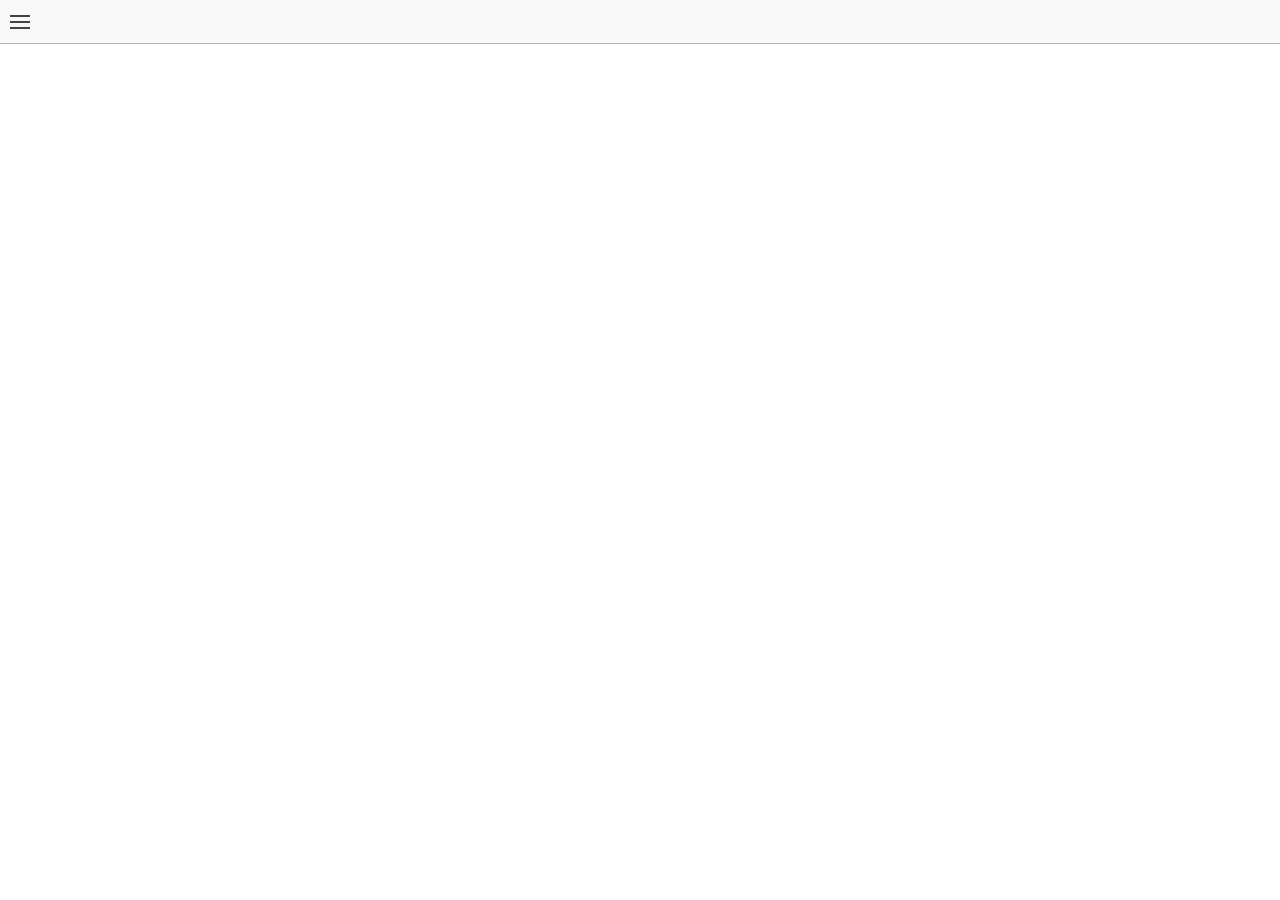
==== tabletDashboardWizard/tabletDashboardWizard/www/index.html @ 9664d452 "annoying routing bug" ====
﻿<!DOCTYPE html>
<html>
    <head>
        <meta charset="utf-8">
        <meta name="viewport" content="initial-scale=1, maximum-scale=1, user-scalable=no, width=device-width">
        <title></title>

        <link href="lib/ionic/css/ionic.css" rel="stylesheet">
        <link href="css/style.css" rel="stylesheet">
        

        <!-- IF using Sass (run gulp sass first), then uncomment below and remove the CSS includes above
        <link href="css/ionic.app.css" rel="stylesheet">
        -->
        <script src="js/platformOverrides.js"></script>
        <!-- ionic/angularjs js -->
        <script src="lib/ionic/js/ionic.bundle.js"></script>

        <!-- cordova script (this will be a 404 during development) -->
        <script src="cordova.js"></script>

        <!--packery + dependencies-->
        <script src="lib/packery/dist/packery.pkgd.min.js"></script>
        <script src="lib/dragabillity/draggabilly.pkgd.min.js"></script>
        
        <!--dx chart-->
        <script src="lib/jquery/dist/jquery.min.js"></script>
        <script src="lib/jquery.globalize/globalize.js"></script>
        <script src="js/dx/dx.chartjs.js"></script>
        <script src="js/dx/dx.webappjs.js"></script>

        <script src="js/lovely.js"></script>
        <script src="js/packeryDirectives.js"></script>
        <script src="js/widgets/widget.js"></script>
        <script src="js/widgets/widget.kpi.js"></script>

        <!-- your app's js -->
        <script src="js/app.js"></script>
        <script src="js/controllers.js"></script>
        
    </head>

    <body ng-app="starter">
        <ion-nav-view></ion-nav-view>
    </body>
</html>
---- tabletDashboardWizard/tabletDashboardWizard/www/lib/ionic/css/ionic.css ----
@charset "UTF-8";
/*!
 * Copyright 2015 Drifty Co.
 * http://drifty.com/
 *
 * Ionic, v1.2.4-nightly-1917
 * A powerful HTML5 mobile app framework.
 * http://ionicframework.com/
 *
 * By @maxlynch, @benjsperry, @adamdbradley <3
 *
 * Licensed under the MIT license. Please see LICENSE for more information.
 *
 */
/*!
  Ionicons, v2.0.1
  Created by Ben Sperry for the Ionic Framework, http://ionicons.com/
  https://twitter.com/benjsperry  https://twitter.com/ionicframework
  MIT License: https://github.com/driftyco/ionicons

  Android-style icons originally built by Google’s
  Material Design Icons: https://github.com/google/material-design-icons
  used under CC BY http://creativecommons.org/licenses/by/4.0/
  Modified icons to fit ionicon’s grid from original.
*/
@font-face {
  font-family: "Ionicons";
  src: url("../fonts/ionicons.eot?v=2.0.1");
  src: url("../fonts/ionicons.eot?v=2.0.1#iefix") format("embedded-opentype"), url("../fonts/ionicons.ttf?v=2.0.1") format("truetype"), url("../fonts/ionicons.woff?v=2.0.1") format("woff"), url("../fonts/ionicons.woff") format("woff"), url("../fonts/ionicons.svg?v=2.0.1#Ionicons") format("svg");
  font-weight: normal;
  font-style: normal; }

.ion, .ionicons,
.ion-alert:before,
.ion-alert-circled:before,
.ion-android-add:before,
.ion-android-add-circle:before,
.ion-android-alarm-clock:before,
.ion-android-alert:before,
.ion-android-apps:before,
.ion-android-archive:before,
.ion-android-arrow-back:before,
.ion-android-arrow-down:before,
.ion-android-arrow-dropdown:before,
.ion-android-arrow-dropdown-circle:before,
.ion-android-arrow-dropleft:before,
.ion-android-arrow-dropleft-circle:before,
.ion-android-arrow-dropright:before,
.ion-android-arrow-dropright-circle:before,
.ion-android-arrow-dropup:before,
.ion-android-arrow-dropup-circle:before,
.ion-android-arrow-forward:before,
.ion-android-arrow-up:before,
.ion-android-attach:before,
.ion-android-bar:before,
.ion-android-bicycle:before,
.ion-android-boat:before,
.ion-android-bookmark:before,
.ion-android-bulb:before,
.ion-android-bus:before,
.ion-android-calendar:before,
.ion-android-call:before,
.ion-android-camera:before,
.ion-android-cancel:before,
.ion-android-car:before,
.ion-android-cart:before,
.ion-android-chat:before,
.ion-android-checkbox:before,
.ion-android-checkbox-blank:before,
.ion-android-checkbox-outline:before,
.ion-android-checkbox-outline-blank:before,
.ion-android-checkmark-circle:before,
.ion-android-clipboard:before,
.ion-android-close:before,
.ion-android-cloud:before,
.ion-android-cloud-circle:before,
.ion-android-cloud-done:before,
.ion-android-cloud-outline:before,
.ion-android-color-palette:before,
.ion-android-compass:before,
.ion-android-contact:before,
.ion-android-contacts:before,
.ion-android-contract:before,
.ion-android-create:before,
.ion-android-delete:before,
.ion-android-desktop:before,
.ion-android-document:before,
.ion-android-done:before,
.ion-android-done-all:before,
.ion-android-download:before,
.ion-android-drafts:before,
.ion-android-exit:before,
.ion-android-expand:before,
.ion-android-favorite:before,
.ion-android-favorite-outline:before,
.ion-android-film:before,
.ion-android-folder:before,
.ion-android-folder-open:before,
.ion-android-funnel:before,
.ion-android-globe:before,
.ion-android-hand:before,
.ion-android-hangout:before,
.ion-android-happy:before,
.ion-android-home:before,
.ion-android-image:before,
.ion-android-laptop:before,
.ion-android-list:before,
.ion-android-locate:before,
.ion-android-lock:before,
.ion-android-mail:before,
.ion-android-map:before,
.ion-android-menu:before,
.ion-android-microphone:before,
.ion-android-microphone-off:before,
.ion-android-more-horizontal:before,
.ion-android-more-vertical:before,
.ion-android-navigate:before,
.ion-android-notifications:before,
.ion-android-notifications-none:before,
.ion-android-notifications-off:before,
.ion-android-open:before,
.ion-android-options:before,
.ion-android-people:before,
.ion-android-person:before,
.ion-android-person-add:before,
.ion-android-phone-landscape:before,
.ion-android-phone-portrait:before,
.ion-android-pin:before,
.ion-android-plane:before,
.ion-android-playstore:before,
.ion-android-print:before,
.ion-android-radio-button-off:before,
.ion-android-radio-button-on:before,
.ion-android-refresh:before,
.ion-android-remove:before,
.ion-android-remove-circle:before,
.ion-android-restaurant:before,
.ion-android-sad:before,
.ion-android-search:before,
.ion-android-send:before,
.ion-android-settings:before,
.ion-android-share:before,
.ion-android-share-alt:before,
.ion-android-star:before,
.ion-android-star-half:before,
.ion-android-star-outline:before,
.ion-android-stopwatch:before,
.ion-android-subway:before,
.ion-android-sunny:before,
.ion-android-sync:before,
.ion-android-textsms:before,
.ion-android-time:before,
.ion-android-train:before,
.ion-android-unlock:before,
.ion-android-upload:before,
.ion-android-volume-down:before,
.ion-android-volume-mute:before,
.ion-android-volume-off:before,
.ion-android-volume-up:before,
.ion-android-walk:before,
.ion-android-warning:before,
.ion-android-watch:before,
.ion-android-wifi:before,
.ion-aperture:before,
.ion-archive:before,
.ion-arrow-down-a:before,
.ion-arrow-down-b:before,
.ion-arrow-down-c:before,
.ion-arrow-expand:before,
.ion-arrow-graph-down-left:before,
.ion-arrow-graph-down-right:before,
.ion-arrow-graph-up-left:before,
.ion-arrow-graph-up-right:before,
.ion-arrow-left-a:before,
.ion-arrow-left-b:before,
.ion-arrow-left-c:before,
.ion-arrow-move:before,
.ion-arrow-resize:before,
.ion-arrow-return-left:before,
.ion-arrow-return-right:before,
.ion-arrow-right-a:before,
.ion-arrow-right-b:before,
.ion-arrow-right-c:before,
.ion-arrow-shrink:before,
.ion-arrow-swap:before,
.ion-arrow-up-a:before,
.ion-arrow-up-b:before,
.ion-arrow-up-c:before,
.ion-asterisk:before,
.ion-at:before,
.ion-backspace:before,
.ion-backspace-outline:before,
.ion-bag:before,
.ion-battery-charging:before,
.ion-battery-empty:before,
.ion-battery-full:before,
.ion-battery-half:before,
.ion-battery-low:before,
.ion-beaker:before,
.ion-beer:before,
.ion-bluetooth:before,
.ion-bonfire:before,
.ion-bookmark:before,
.ion-bowtie:before,
.ion-briefcase:before,
.ion-bug:before,
.ion-calculator:before,
.ion-calendar:before,
.ion-camera:before,
.ion-card:before,
.ion-cash:before,
.ion-chatbox:before,
.ion-chatbox-working:before,
.ion-chatboxes:before,
.ion-chatbubble:before,
.ion-chatbubble-working:before,
.ion-chatbubbles:before,
.ion-checkmark:before,
.ion-checkmark-circled:before,
.ion-checkmark-round:before,
.ion-chevron-down:before,
.ion-chevron-left:before,
.ion-chevron-right:before,
.ion-chevron-up:before,
.ion-clipboard:before,
.ion-clock:before,
.ion-close:before,
.ion-close-circled:before,
.ion-close-round:before,
.ion-closed-captioning:before,
.ion-cloud:before,
.ion-code:before,
.ion-code-download:before,
.ion-code-working:before,
.ion-coffee:before,
.ion-compass:before,
.ion-compose:before,
.ion-connection-bars:before,
.ion-contrast:before,
.ion-crop:before,
.ion-cube:before,
.ion-disc:before,
.ion-document:before,
.ion-document-text:before,
.ion-drag:before,
.ion-earth:before,
.ion-easel:before,
.ion-edit:before,
.ion-egg:before,
.ion-eject:before,
.ion-email:before,
.ion-email-unread:before,
.ion-erlenmeyer-flask:before,
.ion-erlenmeyer-flask-bubbles:before,
.ion-eye:before,
.ion-eye-disabled:before,
.ion-female:before,
.ion-filing:before,
.ion-film-marker:before,
.ion-fireball:before,
.ion-flag:before,
.ion-flame:before,
.ion-flash:before,
.ion-flash-off:before,
.ion-folder:before,
.ion-fork:before,
.ion-fork-repo:before,
.ion-forward:before,
.ion-funnel:before,
.ion-gear-a:before,
.ion-gear-b:before,
.ion-grid:before,
.ion-hammer:before,
.ion-happy:before,
.ion-happy-outline:before,
.ion-headphone:before,
.ion-heart:before,
.ion-heart-broken:before,
.ion-help:before,
.ion-help-buoy:before,
.ion-help-circled:before,
.ion-home:before,
.ion-icecream:before,
.ion-image:before,
.ion-images:before,
.ion-information:before,
.ion-information-circled:before,
.ion-ionic:before,
.ion-ios-alarm:before,
.ion-ios-alarm-outline:before,
.ion-ios-albums:before,
.ion-ios-albums-outline:before,
.ion-ios-americanfootball:before,
.ion-ios-americanfootball-outline:before,
.ion-ios-analytics:before,
.ion-ios-analytics-outline:before,
.ion-ios-arrow-back:before,
.ion-ios-arrow-down:before,
.ion-ios-arrow-forward:before,
.ion-ios-arrow-left:before,
.ion-ios-arrow-right:before,
.ion-ios-arrow-thin-down:before,
.ion-ios-arrow-thin-left:before,
.ion-ios-arrow-thin-right:before,
.ion-ios-arrow-thin-up:before,
.ion-ios-arrow-up:before,
.ion-ios-at:before,
.ion-ios-at-outline:before,
.ion-ios-barcode:before,
.ion-ios-barcode-outline:before,
.ion-ios-baseball:before,
.ion-ios-baseball-outline:before,
.ion-ios-basketball:before,
.ion-ios-basketball-outline:before,
.ion-ios-bell:before,
.ion-ios-bell-outline:before,
.ion-ios-body:before,
.ion-ios-body-outline:before,
.ion-ios-bolt:before,
.ion-ios-bolt-outline:before,
.ion-ios-book:before,
.ion-ios-book-outline:before,
.ion-ios-bookmarks:before,
.ion-ios-bookmarks-outline:before,
.ion-ios-box:before,
.ion-ios-box-outline:before,
.ion-ios-briefcase:before,
.ion-ios-briefcase-outline:before,
.ion-ios-browsers:before,
.ion-ios-browsers-outline:before,
.ion-ios-calculator:before,
.ion-ios-calculator-outline:before,
.ion-ios-calendar:before,
.ion-ios-calendar-outline:before,
.ion-ios-camera:before,
.ion-ios-camera-outline:before,
.ion-ios-cart:before,
.ion-ios-cart-outline:before,
.ion-ios-chatboxes:before,
.ion-ios-chatboxes-outline:before,
.ion-ios-chatbubble:before,
.ion-ios-chatbubble-outline:before,
.ion-ios-checkmark:before,
.ion-ios-checkmark-empty:before,
.ion-ios-checkmark-outline:before,
.ion-ios-circle-filled:before,
.ion-ios-circle-outline:before,
.ion-ios-clock:before,
.ion-ios-clock-outline:before,
.ion-ios-close:before,
.ion-ios-close-empty:before,
.ion-ios-close-outline:before,
.ion-ios-cloud:before,
.ion-ios-cloud-download:before,
.ion-ios-cloud-download-outline:before,
.ion-ios-cloud-outline:before,
.ion-ios-cloud-upload:before,
.ion-ios-cloud-upload-outline:before,
.ion-ios-cloudy:before,
.ion-ios-cloudy-night:before,
.ion-ios-cloudy-night-outline:before,
.ion-ios-cloudy-outline:before,
.ion-ios-cog:before,
.ion-ios-cog-outline:before,
.ion-ios-color-filter:before,
.ion-ios-color-filter-outline:before,
.ion-ios-color-wand:before,
.ion-ios-color-wand-outline:before,
.ion-ios-compose:before,
.ion-ios-compose-outline:before,
.ion-ios-contact:before,
.ion-ios-contact-outline:before,
.ion-ios-copy:before,
.ion-ios-copy-outline:before,
.ion-ios-crop:before,
.ion-ios-crop-strong:before,
.ion-ios-download:before,
.ion-ios-download-outline:before,
.ion-ios-drag:before,
.ion-ios-email:before,
.ion-ios-email-outline:before,
.ion-ios-eye:before,
.ion-ios-eye-outline:before,
.ion-ios-fastforward:before,
.ion-ios-fastforward-outline:before,
.ion-ios-filing:before,
.ion-ios-filing-outline:before,
.ion-ios-film:before,
.ion-ios-film-outline:before,
.ion-ios-flag:before,
.ion-ios-flag-outline:before,
.ion-ios-flame:before,
.ion-ios-flame-outline:before,
.ion-ios-flask:before,
.ion-ios-flask-outline:before,
.ion-ios-flower:before,
.ion-ios-flower-outline:before,
.ion-ios-folder:before,
.ion-ios-folder-outline:before,
.ion-ios-football:before,
.ion-ios-football-outline:before,
.ion-ios-game-controller-a:before,
.ion-ios-game-controller-a-outline:before,
.ion-ios-game-controller-b:before,
.ion-ios-game-controller-b-outline:before,
.ion-ios-gear:before,
.ion-ios-gear-outline:before,
.ion-ios-glasses:before,
.ion-ios-glasses-outline:before,
.ion-ios-grid-view:before,
.ion-ios-grid-view-outline:before,
.ion-ios-heart:before,
.ion-ios-heart-outline:before,
.ion-ios-help:before,
.ion-ios-help-empty:before,
.ion-ios-help-outline:before,
.ion-ios-home:before,
.ion-ios-home-outline:before,
.ion-ios-infinite:before,
.ion-ios-infinite-outline:before,
.ion-ios-information:before,
.ion-ios-information-empty:before,
.ion-ios-information-outline:before,
.ion-ios-ionic-outline:before,
.ion-ios-keypad:before,
.ion-ios-keypad-outline:before,
.ion-ios-lightbulb:before,
.ion-ios-lightbulb-outline:before,
.ion-ios-list:before,
.ion-ios-list-outline:before,
.ion-ios-location:before,
.ion-ios-location-outline:before,
.ion-ios-locked:before,
.ion-ios-locked-outline:before,
.ion-ios-loop:before,
.ion-ios-loop-strong:before,
.ion-ios-medical:before,
.ion-ios-medical-outline:before,
.ion-ios-medkit:before,
.ion-ios-medkit-outline:before,
.ion-ios-mic:before,
.ion-ios-mic-off:before,
.ion-ios-mic-outline:before,
.ion-ios-minus:before,
.ion-ios-minus-empty:before,
.ion-ios-minus-outline:before,
.ion-ios-monitor:before,
.ion-ios-monitor-outline:before,
.ion-ios-moon:before,
.ion-ios-moon-outline:before,
.ion-ios-more:before,
.ion-ios-more-outline:before,
.ion-ios-musical-note:before,
.ion-ios-musical-notes:before,
.ion-ios-navigate:before,
.ion-ios-navigate-outline:before,
.ion-ios-nutrition:before,
.ion-ios-nutrition-outline:before,
.ion-ios-paper:before,
.ion-ios-paper-outline:before,
.ion-ios-paperplane:before,
.ion-ios-paperplane-outline:before,
.ion-ios-partlysunny:before,
.ion-ios-partlysunny-outline:before,
.ion-ios-pause:before,
.ion-ios-pause-outline:before,
.ion-ios-paw:before,
.ion-ios-paw-outline:before,
.ion-ios-people:before,
.ion-ios-people-outline:before,
.ion-ios-person:before,
.ion-ios-person-outline:before,
.ion-ios-personadd:before,
.ion-ios-personadd-outline:before,
.ion-ios-photos:before,
.ion-ios-photos-outline:before,
.ion-ios-pie:before,
.ion-ios-pie-outline:before,
.ion-ios-pint:before,
.ion-ios-pint-outline:before,
.ion-ios-play:before,
.ion-ios-play-outline:before,
.ion-ios-plus:before,
.ion-ios-plus-empty:before,
.ion-ios-plus-outline:before,
.ion-ios-pricetag:before,
.ion-ios-pricetag-outline:before,
.ion-ios-pricetags:before,
.ion-ios-pricetags-outline:before,
.ion-ios-printer:before,
.ion-ios-printer-outline:before,
.ion-ios-pulse:before,
.ion-ios-pulse-strong:before,
.ion-ios-rainy:before,
.ion-ios-rainy-outline:before,
.ion-ios-recording:before,
.ion-ios-recording-outline:before,
.ion-ios-redo:before,
.ion-ios-redo-outline:before,
.ion-ios-refresh:before,
.ion-ios-refresh-empty:before,
.ion-ios-refresh-outline:before,
.ion-ios-reload:before,
.ion-ios-reverse-camera:before,
.ion-ios-reverse-camera-outline:before,
.ion-ios-rewind:before,
.ion-ios-rewind-outline:before,
.ion-ios-rose:before,
.ion-ios-rose-outline:before,
.ion-ios-search:before,
.ion-ios-search-strong:before,
.ion-ios-settings:before,
.ion-ios-settings-strong:before,
.ion-ios-shuffle:before,
.ion-ios-shuffle-strong:before,
.ion-ios-skipbackward:before,
.ion-ios-skipbackward-outline:before,
.ion-ios-skipforward:before,
.ion-ios-skipforward-outline:before,
.ion-ios-snowy:before,
.ion-ios-speedometer:before,
.ion-ios-speedometer-outline:before,
.ion-ios-star:before,
.ion-ios-star-half:before,
.ion-ios-star-outline:before,
.ion-ios-stopwatch:before,
.ion-ios-stopwatch-outline:before,
.ion-ios-sunny:before,
.ion-ios-sunny-outline:before,
.ion-ios-telephone:before,
.ion-ios-telephone-outline:before,
.ion-ios-tennisball:before,
.ion-ios-tennisball-outline:before,
.ion-ios-thunderstorm:before,
.ion-ios-thunderstorm-outline:before,
.ion-ios-time:before,
.ion-ios-time-outline:before,
.ion-ios-timer:before,
.ion-ios-timer-outline:before,
.ion-ios-toggle:before,
.ion-ios-toggle-outline:before,
.ion-ios-trash:before,
.ion-ios-trash-outline:before,
.ion-ios-undo:before,
.ion-ios-undo-outline:before,
.ion-ios-unlocked:before,
.ion-ios-unlocked-outline:before,
.ion-ios-upload:before,
.ion-ios-upload-outline:before,
.ion-ios-videocam:before,
.ion-ios-videocam-outline:before,
.ion-ios-volume-high:before,
.ion-ios-volume-low:before,
.ion-ios-wineglass:before,
.ion-ios-wineglass-outline:before,
.ion-ios-world:before,
.ion-ios-world-outline:before,
.ion-ipad:before,
.ion-iphone:before,
.ion-ipod:before,
.ion-jet:before,
.ion-key:before,
.ion-knife:before,
.ion-laptop:before,
.ion-leaf:before,
.ion-levels:before,
.ion-lightbulb:before,
.ion-link:before,
.ion-load-a:before,
.ion-load-b:before,
.ion-load-c:before,
.ion-load-d:before,
.ion-location:before,
.ion-lock-combination:before,
.ion-locked:before,
.ion-log-in:before,
.ion-log-out:before,
.ion-loop:before,
.ion-magnet:before,
.ion-male:before,
.ion-man:before,
.ion-map:before,
.ion-medkit:before,
.ion-merge:before,
.ion-mic-a:before,
.ion-mic-b:before,
.ion-mic-c:before,
.ion-minus:before,
.ion-minus-circled:before,
.ion-minus-round:before,
.ion-model-s:before,
.ion-monitor:before,
.ion-more:before,
.ion-mouse:before,
.ion-music-note:before,
.ion-navicon:before,
.ion-navicon-round:before,
.ion-navigate:before,
.ion-network:before,
.ion-no-smoking:before,
.ion-nuclear:before,
.ion-outlet:before,
.ion-paintbrush:before,
.ion-paintbucket:before,
.ion-paper-airplane:before,
.ion-paperclip:before,
.ion-pause:before,
.ion-person:before,
.ion-person-add:before,
.ion-person-stalker:before,
.ion-pie-graph:before,
.ion-pin:before,
.ion-pinpoint:before,
.ion-pizza:before,
.ion-plane:before,
.ion-planet:before,
.ion-play:before,
.ion-playstation:before,
.ion-plus:before,
.ion-plus-circled:before,
.ion-plus-round:before,
.ion-podium:before,
.ion-pound:before,
.ion-power:before,
.ion-pricetag:before,
.ion-pricetags:before,
.ion-printer:before,
.ion-pull-request:before,
.ion-qr-scanner:before,
.ion-quote:before,
.ion-radio-waves:before,
.ion-record:before,
.ion-refresh:before,
.ion-reply:before,
.ion-reply-all:before,
.ion-ribbon-a:before,
.ion-ribbon-b:before,
.ion-sad:before,
.ion-sad-outline:before,
.ion-scissors:before,
.ion-search:before,
.ion-settings:before,
.ion-share:before,
.ion-shuffle:before,
.ion-skip-backward:before,
.ion-skip-forward:before,
.ion-social-android:before,
.ion-social-android-outline:before,
.ion-social-angular:before,
.ion-social-angular-outline:before,
.ion-social-apple:before,
.ion-social-apple-outline:before,
.ion-social-bitcoin:before,
.ion-social-bitcoin-outline:before,
.ion-social-buffer:before,
.ion-social-buffer-outline:before,
.ion-social-chrome:before,
.ion-social-chrome-outline:before,
.ion-social-codepen:before,
.ion-social-codepen-outline:before,
.ion-social-css3:before,
.ion-social-css3-outline:before,
.ion-social-designernews:before,
.ion-social-designernews-outline:before,
.ion-social-dribbble:before,
.ion-social-dribbble-outline:before,
.ion-social-dropbox:before,
.ion-social-dropbox-outline:before,
.ion-social-euro:before,
.ion-social-euro-outline:before,
.ion-social-facebook:before,
.ion-social-facebook-outline:before,
.ion-social-foursquare:before,
.ion-social-foursquare-outline:before,
.ion-social-freebsd-devil:before,
.ion-social-github:before,
.ion-social-github-outline:before,
.ion-social-google:before,
.ion-social-google-outline:before,
.ion-social-googleplus:before,
.ion-social-googleplus-outline:before,
.ion-social-hackernews:before,
.ion-social-hackernews-outline:before,
.ion-social-html5:before,
.ion-social-html5-outline:before,
.ion-social-instagram:before,
.ion-social-instagram-outline:before,
.ion-social-javascript:before,
.ion-social-javascript-outline:before,
.ion-social-linkedin:before,
.ion-social-linkedin-outline:before,
.ion-social-markdown:before,
.ion-social-nodejs:before,
.ion-social-octocat:before,
.ion-social-pinterest:before,
.ion-social-pinterest-outline:before,
.ion-social-python:before,
.ion-social-reddit:before,
.ion-social-reddit-outline:before,
.ion-social-rss:before,
.ion-social-rss-outline:before,
.ion-social-sass:before,
.ion-social-skype:before,
.ion-social-skype-outline:before,
.ion-social-snapchat:before,
.ion-social-snapchat-outline:before,
.ion-social-tumblr:before,
.ion-social-tumblr-outline:before,
.ion-social-tux:before,
.ion-social-twitch:before,
.ion-social-twitch-outline:before,
.ion-social-twitter:before,
.ion-social-twitter-outline:before,
.ion-social-usd:before,
.ion-social-usd-outline:before,
.ion-social-vimeo:before,
.ion-social-vimeo-outline:before,
.ion-social-whatsapp:before,
.ion-social-whatsapp-outline:before,
.ion-social-windows:before,
.ion-social-windows-outline:before,
.ion-social-wordpress:before,
.ion-social-wordpress-outline:before,
.ion-social-yahoo:before,
.ion-social-yahoo-outline:before,
.ion-social-yen:before,
.ion-social-yen-outline:before,
.ion-social-youtube:before,
.ion-social-youtube-outline:before,
.ion-soup-can:before,
.ion-soup-can-outline:before,
.ion-speakerphone:before,
.ion-speedometer:before,
.ion-spoon:before,
.ion-star:before,
.ion-stats-bars:before,
.ion-steam:before,
.ion-stop:before,
.ion-thermometer:before,
.ion-thumbsdown:before,
.ion-thumbsup:before,
.ion-toggle:before,
.ion-toggle-filled:before,
.ion-transgender:before,
.ion-trash-a:before,
.ion-trash-b:before,
.ion-trophy:before,
.ion-tshirt:before,
.ion-tshirt-outline:before,
.ion-umbrella:before,
.ion-university:before,
.ion-unlocked:before,
.ion-upload:before,
.ion-usb:before,
.ion-videocamera:before,
.ion-volume-high:before,
.ion-volume-low:before,
.ion-volume-medium:before,
.ion-volume-mute:before,
.ion-wand:before,
.ion-waterdrop:before,
.ion-wifi:before,
.ion-wineglass:before,
.ion-woman:before,
.ion-wrench:before,
.ion-xbox:before {
  display: inline-block;
  font-family: "Ionicons";
  speak: none;
  font-style: normal;
  font-weight: normal;
  font-variant: normal;
  text-transform: none;
  text-rendering: auto;
  line-height: 1;
  -webkit-font-smoothing: antialiased;
  -moz-osx-font-smoothing: grayscale; }

.ion-alert:before {
  content: ""; }

.ion-alert-circled:before {
  content: ""; }

.ion-android-add:before {
  content: ""; }

.ion-android-add-circle:before {
  content: ""; }

.ion-android-alarm-clock:before {
  content: ""; }

.ion-android-alert:before {
  content: ""; }

.ion-android-apps:before {
  content: ""; }

.ion-android-archive:before {
  content: ""; }

.ion-android-arrow-back:before {
  content: ""; }

.ion-android-arrow-down:before {
  content: ""; }

.ion-android-arrow-dropdown:before {
  content: ""; }

.ion-android-arrow-dropdown-circle:before {
  content: ""; }

.ion-android-arrow-dropleft:before {
  content: ""; }

.ion-android-arrow-dropleft-circle:before {
  content: ""; }

.ion-android-arrow-dropright:before {
  content: ""; }

.ion-android-arrow-dropright-circle:before {
  content: ""; }

.ion-android-arrow-dropup:before {
  content: ""; }

.ion-android-arrow-dropup-circle:before {
  content: ""; }

.ion-android-arrow-forward:before {
  content: ""; }

.ion-android-arrow-up:before {
  content: ""; }

.ion-android-attach:before {
  content: ""; }

.ion-android-bar:before {
  content: ""; }

.ion-android-bicycle:before {
  content: ""; }

.ion-android-boat:before {
  content: ""; }

.ion-android-bookmark:before {
  content: ""; }

.ion-android-bulb:before {
  content: ""; }

.ion-android-bus:before {
  content: ""; }

.ion-android-calendar:before {
  content: ""; }

.ion-android-call:before {
  content: ""; }

.ion-android-camera:before {
  content: ""; }

.ion-android-cancel:before {
  content: ""; }

.ion-android-car:before {
  content: ""; }

.ion-android-cart:before {
  content: ""; }

.ion-android-chat:before {
  content: ""; }

.ion-android-checkbox:before {
  content: ""; }

.ion-android-checkbox-blank:before {
  content: ""; }

.ion-android-checkbox-outline:before {
  content: ""; }

.ion-android-checkbox-outline-blank:before {
  content: ""; }

.ion-android-checkmark-circle:before {
  content: ""; }

.ion-android-clipboard:before {
  content: ""; }

.ion-android-close:before {
  content: ""; }

.ion-android-cloud:before {
  content: ""; }

.ion-android-cloud-circle:before {
  content: ""; }

.ion-android-cloud-done:before {
  content: ""; }

.ion-android-cloud-outline:before {
  content: ""; }

.ion-android-color-palette:before {
  content: ""; }

.ion-android-compass:before {
  content: ""; }

.ion-android-contact:before {
  content: ""; }

.ion-android-contacts:before {
  content: ""; }

.ion-android-contract:before {
  content: ""; }

.ion-android-create:before {
  content: ""; }

.ion-android-delete:before {
  content: ""; }

.ion-android-desktop:before {
  content: ""; }

.ion-android-document:before {
  content: ""; }

.ion-android-done:before {
  content: ""; }

.ion-android-done-all:before {
  content: ""; }

.ion-android-download:before {
  content: ""; }

.ion-android-drafts:before {
  content: ""; }

.ion-android-exit:before {
  content: ""; }

.ion-android-expand:before {
  content: ""; }

.ion-android-favorite:before {
  content: ""; }

.ion-android-favorite-outline:before {
  content: ""; }

.ion-android-film:before {
  content: ""; }

.ion-android-folder:before {
  content: ""; }

.ion-android-folder-open:before {
  content: ""; }

.ion-android-funnel:before {
  content: ""; }

.ion-android-globe:before {
  content: ""; }

.ion-android-hand:before {
  content: ""; }

.ion-android-hangout:before {
  content: ""; }

.ion-android-happy:before {
  content: ""; }

.ion-android-home:before {
  content: ""; }

.ion-android-image:before {
  content: ""; }

.ion-android-laptop:before {
  content: ""; }

.ion-android-list:before {
  content: ""; }

.ion-android-locate:before {
  content: ""; }

.ion-android-lock:before {
  content: ""; }

.ion-android-mail:before {
  content: ""; }

.ion-android-map:before {
  content: ""; }

.ion-android-menu:before {
  content: ""; }

.ion-android-microphone:before {
  content: ""; }

.ion-android-microphone-off:before {
  content: ""; }

.ion-android-more-horizontal:before {
  content: ""; }

.ion-android-more-vertical:before {
  content: ""; }

.ion-android-navigate:before {
  content: ""; }

.ion-android-notifications:before {
  content: ""; }

.ion-android-notifications-none:before {
  content: ""; }

.ion-android-notifications-off:before {
  content: ""; }

.ion-android-open:before {
  content: ""; }

.ion-android-options:before {
  content: ""; }

.ion-android-people:before {
  content: ""; }

.ion-android-person:before {
  content: ""; }

.ion-android-person-add:before {
  content: ""; }

.ion-android-phone-landscape:before {
  content: ""; }

.ion-android-phone-portrait:before {
  content: ""; }

.ion-android-pin:before {
  content: ""; }

.ion-android-plane:before {
  content: ""; }

.ion-android-playstore:before {
  content: ""; }

.ion-android-print:before {
  content: ""; }

.ion-android-radio-button-off:before {
  content: ""; }

.ion-android-radio-button-on:before {
  content: ""; }

.ion-android-refresh:before {
  content: ""; }

.ion-android-remove:before {
  content: ""; }

.ion-android-remove-circle:before {
  content: ""; }

.ion-android-restaurant:before {
  content: ""; }

.ion-android-sad:before {
  content: ""; }

.ion-android-search:before {
  content: ""; }

.ion-android-send:before {
  content: ""; }

.ion-android-settings:before {
  content: ""; }

.ion-android-share:before {
  content: ""; }

.ion-android-share-alt:before {
  content: ""; }

.ion-android-star:before {
  content: ""; }

.ion-android-star-half:before {
  content: ""; }

.ion-android-star-outline:before {
  content: ""; }

.ion-android-stopwatch:before {
  content: ""; }

.ion-android-subway:before {
  content: ""; }

.ion-android-sunny:before {
  content: ""; }

.ion-android-sync:before {
  content: ""; }

.ion-android-textsms:before {
  content: ""; }

.ion-android-time:before {
  content: ""; }

.ion-android-train:before {
  content: ""; }

.ion-android-unlock:before {
  content: ""; }

.ion-android-upload:before {
  content: ""; }

.ion-android-volume-down:before {
  content: ""; }

.ion-android-volume-mute:before {
  content: ""; }

.ion-android-volume-off:before {
  content: ""; }

.ion-android-volume-up:before {
  content: ""; }

.ion-android-walk:before {
  content: ""; }

.ion-android-warning:before {
  content: ""; }

.ion-android-watch:before {
  content: ""; }

.ion-android-wifi:before {
  content: ""; }

.ion-aperture:before {
  content: ""; }

.ion-archive:before {
  content: ""; }

.ion-arrow-down-a:before {
  content: ""; }

.ion-arrow-down-b:before {
  content: ""; }

.ion-arrow-down-c:before {
  content: ""; }

.ion-arrow-expand:before {
  content: ""; }

.ion-arrow-graph-down-left:before {
  content: ""; }

.ion-arrow-graph-down-right:before {
  content: ""; }

.ion-arrow-graph-up-left:before {
  content: ""; }

.ion-arrow-graph-up-right:before {
  content: ""; }

.ion-arrow-left-a:before {
  content: ""; }

.ion-arrow-left-b:before {
  content: ""; }

.ion-arrow-left-c:before {
  content: ""; }

.ion-arrow-move:before {
  content: ""; }

.ion-arrow-resize:before {
  content: ""; }

.ion-arrow-return-left:before {
  content: ""; }

.ion-arrow-return-right:before {
  content: ""; }

.ion-arrow-right-a:before {
  content: ""; }

.ion-arrow-right-b:before {
  content: ""; }

.ion-arrow-right-c:before {
  content: ""; }

.ion-arrow-shrink:before {
  content: ""; }

.ion-arrow-swap:before {
  content: ""; }

.ion-arrow-up-a:before {
  content: ""; }

.ion-arrow-up-b:before {
  content: ""; }

.ion-arrow-up-c:before {
  content: ""; }

.ion-asterisk:before {
  content: ""; }

.ion-at:before {
  content: ""; }

.ion-backspace:before {
  content: ""; }

.ion-backspace-outline:before {
  content: ""; }

.ion-bag:before {
  content: ""; }

.ion-battery-charging:before {
  content: ""; }

.ion-battery-empty:before {
  content: ""; }

.ion-battery-full:before {
  content: ""; }

.ion-battery-half:before {
  content: ""; }

.ion-battery-low:before {
  content: ""; }

.ion-beaker:before {
  content: ""; }

.ion-beer:before {
  content: ""; }

.ion-bluetooth:before {
  content: ""; }

.ion-bonfire:before {
  content: ""; }

.ion-bookmark:before {
  content: ""; }

.ion-bowtie:before {
  content: ""; }

.ion-briefcase:before {
  content: ""; }

.ion-bug:before {
  content: ""; }

.ion-calculator:before {
  content: ""; }

.ion-calendar:before {
  content: ""; }

.ion-camera:before {
  content: ""; }

.ion-card:before {
  content: ""; }

.ion-cash:before {
  content: ""; }

.ion-chatbox:before {
  content: ""; }

.ion-chatbox-working:before {
  content: ""; }

.ion-chatboxes:before {
  content: ""; }

.ion-chatbubble:before {
  content: ""; }

.ion-chatbubble-working:before {
  content: ""; }

.ion-chatbubbles:before {
  content: ""; }

.ion-checkmark:before {
  content: ""; }

.ion-checkmark-circled:before {
  content: ""; }

.ion-checkmark-round:before {
  content: ""; }

.ion-chevron-down:before {
  content: ""; }

.ion-chevron-left:before {
  content: ""; }

.ion-chevron-right:before {
  content: ""; }

.ion-chevron-up:before {
  content: ""; }

.ion-clipboard:before {
  content: ""; }

.ion-clock:before {
  content: ""; }

.ion-close:before {
  content: ""; }

.ion-close-circled:before {
  content: ""; }

.ion-close-round:before {
  content: ""; }

.ion-closed-captioning:before {
  content: ""; }

.ion-cloud:before {
  content: ""; }

.ion-code:before {
  content: ""; }

.ion-code-download:before {
  content: ""; }

.ion-code-working:before {
  content: ""; }

.ion-coffee:before {
  content: ""; }

.ion-compass:before {
  content: ""; }

.ion-compose:before {
  content: ""; }

.ion-connection-bars:before {
  content: ""; }

.ion-contrast:before {
  content: ""; }

.ion-crop:before {
  content: ""; }

.ion-cube:before {
  content: ""; }

.ion-disc:before {
  content: ""; }

.ion-document:before {
  content: ""; }

.ion-document-text:before {
  content: ""; }

.ion-drag:before {
  content: ""; }

.ion-earth:before {
  content: ""; }

.ion-easel:before {
  content: ""; }

.ion-edit:before {
  content: ""; }

.ion-egg:before {
  content: ""; }

.ion-eject:before {
  content: ""; }

.ion-email:before {
  content: ""; }

.ion-email-unread:before {
  content: ""; }

.ion-erlenmeyer-flask:before {
  content: ""; }

.ion-erlenmeyer-flask-bubbles:before {
  content: ""; }

.ion-eye:before {
  content: ""; }

.ion-eye-disabled:before {
  content: ""; }

.ion-female:before {
  content: ""; }

.ion-filing:before {
  content: ""; }

.ion-film-marker:before {
  content: ""; }

.ion-fireball:before {
  content: ""; }

.ion-flag:before {
  content: ""; }

.ion-flame:before {
  content: ""; }

.ion-flash:before {
  content: ""; }

.ion-flash-off:before {
  content: ""; }

.ion-folder:before {
  content: ""; }

.ion-fork:before {
  content: ""; }

.ion-fork-repo:before {
  content: ""; }

.ion-forward:before {
  content: ""; }

.ion-funnel:before {
  content: ""; }

.ion-gear-a:before {
  content: ""; }

.ion-gear-b:before {
  content: ""; }

.ion-grid:before {
  content: ""; }

.ion-hammer:before {
  content: ""; }

.ion-happy:before {
  content: ""; }

.ion-happy-outline:before {
  content: ""; }

.ion-headphone:before {
  content: ""; }

.ion-heart:before {
  content: ""; }

.ion-heart-broken:before {
  content: ""; }

.ion-help:before {
  content: ""; }

.ion-help-buoy:before {
  content: ""; }

.ion-help-circled:before {
  content: ""; }

.ion-home:before {
  content: ""; }

.ion-icecream:before {
  content: ""; }

.ion-image:before {
  content: ""; }

.ion-images:before {
  content: ""; }

.ion-information:before {
  content: ""; }

.ion-information-circled:before {
  content: ""; }

.ion-ionic:before {
  content: ""; }

.ion-ios-alarm:before {
  content: ""; }

.ion-ios-alarm-outline:before {
  content: ""; }

.ion-ios-albums:before {
  content: ""; }

.ion-ios-albums-outline:before {
  content: ""; }

.ion-ios-americanfootball:before {
  content: ""; }

.ion-ios-americanfootball-outline:before {
  content: ""; }

.ion-ios-analytics:before {
  content: ""; }

.ion-ios-analytics-outline:before {
  content: ""; }

.ion-ios-arrow-back:before {
  content: ""; }

.ion-ios-arrow-down:before {
  content: ""; }

.ion-ios-arrow-forward:before {
  content: ""; }

.ion-ios-arrow-left:before {
  content: ""; }

.ion-ios-arrow-right:before {
  content: ""; }

.ion-ios-arrow-thin-down:before {
  content: ""; }

.ion-ios-arrow-thin-left:before {
  content: ""; }

.ion-ios-arrow-thin-right:before {
  content: ""; }

.ion-ios-arrow-thin-up:before {
  content: ""; }

.ion-ios-arrow-up:before {
  content: ""; }

.ion-ios-at:before {
  content: ""; }

.ion-ios-at-outline:before {
  content: ""; }

.ion-ios-barcode:before {
  content: ""; }

.ion-ios-barcode-outline:before {
  content: ""; }

.ion-ios-baseball:before {
  content: ""; }

.ion-ios-baseball-outline:before {
  content: ""; }

.ion-ios-basketball:before {
  content: ""; }

.ion-ios-basketball-outline:before {
  content: ""; }

.ion-ios-bell:before {
  content: ""; }

.ion-ios-bell-outline:before {
  content: ""; }

.ion-ios-body:before {
  content: ""; }

.ion-ios-body-outline:before {
  content: ""; }

.ion-ios-bolt:before {
  content: ""; }

.ion-ios-bolt-outline:before {
  content: ""; }

.ion-ios-book:before {
  content: ""; }

.ion-ios-book-outline:before {
  content: ""; }

.ion-ios-bookmarks:before {
  content: ""; }

.ion-ios-bookmarks-outline:before {
  content: ""; }

.ion-ios-box:before {
  content: ""; }

.ion-ios-box-outline:before {
  content: ""; }

.ion-ios-briefcase:before {
  content: ""; }

.ion-ios-briefcase-outline:before {
  content: ""; }

.ion-ios-browsers:before {
  content: ""; }

.ion-ios-browsers-outline:before {
  content: ""; }

.ion-ios-calculator:before {
  content: ""; }

.ion-ios-calculator-outline:before {
  content: ""; }

.ion-ios-calendar:before {
  content: ""; }

.ion-ios-calendar-outline:before {
  content: ""; }

.ion-ios-camera:before {
  content: ""; }

.ion-ios-camera-outline:before {
  content: ""; }

.ion-ios-cart:before {
  content: ""; }

.ion-ios-cart-outline:before {
  content: ""; }

.ion-ios-chatboxes:before {
  content: ""; }

.ion-ios-chatboxes-outline:before {
  content: ""; }

.ion-ios-chatbubble:before {
  content: ""; }

.ion-ios-chatbubble-outline:before {
  content: ""; }

.ion-ios-checkmark:before {
  content: ""; }

.ion-ios-checkmark-empty:before {
  content: ""; }

.ion-ios-checkmark-outline:before {
  content: ""; }

.ion-ios-circle-filled:before {
  content: ""; }

.ion-ios-circle-outline:before {
  content: ""; }

.ion-ios-clock:before {
  content: ""; }

.ion-ios-clock-outline:before {
  content: ""; }

.ion-ios-close:before {
  content: ""; }

.ion-ios-close-empty:before {
  content: ""; }

.ion-ios-close-outline:before {
  content: ""; }

.ion-ios-cloud:before {
  content: ""; }

.ion-ios-cloud-download:before {
  content: ""; }

.ion-ios-cloud-download-outline:before {
  content: ""; }

.ion-ios-cloud-outline:before {
  content: ""; }

.ion-ios-cloud-upload:before {
  content: ""; }

.ion-ios-cloud-upload-outline:before {
  content: ""; }

.ion-ios-cloudy:before {
  content: ""; }

.ion-ios-cloudy-night:before {
  content: ""; }

.ion-ios-cloudy-night-outline:before {
  content: ""; }

.ion-ios-cloudy-outline:before {
  content: ""; }

.ion-ios-cog:before {
  content: ""; }

.ion-ios-cog-outline:before {
  content: ""; }

.ion-ios-color-filter:before {
  content: ""; }

.ion-ios-color-filter-outline:before {
  content: ""; }

.ion-ios-color-wand:before {
  content: ""; }

.ion-ios-color-wand-outline:before {
  content: ""; }

.ion-ios-compose:before {
  content: ""; }

.ion-ios-compose-outline:before {
  content: ""; }

.ion-ios-contact:before {
  content: ""; }

.ion-ios-contact-outline:before {
  content: ""; }

.ion-ios-copy:before {
  content: ""; }

.ion-ios-copy-outline:before {
  content: ""; }

.ion-ios-crop:before {
  content: ""; }

.ion-ios-crop-strong:before {
  content: ""; }

.ion-ios-download:before {
  content: ""; }

.ion-ios-download-outline:before {
  content: ""; }

.ion-ios-drag:before {
  content: ""; }

.ion-ios-email:before {
  content: ""; }

.ion-ios-email-outline:before {
  content: ""; }

.ion-ios-eye:before {
  content: ""; }

.ion-ios-eye-outline:before {
  content: ""; }

.ion-ios-fastforward:before {
  content: ""; }

.ion-ios-fastforward-outline:before {
  content: ""; }

.ion-ios-filing:before {
  content: ""; }

.ion-ios-filing-outline:before {
  content: ""; }

.ion-ios-film:before {
  content: ""; }

.ion-ios-film-outline:before {
  content: ""; }

.ion-ios-flag:before {
  content: ""; }

.ion-ios-flag-outline:before {
  content: ""; }

.ion-ios-flame:before {
  content: ""; }

.ion-ios-flame-outline:before {
  content: ""; }

.ion-ios-flask:before {
  content: ""; }

.ion-ios-flask-outline:before {
  content: ""; }

.ion-ios-flower:before {
  content: ""; }

.ion-ios-flower-outline:before {
  content: ""; }

.ion-ios-folder:before {
  content: ""; }

.ion-ios-folder-outline:before {
  content: ""; }

.ion-ios-football:before {
  content: ""; }

.ion-ios-football-outline:before {
  content: ""; }

.ion-ios-game-controller-a:before {
  content: ""; }

.ion-ios-game-controller-a-outline:before {
  content: ""; }

.ion-ios-game-controller-b:before {
  content: ""; }

.ion-ios-game-controller-b-outline:before {
  content: ""; }

.ion-ios-gear:before {
  content: ""; }

.ion-ios-gear-outline:before {
  content: ""; }

.ion-ios-glasses:before {
  content: ""; }

.ion-ios-glasses-outline:before {
  content: ""; }

.ion-ios-grid-view:before {
  content: ""; }

.ion-ios-grid-view-outline:before {
  content: ""; }

.ion-ios-heart:before {
  content: ""; }

.ion-ios-heart-outline:before {
  content: ""; }

.ion-ios-help:before {
  content: ""; }

.ion-ios-help-empty:before {
  content: ""; }

.ion-ios-help-outline:before {
  content: ""; }

.ion-ios-home:before {
  content: ""; }

.ion-ios-home-outline:before {
  content: ""; }

.ion-ios-infinite:before {
  content: ""; }

.ion-ios-infinite-outline:before {
  content: ""; }

.ion-ios-information:before {
  content: ""; }

.ion-ios-information-empty:before {
  content: ""; }

.ion-ios-information-outline:before {
  content: ""; }

.ion-ios-ionic-outline:before {
  content: ""; }

.ion-ios-keypad:before {
  content: ""; }

.ion-ios-keypad-outline:before {
  content: ""; }

.ion-ios-lightbulb:before {
  content: ""; }

.ion-ios-lightbulb-outline:before {
  content: ""; }

.ion-ios-list:before {
  content: ""; }

.ion-ios-list-outline:before {
  content: ""; }

.ion-ios-location:before {
  content: ""; }

.ion-ios-location-outline:before {
  content: ""; }

.ion-ios-locked:before {
  content: ""; }

.ion-ios-locked-outline:before {
  content: ""; }

.ion-ios-loop:before {
  content: ""; }

.ion-ios-loop-strong:before {
  content: ""; }

.ion-ios-medical:before {
  content: ""; }

.ion-ios-medical-outline:before {
  content: ""; }

.ion-ios-medkit:before {
  content: ""; }

.ion-ios-medkit-outline:before {
  content: ""; }

.ion-ios-mic:before {
  content: ""; }

.ion-ios-mic-off:before {
  content: ""; }

.ion-ios-mic-outline:before {
  content: ""; }

.ion-ios-minus:before {
  content: ""; }

.ion-ios-minus-empty:before {
  content: ""; }

.ion-ios-minus-outline:before {
  content: ""; }

.ion-ios-monitor:before {
  content: ""; }

.ion-ios-monitor-outline:before {
  content: ""; }

.ion-ios-moon:before {
  content: ""; }

.ion-ios-moon-outline:before {
  content: ""; }

.ion-ios-more:before {
  content: ""; }

.ion-ios-more-outline:before {
  content: ""; }

.ion-ios-musical-note:before {
  content: ""; }

.ion-ios-musical-notes:before {
  content: ""; }

.ion-ios-navigate:before {
  content: ""; }

.ion-ios-navigate-outline:before {
  content: ""; }

.ion-ios-nutrition:before {
  content: ""; }

.ion-ios-nutrition-outline:before {
  content: ""; }

.ion-ios-paper:before {
  content: ""; }

.ion-ios-paper-outline:before {
  content: ""; }

.ion-ios-paperplane:before {
  content: ""; }

.ion-ios-paperplane-outline:before {
  content: ""; }

.ion-ios-partlysunny:before {
  content: ""; }

.ion-ios-partlysunny-outline:before {
  content: ""; }

.ion-ios-pause:before {
  content: ""; }

.ion-ios-pause-outline:before {
  content: ""; }

.ion-ios-paw:before {
  content: ""; }

.ion-ios-paw-outline:before {
  content: ""; }

.ion-ios-people:before {
  content: ""; }

.ion-ios-people-outline:before {
  content: ""; }

.ion-ios-person:before {
  content: ""; }

.ion-ios-person-outline:before {
  content: ""; }

.ion-ios-personadd:before {
  content: ""; }

.ion-ios-personadd-outline:before {
  content: ""; }

.ion-ios-photos:before {
  content: ""; }

.ion-ios-photos-outline:before {
  content: ""; }

.ion-ios-pie:before {
  content: ""; }

.ion-ios-pie-outline:before {
  content: ""; }

.ion-ios-pint:before {
  content: ""; }

.ion-ios-pint-outline:before {
  content: ""; }

.ion-ios-play:before {
  content: ""; }

.ion-ios-play-outline:before {
  content: ""; }

.ion-ios-plus:before {
  content: ""; }

.ion-ios-plus-empty:before {
  content: ""; }

.ion-ios-plus-outline:before {
  content: ""; }

.ion-ios-pricetag:before {
  content: ""; }

.ion-ios-pricetag-outline:before {
  content: ""; }

.ion-ios-pricetags:before {
  content: ""; }

.ion-ios-pricetags-outline:before {
  content: ""; }

.ion-ios-printer:before {
  content: ""; }

.ion-ios-printer-outline:before {
  content: ""; }

.ion-ios-pulse:before {
  content: ""; }

.ion-ios-pulse-strong:before {
  content: ""; }

.ion-ios-rainy:before {
  content: ""; }

.ion-ios-rainy-outline:before {
  content: ""; }

.ion-ios-recording:before {
  content: ""; }

.ion-ios-recording-outline:before {
  content: ""; }

.ion-ios-redo:before {
  content: ""; }

.ion-ios-redo-outline:before {
  content: ""; }

.ion-ios-refresh:before {
  content: ""; }

.ion-ios-refresh-empty:before {
  content: ""; }

.ion-ios-refresh-outline:before {
  content: ""; }

.ion-ios-reload:before {
  content: ""; }

.ion-ios-reverse-camera:before {
  content: ""; }

.ion-ios-reverse-camera-outline:before {
  content: ""; }

.ion-ios-rewind:before {
  content: ""; }

.ion-ios-rewind-outline:before {
  content: ""; }

.ion-ios-rose:before {
  content: ""; }

.ion-ios-rose-outline:before {
  content: ""; }

.ion-ios-search:before {
  content: ""; }

.ion-ios-search-strong:before {
  content: ""; }

.ion-ios-settings:before {
  content: ""; }

.ion-ios-settings-strong:before {
  content: ""; }

.ion-ios-shuffle:before {
  content: ""; }

.ion-ios-shuffle-strong:before {
  content: ""; }

.ion-ios-skipbackward:before {
  content: ""; }

.ion-ios-skipbackward-outline:before {
  content: ""; }

.ion-ios-skipforward:before {
  content: ""; }

.ion-ios-skipforward-outline:before {
  content: ""; }

.ion-ios-snowy:before {
  content: ""; }

.ion-ios-speedometer:before {
  content: ""; }

.ion-ios-speedometer-outline:before {
  content: ""; }

.ion-ios-star:before {
  content: ""; }

.ion-ios-star-half:before {
  content: ""; }

.ion-ios-star-outline:before {
  content: ""; }

.ion-ios-stopwatch:before {
  content: ""; }

.ion-ios-stopwatch-outline:before {
  content: ""; }

.ion-ios-sunny:before {
  content: ""; }

.ion-ios-sunny-outline:before {
  content: ""; }

.ion-ios-telephone:before {
  content: ""; }

.ion-ios-telephone-outline:before {
  content: ""; }

.ion-ios-tennisball:before {
  content: ""; }

.ion-ios-tennisball-outline:before {
  content: ""; }

.ion-ios-thunderstorm:before {
  content: ""; }

.ion-ios-thunderstorm-outline:before {
  content: ""; }

.ion-ios-time:before {
  content: ""; }

.ion-ios-time-outline:before {
  content: ""; }

.ion-ios-timer:before {
  content: ""; }

.ion-ios-timer-outline:before {
  content: ""; }

.ion-ios-toggle:before {
  content: ""; }

.ion-ios-toggle-outline:before {
  content: ""; }

.ion-ios-trash:before {
  content: ""; }

.ion-ios-trash-outline:before {
  content: ""; }

.ion-ios-undo:before {
  content: ""; }

.ion-ios-undo-outline:before {
  content: ""; }

.ion-ios-unlocked:before {
  content: ""; }

.ion-ios-unlocked-outline:before {
  content: ""; }

.ion-ios-upload:before {
  content: ""; }

.ion-ios-upload-outline:before {
  content: ""; }

.ion-ios-videocam:before {
  content: ""; }

.ion-ios-videocam-outline:before {
  content: ""; }

.ion-ios-volume-high:before {
  content: ""; }

.ion-ios-volume-low:before {
  content: ""; }

.ion-ios-wineglass:before {
  content: ""; }

.ion-ios-wineglass-outline:before {
  content: ""; }

.ion-ios-world:before {
  content: ""; }

.ion-ios-world-outline:before {
  content: ""; }

.ion-ipad:before {
  content: ""; }

.ion-iphone:before {
  content: ""; }

.ion-ipod:before {
  content: ""; }

.ion-jet:before {
  content: ""; }

.ion-key:before {
  content: ""; }

.ion-knife:before {
  content: ""; }

.ion-laptop:before {
  content: ""; }

.ion-leaf:before {
  content: ""; }

.ion-levels:before {
  content: ""; }

.ion-lightbulb:before {
  content: ""; }

.ion-link:before {
  content: ""; }

.ion-load-a:before {
  content: ""; }

.ion-load-b:before {
  content: ""; }

.ion-load-c:before {
  content: ""; }

.ion-load-d:before {
  content: ""; }

.ion-location:before {
  content: ""; }

.ion-lock-combination:before {
  content: ""; }

.ion-locked:before {
  content: ""; }

.ion-log-in:before {
  content: ""; }

.ion-log-out:before {
  content: ""; }

.ion-loop:before {
  content: ""; }

.ion-magnet:before {
  content: ""; }

.ion-male:before {
  content: ""; }

.ion-man:before {
  content: ""; }

.ion-map:before {
  content: ""; }

.ion-medkit:before {
  content: ""; }

.ion-merge:before {
  content: ""; }

.ion-mic-a:before {
  content: ""; }

.ion-mic-b:before {
  content: ""; }

.ion-mic-c:before {
  content: ""; }

.ion-minus:before {
  content: ""; }

.ion-minus-circled:before {
  content: ""; }

.ion-minus-round:before {
  content: ""; }

.ion-model-s:before {
  content: ""; }

.ion-monitor:before {
  content: ""; }

.ion-more:before {
  content: ""; }

.ion-mouse:before {
  content: ""; }

.ion-music-note:before {
  content: ""; }

.ion-navicon:before {
  content: ""; }

.ion-navicon-round:before {
  content: ""; }

.ion-navigate:before {
  content: ""; }

.ion-network:before {
  content: ""; }

.ion-no-smoking:before {
  content: ""; }

.ion-nuclear:before {
  content: ""; }

.ion-outlet:before {
  content: ""; }

.ion-paintbrush:before {
  content: ""; }

.ion-paintbucket:before {
  content: ""; }

.ion-paper-airplane:before {
  content: ""; }

.ion-paperclip:before {
  content: ""; }

.ion-pause:before {
  content: ""; }

.ion-person:before {
  content: ""; }

.ion-person-add:before {
  content: ""; }

.ion-person-stalker:before {
  content: ""; }

.ion-pie-graph:before {
  content: ""; }

.ion-pin:before {
  content: ""; }

.ion-pinpoint:before {
  content: ""; }

.ion-pizza:before {
  content: ""; }

.ion-plane:before {
  content: ""; }

.ion-planet:before {
  content: ""; }

.ion-play:before {
  content: ""; }

.ion-playstation:before {
  content: ""; }

.ion-plus:before {
  content: ""; }

.ion-plus-circled:before {
  content: ""; }

.ion-plus-round:before {
  content: ""; }

.ion-podium:before {
  content: ""; }

.ion-pound:before {
  content: ""; }

.ion-power:before {
  content: ""; }

.ion-pricetag:before {
  content: ""; }

.ion-pricetags:before {
  content: ""; }

.ion-printer:before {
  content: ""; }

.ion-pull-request:before {
  content: ""; }

.ion-qr-scanner:before {
  content: ""; }

.ion-quote:before {
  content: ""; }

.ion-radio-waves:before {
  content: ""; }

.ion-record:before {
  content: ""; }

.ion-refresh:before {
  content: ""; }

.ion-reply:before {
  content: ""; }

.ion-reply-all:before {
  content: ""; }

.ion-ribbon-a:before {
  content: ""; }

.ion-ribbon-b:before {
  content: ""; }

.ion-sad:before {
  content: ""; }

.ion-sad-outline:before {
  content: ""; }

.ion-scissors:before {
  content: ""; }

.ion-search:before {
  content: ""; }

.ion-settings:before {
  content: ""; }

.ion-share:before {
  content: ""; }

.ion-shuffle:before {
  content: ""; }

.ion-skip-backward:before {
  content: ""; }

.ion-skip-forward:before {
  content: ""; }

.ion-social-android:before {
  content: ""; }

.ion-social-android-outline:before {
  content: ""; }

.ion-social-angular:before {
  content: ""; }

.ion-social-angular-outline:before {
  content: ""; }

.ion-social-apple:before {
  content: ""; }

.ion-social-apple-outline:before {
  content: ""; }

.ion-social-bitcoin:before {
  content: ""; }

.ion-social-bitcoin-outline:before {
  content: ""; }

.ion-social-buffer:before {
  content: ""; }

.ion-social-buffer-outline:before {
  content: ""; }

.ion-social-chrome:before {
  content: ""; }

.ion-social-chrome-outline:before {
  content: ""; }

.ion-social-codepen:before {
  content: ""; }

.ion-social-codepen-outline:before {
  content: ""; }

.ion-social-css3:before {
  content: ""; }

.ion-social-css3-outline:before {
  content: ""; }

.ion-social-designernews:before {
  content: ""; }

.ion-social-designernews-outline:before {
  content: ""; }

.ion-social-dribbble:before {
  content: ""; }

.ion-social-dribbble-outline:before {
  content: ""; }

.ion-social-dropbox:before {
  content: ""; }

.ion-social-dropbox-outline:before {
  content: ""; }

.ion-social-euro:before {
  content: ""; }

.ion-social-euro-outline:before {
  content: ""; }

.ion-social-facebook:before {
  content: ""; }

.ion-social-facebook-outline:before {
  content: ""; }

.ion-social-foursquare:before {
  content: ""; }

.ion-social-foursquare-outline:before {
  content: ""; }

.ion-social-freebsd-devil:before {
  content: ""; }

.ion-social-github:before {
  content: ""; }

.ion-social-github-outline:before {
  content: ""; }

.ion-social-google:before {
  content: ""; }

.ion-social-google-outline:before {
  content: ""; }

.ion-social-googleplus:before {
  content: ""; }

.ion-social-googleplus-outline:before {
  content: ""; }

.ion-social-hackernews:before {
  content: ""; }

.ion-social-hackernews-outline:before {
  content: ""; }

.ion-social-html5:before {
  content: ""; }

.ion-social-html5-outline:before {
  content: ""; }

.ion-social-instagram:before {
  content: ""; }

.ion-social-instagram-outline:before {
  content: ""; }

.ion-social-javascript:before {
  content: ""; }

.ion-social-javascript-outline:before {
  content: ""; }

.ion-social-linkedin:before {
  content: ""; }

.ion-social-linkedin-outline:before {
  content: ""; }

.ion-social-markdown:before {
  content: ""; }

.ion-social-nodejs:before {
  content: ""; }

.ion-social-octocat:before {
  content: ""; }

.ion-social-pinterest:before {
  content: ""; }

.ion-social-pinterest-outline:before {
  content: ""; }

.ion-social-python:before {
  content: ""; }

.ion-social-reddit:before {
  content: ""; }

.ion-social-reddit-outline:before {
  content: ""; }

.ion-social-rss:before {
  content: ""; }

.ion-social-rss-outline:before {
  content: ""; }

.ion-social-sass:before {
  content: ""; }

.ion-social-skype:before {
  content: ""; }

.ion-social-skype-outline:before {
  content: ""; }

.ion-social-snapchat:before {
  content: ""; }

.ion-social-snapchat-outline:before {
  content: ""; }

.ion-social-tumblr:before {
  content: ""; }

.ion-social-tumblr-outline:before {
  content: ""; }

.ion-social-tux:before {
  content: ""; }

.ion-social-twitch:before {
  content: ""; }

.ion-social-twitch-outline:before {
  content: ""; }

.ion-social-twitter:before {
  content: ""; }

.ion-social-twitter-outline:before {
  content: ""; }

.ion-social-usd:before {
  content: ""; }

.ion-social-usd-outline:before {
  content: ""; }

.ion-social-vimeo:before {
  content: ""; }

.ion-social-vimeo-outline:before {
  content: ""; }

.ion-social-whatsapp:before {
  content: ""; }

.ion-social-whatsapp-outline:before {
  content: ""; }

.ion-social-windows:before {
  content: ""; }

.ion-social-windows-outline:before {
  content: ""; }

.ion-social-wordpress:before {
  content: ""; }

.ion-social-wordpress-outline:before {
  content: ""; }

.ion-social-yahoo:before {
  content: ""; }

.ion-social-yahoo-outline:before {
  content: ""; }

.ion-social-yen:before {
  content: ""; }

.ion-social-yen-outline:before {
  content: ""; }

.ion-social-youtube:before {
  content: ""; }

.ion-social-youtube-outline:before {
  content: ""; }

.ion-soup-can:before {
  content: ""; }

.ion-soup-can-outline:before {
  content: ""; }

.ion-speakerphone:before {
  content: ""; }

.ion-speedometer:before {
  content: ""; }

.ion-spoon:before {
  content: ""; }

.ion-star:before {
  content: ""; }

.ion-stats-bars:before {
  content: ""; }

.ion-steam:before {
  content: ""; }

.ion-stop:before {
  content: ""; }

.ion-thermometer:before {
  content: ""; }

.ion-thumbsdown:before {
  content: ""; }

.ion-thumbsup:before {
  content: ""; }

.ion-toggle:before {
  content: ""; }

.ion-toggle-filled:before {
  content: ""; }

.ion-transgender:before {
  content: ""; }

.ion-trash-a:before {
  content: ""; }

.ion-trash-b:before {
  content: ""; }

.ion-trophy:before {
  content: ""; }

.ion-tshirt:before {
  content: ""; }

.ion-tshirt-outline:before {
  content: ""; }

.ion-umbrella:before {
  content: ""; }

.ion-university:before {
  content: ""; }

.ion-unlocked:before {
  content: ""; }

.ion-upload:before {
  content: ""; }

.ion-usb:before {
  content: ""; }

.ion-videocamera:before {
  content: ""; }

.ion-volume-high:before {
  content: ""; }

.ion-volume-low:before {
  content: ""; }

.ion-volume-medium:before {
  content: ""; }

.ion-volume-mute:before {
  content: ""; }

.ion-wand:before {
  content: ""; }

.ion-waterdrop:before {
  content: ""; }

.ion-wifi:before {
  content: ""; }

.ion-wineglass:before {
  content: ""; }

.ion-woman:before {
  content: ""; }

.ion-wrench:before {
  content: ""; }

.ion-xbox:before {
  content: ""; }

/**
 * Resets
 * --------------------------------------------------
 * Adapted from normalize.css and some reset.css. We don't care even one
 * bit about old IE, so we don't need any hacks for that in here.
 *
 * There are probably other things we could remove here, as well.
 *
 * normalize.css v2.1.2 | MIT License | git.io/normalize

 * Eric Meyer's Reset CSS v2.0 (http://meyerweb.com/eric/tools/css/reset/)
 * http://cssreset.com
 */
html, body, div, span, applet, object, iframe,
h1, h2, h3, h4, h5, h6, p, blockquote, pre,
a, abbr, acronym, address, big, cite, code,
del, dfn, em, img, ins, kbd, q, s, samp,
small, strike, strong, sub, sup, tt, var,
b, i, u, center,
dl, dt, dd, ol, ul, li,
fieldset, form, label, legend,
table, caption, tbody, tfoot, thead, tr, th, td,
article, aside, canvas, details, embed, fieldset,
figure, figcaption, footer, header, hgroup,
menu, nav, output, ruby, section, summary,
time, mark, audio, video {
  margin: 0;
  padding: 0;
  border: 0;
  vertical-align: baseline;
  font: inherit;
  font-size: 100%; }

ol, ul {
  list-style: none; }

blockquote, q {
  quotes: none; }

blockquote:before, blockquote:after,
q:before, q:after {
  content: '';
  content: none; }

/**
 * Prevent modern browsers from displaying `audio` without controls.
 * Remove excess height in iOS 5 devices.
 */
audio:not([controls]) {
  display: none;
  height: 0; }

/**
 * Hide the `template` element in IE, Safari, and Firefox < 22.
 */
[hidden],
template {
  display: none; }

script {
  display: none !important; }

/* ==========================================================================
   Base
   ========================================================================== */
/**
 * 1. Set default font family to sans-serif.
 * 2. Prevent iOS text size adjust after orientation change, without disabling
 *  user zoom.
 */
html {
  -webkit-user-select: none;
  -moz-user-select: none;
  -ms-user-select: none;
  user-select: none;
  font-family: sans-serif;
  /* 1 */
  -webkit-text-size-adjust: 100%;
  -ms-text-size-adjust: 100%;
  /* 2 */
  -webkit-text-size-adjust: 100%;
  /* 2 */ }

/**
 * Remove default margin.
 */
body {
  margin: 0;
  line-height: 1; }

/**
 * Remove default outlines.
 */
a,
button,
:focus,
a:focus,
button:focus,
a:active,
a:hover {
  outline: 0; }

/* *
 * Remove tap highlight color
 */
a {
  -webkit-user-drag: none;
  -webkit-tap-highlight-color: transparent;
  -webkit-tap-highlight-color: transparent; }
  a[href]:hover {
    cursor: pointer; }

/* ==========================================================================
   Typography
   ========================================================================== */
/**
 * Address style set to `bolder` in Firefox 4+, Safari 5, and Chrome.
 */
b,
strong {
  font-weight: bold; }

/**
 * Address styling not present in Safari 5 and Chrome.
 */
dfn {
  font-style: italic; }

/**
 * Address differences between Firefox and other browsers.
 */
hr {
  -moz-box-sizing: content-box;
  box-sizing: content-box;
  height: 0; }

/**
 * Correct font family set oddly in Safari 5 and Chrome.
 */
code,
kbd,
pre,
samp {
  font-size: 1em;
  font-family: monospace, serif; }

/**
 * Improve readability of pre-formatted text in all browsers.
 */
pre {
  white-space: pre-wrap; }

/**
 * Set consistent quote types.
 */
q {
  quotes: "\201C" "\201D" "\2018" "\2019"; }

/**
 * Address inconsistent and variable font size in all browsers.
 */
small {
  font-size: 80%; }

/**
 * Prevent `sub` and `sup` affecting `line-height` in all browsers.
 */
sub,
sup {
  position: relative;
  vertical-align: baseline;
  font-size: 75%;
  line-height: 0; }

sup {
  top: -0.5em; }

sub {
  bottom: -0.25em; }

/**
 * Define consistent border, margin, and padding.
 */
fieldset {
  margin: 0 2px;
  padding: 0.35em 0.625em 0.75em;
  border: 1px solid #c0c0c0; }

/**
 * 1. Correct `color` not being inherited in IE 8/9.
 * 2. Remove padding so people aren't caught out if they zero out fieldsets.
 */
legend {
  padding: 0;
  /* 2 */
  border: 0;
  /* 1 */ }

/**
 * 1. Correct font family not being inherited in all browsers.
 * 2. Correct font size not being inherited in all browsers.
 * 3. Address margins set differently in Firefox 4+, Safari 5, and Chrome.
 * 4. Remove any default :focus styles
 * 5. Make sure webkit font smoothing is being inherited
 * 6. Remove default gradient in Android Firefox / FirefoxOS
 */
button,
input,
select,
textarea {
  margin: 0;
  /* 3 */
  font-size: 100%;
  /* 2 */
  font-family: inherit;
  /* 1 */
  outline-offset: 0;
  /* 4 */
  outline-style: none;
  /* 4 */
  outline-width: 0;
  /* 4 */
  -webkit-font-smoothing: inherit;
  /* 5 */
  background-image: none;
  /* 6 */ }

/**
 * Address Firefox 4+ setting `line-height` on `input` using `importnt` in
 * the UA stylesheet.
 */
button,
input {
  line-height: normal; }

/**
 * Address inconsistent `text-transform` inheritance for `button` and `select`.
 * All other form control elements do not inherit `text-transform` values.
 * Correct `button` style inheritance in Chrome, Safari 5+, and IE 8+.
 * Correct `select` style inheritance in Firefox 4+ and Opera.
 */
button,
select {
  text-transform: none; }

/**
 * 1. Avoid the WebKit bug in Android 4.0.* where (2) destroys native `audio`
 *  and `video` controls.
 * 2. Correct inability to style clickable `input` types in iOS.
 * 3. Improve usability and consistency of cursor style between image-type
 *  `input` and others.
 */
button,
html input[type="button"],
input[type="reset"],
input[type="submit"] {
  cursor: pointer;
  /* 3 */
  -webkit-appearance: button;
  /* 2 */ }

/**
 * Re-set default cursor for disabled elements.
 */
button[disabled],
html input[disabled] {
  cursor: default; }

/**
 * 1. Address `appearance` set to `searchfield` in Safari 5 and Chrome.
 * 2. Address `box-sizing` set to `border-box` in Safari 5 and Chrome
 *  (include `-moz` to future-proof).
 */
input[type="search"] {
  -webkit-box-sizing: content-box;
  /* 2 */
  -moz-box-sizing: content-box;
  box-sizing: content-box;
  -webkit-appearance: textfield;
  /* 1 */ }

/**
 * Remove inner padding and search cancel button in Safari 5 and Chrome
 * on OS X.
 */
input[type="search"]::-webkit-search-cancel-button,
input[type="search"]::-webkit-search-decoration {
  -webkit-appearance: none; }

/**
 * Remove inner padding and border in Firefox 4+.
 */
button::-moz-focus-inner,
input::-moz-focus-inner {
  padding: 0;
  border: 0; }

/**
 * 1. Remove default vertical scrollbar in IE 8/9.
 * 2. Improve readability and alignment in all browsers.
 */
textarea {
  overflow: auto;
  /* 1 */
  vertical-align: top;
  /* 2 */ }

img {
  -webkit-user-drag: none; }

/* ==========================================================================
   Tables
   ========================================================================== */
/**
 * Remove most spacing between table cells.
 */
table {
  border-spacing: 0;
  border-collapse: collapse; }

/**
 * Scaffolding
 * --------------------------------------------------
 */
*,
*:before,
*:after {
  -webkit-box-sizing: border-box;
  -moz-box-sizing: border-box;
  box-sizing: border-box; }

html {
  overflow: hidden;
  -ms-touch-action: pan-y;
  touch-action: pan-y; }

body,
.ionic-body {
  -webkit-touch-callout: none;
  -webkit-font-smoothing: antialiased;
  font-smoothing: antialiased;
  -webkit-text-size-adjust: none;
  -moz-text-size-adjust: none;
  text-size-adjust: none;
  -webkit-tap-highlight-color: transparent;
  -webkit-tap-highlight-color: transparent;
  -webkit-user-select: none;
  -moz-user-select: none;
  -ms-user-select: none;
  user-select: none;
  top: 0;
  right: 0;
  bottom: 0;
  left: 0;
  overflow: hidden;
  margin: 0;
  padding: 0;
  color: #000;
  word-wrap: break-word;
  font-size: 14px;
  font-family: -apple-system;
  font-family: "-apple-system", "Helvetica Neue", "Roboto", "Segoe UI", sans-serif;
  line-height: 20px;
  text-rendering: optimizeLegibility;
  -webkit-backface-visibility: hidden;
  -webkit-user-drag: none;
  -ms-content-zooming: none; }

body.grade-b,
body.grade-c {
  text-rendering: auto; }

.content {
  position: relative; }

.scroll-content {
  position: absolute;
  top: 0;
  right: 0;
  bottom: 0;
  left: 0;
  overflow: hidden;
  margin-top: -1px;
  padding-top: 1px;
  margin-bottom: -1px;
  width: auto;
  height: auto; }

.menu .scroll-content.scroll-content-false {
  z-index: 11; }

.scroll-view {
  position: relative;
  display: block;
  overflow: hidden;
  margin-top: -1px; }
  .scroll-view.overflow-scroll {
    position: relative; }
  .scroll-view.scroll-x {
    overflow-x: scroll;
    overflow-y: hidden; }
  .scroll-view.scroll-y {
    overflow-x: hidden;
    overflow-y: scroll; }
  .scroll-view.scroll-xy {
    overflow-x: scroll;
    overflow-y: scroll; }

/**
 * Scroll is the scroll view component available for complex and custom
 * scroll view functionality.
 */
.scroll {
  -webkit-user-select: none;
  -moz-user-select: none;
  -ms-user-select: none;
  user-select: none;
  -webkit-touch-callout: none;
  -webkit-text-size-adjust: none;
  -moz-text-size-adjust: none;
  text-size-adjust: none;
  -webkit-transform-origin: left top;
  transform-origin: left top; }

/**
 * Set ms-viewport to prevent MS "page squish" and allow fluid scrolling
 * https://msdn.microsoft.com/en-us/library/ie/hh869615(v=vs.85).aspx
 */
@-ms-viewport {
  width: device-width; }

.scroll-bar {
  position: absolute;
  z-index: 9999; }

.ng-animate .scroll-bar {
  visibility: hidden; }

.scroll-bar-h {
  right: 2px;
  bottom: 3px;
  left: 2px;
  height: 3px; }
  .scroll-bar-h .scroll-bar-indicator {
    height: 100%; }

.scroll-bar-v {
  top: 2px;
  right: 3px;
  bottom: 2px;
  width: 3px; }
  .scroll-bar-v .scroll-bar-indicator {
    width: 100%; }

.scroll-bar-indicator {
  position: absolute;
  border-radius: 4px;
  background: rgba(0, 0, 0, 0.3);
  opacity: 1;
  -webkit-transition: opacity 0.3s linear;
  transition: opacity 0.3s linear; }
  .scroll-bar-indicator.scroll-bar-fade-out {
    opacity: 0; }

.platform-android .scroll-bar-indicator {
  border-radius: 0; }

.grade-b .scroll-bar-indicator,
.grade-c .scroll-bar-indicator {
  background: #aaa; }
  .grade-b .scroll-bar-indicator.scroll-bar-fade-out,
  .grade-c .scroll-bar-indicator.scroll-bar-fade-out {
    -webkit-transition: none;
    transition: none; }

ion-infinite-scroll {
  height: 60px;
  width: 100%;
  display: block;
  display: -webkit-box;
  display: -webkit-flex;
  display: -moz-box;
  display: -moz-flex;
  display: -ms-flexbox;
  display: flex;
  -webkit-box-direction: normal;
  -webkit-box-orient: horizontal;
  -webkit-flex-direction: row;
  -moz-flex-direction: row;
  -ms-flex-direction: row;
  flex-direction: row;
  -webkit-box-pack: center;
  -ms-flex-pack: center;
  -webkit-justify-content: center;
  -moz-justify-content: center;
  justify-content: center;
  -webkit-box-align: center;
  -ms-flex-align: center;
  -webkit-align-items: center;
  -moz-align-items: center;
  align-items: center; }
  ion-infinite-scroll .icon {
    color: #666666;
    font-size: 30px;
    color: #666666; }
  ion-infinite-scroll:not(.active) .spinner,
  ion-infinite-scroll:not(.active) .icon:before {
    display: none; }

.overflow-scroll {
  overflow-x: hidden;
  overflow-y: scroll;
  -webkit-overflow-scrolling: touch;
  -ms-overflow-style: -ms-autohiding-scrollbar;
  top: 0;
  right: 0;
  bottom: 0;
  left: 0;
  position: absolute; }
  .overflow-scroll.pane {
    overflow-x: hidden;
    overflow-y: scroll; }
  .overflow-scroll .scroll {
    position: static;
    height: 100%;
    -webkit-transform: translate3d(0, 0, 0); }
  .overflow-scroll.keyboard-up:not(.keyboard-up-confirm) {
    overflow: hidden; }

/* If you change these, change platform.scss as well */
.has-header {
  top: 44px; }

.no-header {
  top: 0; }

.has-subheader {
  top: 88px; }

.has-tabs-top {
  top: 93px; }

.has-header.has-subheader.has-tabs-top {
  top: 137px; }

.has-footer {
  bottom: 44px; }

.has-subfooter {
  bottom: 88px; }

.has-tabs,
.bar-footer.has-tabs {
  bottom: 49px; }
  .has-tabs.pane,
  .bar-footer.has-tabs.pane {
    bottom: 49px;
    height: auto; }

.bar-subfooter.has-tabs {
  bottom: 93px; }

.has-footer.has-tabs {
  bottom: 93px; }

.pane {
  -webkit-transform: translate3d(0, 0, 0);
  transform: translate3d(0, 0, 0);
  -webkit-transition-duration: 0;
  transition-duration: 0;
  z-index: 1; }

.view {
  z-index: 1; }

.pane,
.view {
  position: absolute;
  top: 0;
  right: 0;
  bottom: 0;
  left: 0;
  width: 100%;
  height: 100%;
  background-color: #fff;
  overflow: hidden; }

.view-container {
  position: absolute;
  display: block;
  width: 100%;
  height: 100%; }

/**
 * Typography
 * --------------------------------------------------
 */
p {
  margin: 0 0 10px; }

small {
  font-size: 85%; }

cite {
  font-style: normal; }

.text-left {
  text-align: left; }

.text-right {
  text-align: right; }

.text-center {
  text-align: center; }

h1, h2, h3, h4, h5, h6,
.h1, .h2, .h3, .h4, .h5, .h6 {
  color: #000;
  font-weight: 500;
  font-family: "-apple-system", "Helvetica Neue", "Roboto", "Segoe UI", sans-serif;
  line-height: 1.2; }
  h1 small, h2 small, h3 small, h4 small, h5 small, h6 small,
  .h1 small, .h2 small, .h3 small, .h4 small, .h5 small, .h6 small {
    font-weight: normal;
    line-height: 1; }

h1, .h1,
h2, .h2,
h3, .h3 {
  margin-top: 20px;
  margin-bottom: 10px; }
  h1:first-child, .h1:first-child,
  h2:first-child, .h2:first-child,
  h3:first-child, .h3:first-child {
    margin-top: 0; }
  h1 + h1, h1 + .h1,
  h1 + h2, h1 + .h2,
  h1 + h3, h1 + .h3, .h1 + h1, .h1 + .h1,
  .h1 + h2, .h1 + .h2,
  .h1 + h3, .h1 + .h3,
  h2 + h1,
  h2 + .h1,
  h2 + h2,
  h2 + .h2,
  h2 + h3,
  h2 + .h3, .h2 + h1, .h2 + .h1,
  .h2 + h2, .h2 + .h2,
  .h2 + h3, .h2 + .h3,
  h3 + h1,
  h3 + .h1,
  h3 + h2,
  h3 + .h2,
  h3 + h3,
  h3 + .h3, .h3 + h1, .h3 + .h1,
  .h3 + h2, .h3 + .h2,
  .h3 + h3, .h3 + .h3 {
    margin-top: 10px; }

h4, .h4,
h5, .h5,
h6, .h6 {
  margin-top: 10px;
  margin-bottom: 10px; }

h1, .h1 {
  font-size: 36px; }

h2, .h2 {
  font-size: 30px; }

h3, .h3 {
  font-size: 24px; }

h4, .h4 {
  font-size: 18px; }

h5, .h5 {
  font-size: 14px; }

h6, .h6 {
  font-size: 12px; }

h1 small, .h1 small {
  font-size: 24px; }

h2 small, .h2 small {
  font-size: 18px; }

h3 small, .h3 small,
h4 small, .h4 small {
  font-size: 14px; }

dl {
  margin-bottom: 20px; }

dt,
dd {
  line-height: 1.42857; }

dt {
  font-weight: bold; }

blockquote {
  margin: 0 0 20px;
  padding: 10px 20px;
  border-left: 5px solid gray; }
  blockquote p {
    font-weight: 300;
    font-size: 17.5px;
    line-height: 1.25; }
  blockquote p:last-child {
    margin-bottom: 0; }
  blockquote small {
    display: block;
    line-height: 1.42857; }
    blockquote small:before {
      content: '\2014 \00A0'; }

q:before,
q:after,
blockquote:before,
blockquote:after {
  content: ""; }

address {
  display: block;
  margin-bottom: 20px;
  font-style: normal;
  line-height: 1.42857; }

a {
  color: #387ef5; }

a.subdued {
  padding-right: 10px;
  color: #888;
  text-decoration: none; }
  a.subdued:hover {
    text-decoration: none; }
  a.subdued:last-child {
    padding-right: 0; }

/**
 * Action Sheets
 * --------------------------------------------------
 */
.action-sheet-backdrop {
  -webkit-transition: background-color 150ms ease-in-out;
  transition: background-color 150ms ease-in-out;
  position: fixed;
  top: 0;
  left: 0;
  z-index: 11;
  width: 100%;
  height: 100%;
  background-color: transparent; }
  .action-sheet-backdrop.active {
    background-color: rgba(0, 0, 0, 0.4); }

.action-sheet-wrapper {
  -webkit-transform: translate3d(0, 100%, 0);
  transform: translate3d(0, 100%, 0);
  -webkit-transition: all cubic-bezier(0.36, 0.66, 0.04, 1) 500ms;
  transition: all cubic-bezier(0.36, 0.66, 0.04, 1) 500ms;
  position: absolute;
  bottom: 0;
  left: 0;
  right: 0;
  width: 100%;
  max-width: 500px;
  margin: auto; }

.action-sheet-up {
  -webkit-transform: translate3d(0, 0, 0);
  transform: translate3d(0, 0, 0); }

.action-sheet {
  margin-left: 8px;
  margin-right: 8px;
  width: auto;
  z-index: 11;
  overflow: hidden; }
  .action-sheet .button {
    display: block;
    padding: 1px;
    width: 100%;
    border-radius: 0;
    border-color: #d1d3d6;
    background-color: transparent;
    color: #007aff;
    font-size: 21px; }
    .action-sheet .button:hover {
      color: #007aff; }
    .action-sheet .button.destructive {
      color: #ff3b30; }
      .action-sheet .button.destructive:hover {
        color: #ff3b30; }
  .action-sheet .button.active, .action-sheet .button.activated {
    box-shadow: none;
    border-color: #d1d3d6;
    color: #007aff;
    background: #e4e5e7; }

.action-sheet-has-icons .icon {
  position: absolute;
  left: 16px; }

.action-sheet-title {
  padding: 16px;
  color: #8f8f8f;
  text-align: center;
  font-size: 13px; }

.action-sheet-group {
  margin-bottom: 8px;
  border-radius: 4px;
  background-color: #fff;
  overflow: hidden; }
  .action-sheet-group .button {
    border-width: 1px 0px 0px 0px; }
  .action-sheet-group .button:first-child:last-child {
    border-width: 0; }

.action-sheet-options {
  background: #f1f2f3; }

.action-sheet-cancel .button {
  font-weight: 500; }

.action-sheet-open {
  pointer-events: none; }
  .action-sheet-open.modal-open .modal {
    pointer-events: none; }
  .action-sheet-open .action-sheet-backdrop {
    pointer-events: auto; }

.platform-android .action-sheet-backdrop.active {
  background-color: rgba(0, 0, 0, 0.2); }

.platform-android .action-sheet {
  margin: 0; }
  .platform-android .action-sheet .action-sheet-title,
  .platform-android .action-sheet .button {
    text-align: left;
    border-color: transparent;
    font-size: 16px;
    color: inherit; }
  .platform-android .action-sheet .action-sheet-title {
    font-size: 14px;
    padding: 16px;
    color: #666; }
  .platform-android .action-sheet .button.active,
  .platform-android .action-sheet .button.activated {
    background: #e8e8e8; }

.platform-android .action-sheet-group {
  margin: 0;
  border-radius: 0;
  background-color: #fafafa; }

.platform-android .action-sheet-cancel {
  display: none; }

.platform-android .action-sheet-has-icons .button {
  padding-left: 56px; }

.backdrop {
  position: fixed;
  top: 0;
  left: 0;
  z-index: 11;
  width: 100%;
  height: 100%;
  background-color: rgba(0, 0, 0, 0.4);
  visibility: hidden;
  opacity: 0;
  -webkit-transition: 0.1s opacity linear;
  transition: 0.1s opacity linear; }
  .backdrop.visible {
    visibility: visible; }
  .backdrop.active {
    opacity: 1; }

/**
 * Bar (Headers and Footers)
 * --------------------------------------------------
 */
.bar {
  display: -webkit-box;
  display: -webkit-flex;
  display: -moz-box;
  display: -moz-flex;
  display: -ms-flexbox;
  display: flex;
  -webkit-transform: translate3d(0, 0, 0);
  transform: translate3d(0, 0, 0);
  -webkit-user-select: none;
  -moz-user-select: none;
  -ms-user-select: none;
  user-select: none;
  position: absolute;
  right: 0;
  left: 0;
  z-index: 9;
  -webkit-box-sizing: border-box;
  -moz-box-sizing: border-box;
  box-sizing: border-box;
  padding: 5px;
  width: 100%;
  height: 44px;
  border-width: 0;
  border-style: solid;
  border-top: 1px solid transparent;
  border-bottom: 1px solid #ddd;
  background-color: white;
  /* border-width: 1px will actually create 2 device pixels on retina */
  /* this nifty trick sets an actual 1px border on hi-res displays */
  background-size: 0; }
  @media (min--moz-device-pixel-ratio: 1.5), (-webkit-min-device-pixel-ratio: 1.5), (min-device-pixel-ratio: 1.5), (min-resolution: 144dpi), (min-resolution: 1.5dppx) {
    .bar {
      border: none;
      background-image: linear-gradient(0deg, #ddd, #ddd 50%, transparent 50%);
      background-position: bottom;
      background-size: 100% 1px;
      background-repeat: no-repeat; } }
  .bar.bar-clear {
    border: none;
    background: none;
    color: #fff; }
    .bar.bar-clear .button {
      color: #fff; }
    .bar.bar-clear .title {
      color: #fff; }
  .bar.item-input-inset .item-input-wrapper {
    margin-top: -1px; }
    .bar.item-input-inset .item-input-wrapper input {
      padding-left: 8px;
      width: 94%;
      height: 28px;
      background: transparent; }
  .bar.bar-light {
    border-color: #ddd;
    background-color: white;
    background-image: linear-gradient(0deg, #ddd, #ddd 50%, transparent 50%);
    color: #444; }
    .bar.bar-light .title {
      color: #444; }
    .bar.bar-light.bar-footer {
      background-image: linear-gradient(180deg, #ddd, #ddd 50%, transparent 50%); }
  .bar.bar-stable {
    border-color: #b2b2b2;
    background-color: #f8f8f8;
    background-image: linear-gradient(0deg, #b2b2b2, #b2b2b2 50%, transparent 50%);
    color: #444; }
    .bar.bar-stable .title {
      color: #444; }
    .bar.bar-stable.bar-footer {
      background-image: linear-gradient(180deg, #b2b2b2, #b2b2b2 50%, transparent 50%); }
  .bar.bar-positive {
    border-color: #0c60ee;
    background-color: #387ef5;
    background-image: linear-gradient(0deg, #0c60ee, #0c60ee 50%, transparent 50%);
    color: #fff; }
    .bar.bar-positive .title {
      color: #fff; }
    .bar.bar-positive.bar-footer {
      background-image: linear-gradient(180deg, #0c60ee, #0c60ee 50%, transparent 50%); }
  .bar.bar-calm {
    border-color: #0a9dc7;
    background-color: #11c1f3;
    background-image: linear-gradient(0deg, #0a9dc7, #0a9dc7 50%, transparent 50%);
    color: #fff; }
    .bar.bar-calm .title {
      color: #fff; }
    .bar.bar-calm.bar-footer {
      background-image: linear-gradient(180deg, #0a9dc7, #0a9dc7 50%, transparent 50%); }
  .bar.bar-assertive {
    border-color: #e42112;
    background-color: #ef473a;
    background-image: linear-gradient(0deg, #e42112, #e42112 50%, transparent 50%);
    color: #fff; }
    .bar.bar-assertive .title {
      color: #fff; }
    .bar.bar-assertive.bar-footer {
      background-image: linear-gradient(180deg, #e42112, #e42112 50%, transparent 50%); }
  .bar.bar-balanced {
    border-color: #28a54c;
    background-color: #33cd5f;
    background-image: linear-gradient(0deg, #28a54c, #28a54c 50%, transparent 50%);
    color: #fff; }
    .bar.bar-balanced .title {
      color: #fff; }
    .bar.bar-balanced.bar-footer {
      background-image: linear-gradient(180deg, #28a54c, #0c60ee 50%, transparent 50%); }
  .bar.bar-energized {
    border-color: #e6b500;
    background-color: #ffc900;
    background-image: linear-gradient(0deg, #e6b500, #e6b500 50%, transparent 50%);
    color: #fff; }
    .bar.bar-energized .title {
      color: #fff; }
    .bar.bar-energized.bar-footer {
      background-image: linear-gradient(180deg, #e6b500, #e6b500 50%, transparent 50%); }
  .bar.bar-royal {
    border-color: #6b46e5;
    background-color: #886aea;
    background-image: linear-gradient(0deg, #6b46e5, #6b46e5 50%, transparent 50%);
    color: #fff; }
    .bar.bar-royal .title {
      color: #fff; }
    .bar.bar-royal.bar-footer {
      background-image: linear-gradient(180deg, #6b46e5, #6b46e5 50%, transparent 50%); }
  .bar.bar-dark {
    border-color: #111;
    background-color: #444444;
    background-image: linear-gradient(0deg, #111, #111 50%, transparent 50%);
    color: #fff; }
    .bar.bar-dark .title {
      color: #fff; }
    .bar.bar-dark.bar-footer {
      background-image: linear-gradient(180deg, #111, #111 50%, transparent 50%); }
  .bar .title {
    display: block;
    position: absolute;
    top: 0;
    right: 0;
    left: 0;
    z-index: 0;
    overflow: hidden;
    margin: 0 10px;
    min-width: 30px;
    height: 43px;
    text-align: center;
    text-overflow: ellipsis;
    white-space: nowrap;
    font-size: 17px;
    font-weight: 500;
    line-height: 44px; }
    .bar .title.title-left {
      text-align: left; }
    .bar .title.title-right {
      text-align: right; }
  .bar .title a {
    color: inherit; }
  .bar .button, .bar button {
    z-index: 1;
    padding: 0 8px;
    min-width: initial;
    min-height: 31px;
    font-weight: 400;
    font-size: 13px;
    line-height: 32px; }
    .bar .button.button-icon:before,
    .bar .button .icon:before, .bar .button.icon:before, .bar .button.icon-left:before, .bar .button.icon-right:before, .bar button.button-icon:before,
    .bar button .icon:before, .bar button.icon:before, .bar button.icon-left:before, .bar button.icon-right:before {
      padding-right: 2px;
      padding-left: 2px;
      font-size: 20px;
      line-height: 32px; }
    .bar .button.button-icon, .bar button.button-icon {
      font-size: 17px; }
      .bar .button.button-icon .icon:before, .bar .button.button-icon:before, .bar .button.button-icon.icon-left:before, .bar .button.button-icon.icon-right:before, .bar button.button-icon .icon:before, .bar button.button-icon:before, .bar button.button-icon.icon-left:before, .bar button.button-icon.icon-right:before {
        vertical-align: top;
        font-size: 32px;
        line-height: 32px; }
    .bar .button.button-clear, .bar button.button-clear {
      padding-right: 2px;
      padding-left: 2px;
      font-weight: 300;
      font-size: 17px; }
      .bar .button.button-clear .icon:before, .bar .button.button-clear.icon:before, .bar .button.button-clear.icon-left:before, .bar .button.button-clear.icon-right:before, .bar button.button-clear .icon:before, .bar button.button-clear.icon:before, .bar button.button-clear.icon-left:before, .bar button.button-clear.icon-right:before {
        font-size: 32px;
        line-height: 32px; }
    .bar .button.back-button, .bar button.back-button {
      display: block;
      margin-right: 5px;
      padding: 0;
      white-space: nowrap;
      font-weight: 400; }
    .bar .button.back-button.active, .bar .button.back-button.activated, .bar button.back-button.active, .bar button.back-button.activated {
      opacity: 0.2; }
  .bar .button-bar > .button,
  .bar .buttons > .button {
    min-height: 31px;
    line-height: 32px; }
  .bar .button-bar + .button,
  .bar .button + .button-bar {
    margin-left: 5px; }
  .bar .buttons,
  .bar .buttons.primary-buttons,
  .bar .buttons.secondary-buttons {
    display: inherit; }
  .bar .buttons span {
    display: inline-block; }
  .bar .buttons-left span {
    margin-right: 5px;
    display: inherit; }
  .bar .buttons-right span {
    margin-left: 5px;
    display: inherit; }
  .bar .title + .button:last-child,
  .bar > .button + .button:last-child,
  .bar > .button.pull-right,
  .bar .buttons.pull-right,
  .bar .title + .buttons {
    position: absolute;
    top: 5px;
    right: 5px;
    bottom: 5px; }

.platform-android .nav-bar-has-subheader .bar {
  background-image: none; }

.platform-android .bar .back-button .icon:before {
  font-size: 24px; }

.platform-android .bar .title {
  font-size: 19px;
  line-height: 44px; }

.bar-light .button {
  border-color: transparent;
  background-color: white;
  color: #444; }
  .bar-light .button:hover {
    color: #444;
    text-decoration: none; }
  .bar-light .button.active, .bar-light .button.activated {
    background-color: #fafafa; }
  .bar-light .button.button-clear {
    border-color: transparent;
    background: none;
    box-shadow: none;
    color: #444;
    font-size: 17px; }
  .bar-light .button.button-icon {
    border-color: transparent;
    background: none; }

.bar-stable .button {
  border-color: transparent;
  background-color: #f8f8f8;
  color: #444; }
  .bar-stable .button:hover {
    color: #444;
    text-decoration: none; }
  .bar-stable .button.active, .bar-stable .button.activated {
    background-color: #e5e5e5; }
  .bar-stable .button.button-clear {
    border-color: transparent;
    background: none;
    box-shadow: none;
    color: #444;
    font-size: 17px; }
  .bar-stable .button.button-icon {
    border-color: transparent;
    background: none; }

.bar-positive .button {
  border-color: transparent;
  background-color: #387ef5;
  color: #fff; }
  .bar-positive .button:hover {
    color: #fff;
    text-decoration: none; }
  .bar-positive .button.active, .bar-positive .button.activated {
    background-color: #0c60ee; }
  .bar-positive .button.button-clear {
    border-color: transparent;
    background: none;
    box-shadow: none;
    color: #fff;
    font-size: 17px; }
  .bar-positive .button.button-icon {
    border-color: transparent;
    background: none; }

.bar-calm .button {
  border-color: transparent;
  background-color: #11c1f3;
  color: #fff; }
  .bar-calm .button:hover {
    color: #fff;
    text-decoration: none; }
  .bar-calm .button.active, .bar-calm .button.activated {
    background-color: #0a9dc7; }
  .bar-calm .button.button-clear {
    border-color: transparent;
    background: none;
    box-shadow: none;
    color: #fff;
    font-size: 17px; }
  .bar-calm .button.button-icon {
    border-color: transparent;
    background: none; }

.bar-assertive .button {
  border-color: transparent;
  background-color: #ef473a;
  color: #fff; }
  .bar-assertive .button:hover {
    color: #fff;
    text-decoration: none; }
  .bar-assertive .button.active, .bar-assertive .button.activated {
    background-color: #e42112; }
  .bar-assertive .button.button-clear {
    border-color: transparent;
    background: none;
    box-shadow: none;
    color: #fff;
    font-size: 17px; }
  .bar-assertive .button.button-icon {
    border-color: transparent;
    background: none; }

.bar-balanced .button {
  border-color: transparent;
  background-color: #33cd5f;
  color: #fff; }
  .bar-balanced .button:hover {
    color: #fff;
    text-decoration: none; }
  .bar-balanced .button.active, .bar-balanced .button.activated {
    background-color: #28a54c; }
  .bar-balanced .button.button-clear {
    border-color: transparent;
    background: none;
    box-shadow: none;
    color: #fff;
    font-size: 17px; }
  .bar-balanced .button.button-icon {
    border-color: transparent;
    background: none; }

.bar-energized .button {
  border-color: transparent;
  background-color: #ffc900;
  color: #fff; }
  .bar-energized .button:hover {
    color: #fff;
    text-decoration: none; }
  .bar-energized .button.active, .bar-energized .button.activated {
    background-color: #e6b500; }
  .bar-energized .button.button-clear {
    border-color: transparent;
    background: none;
    box-shadow: none;
    color: #fff;
    font-size: 17px; }
  .bar-energized .button.button-icon {
    border-color: transparent;
    background: none; }

.bar-royal .button {
  border-color: transparent;
  background-color: #886aea;
  color: #fff; }
  .bar-royal .button:hover {
    color: #fff;
    text-decoration: none; }
  .bar-royal .button.active, .bar-royal .button.activated {
    background-color: #6b46e5; }
  .bar-royal .button.button-clear {
    border-color: transparent;
    background: none;
    box-shadow: none;
    color: #fff;
    font-size: 17px; }
  .bar-royal .button.button-icon {
    border-color: transparent;
    background: none; }

.bar-dark .button {
  border-color: transparent;
  background-color: #444444;
  color: #fff; }
  .bar-dark .button:hover {
    color: #fff;
    text-decoration: none; }
  .bar-dark .button.active, .bar-dark .button.activated {
    background-color: #262626; }
  .bar-dark .button.button-clear {
    border-color: transparent;
    background: none;
    box-shadow: none;
    color: #fff;
    font-size: 17px; }
  .bar-dark .button.button-icon {
    border-color: transparent;
    background: none; }

.bar-header {
  top: 0;
  border-top-width: 0;
  border-bottom-width: 1px; }
  .bar-header.has-tabs-top {
    border-bottom-width: 0px;
    background-image: none; }

.tabs-top .bar-header {
  border-bottom-width: 0px;
  background-image: none; }

.bar-footer {
  bottom: 0;
  border-top-width: 1px;
  border-bottom-width: 0;
  background-position: top;
  height: 44px; }
  .bar-footer.item-input-inset {
    position: absolute; }

.bar-tabs {
  padding: 0; }

.bar-subheader {
  top: 44px;
  display: block;
  height: 44px; }

.bar-subfooter {
  bottom: 44px;
  display: block;
  height: 44px; }

.nav-bar-block {
  position: absolute;
  top: 0;
  right: 0;
  left: 0;
  z-index: 9; }

.bar .back-button.hide,
.bar .buttons .hide {
  display: none; }

.nav-bar-tabs-top .bar {
  background-image: none; }

/**
 * Tabs
 * --------------------------------------------------
 * A navigation bar with any number of tab items supported.
 */
.tabs {
  display: -webkit-box;
  display: -webkit-flex;
  display: -moz-box;
  display: -moz-flex;
  display: -ms-flexbox;
  display: flex;
  -webkit-box-direction: normal;
  -webkit-box-orient: horizontal;
  -webkit-flex-direction: horizontal;
  -moz-flex-direction: horizontal;
  -ms-flex-direction: horizontal;
  flex-direction: horizontal;
  -webkit-box-pack: center;
  -ms-flex-pack: center;
  -webkit-justify-content: center;
  -moz-justify-content: center;
  justify-content: center;
  -webkit-transform: translate3d(0, 0, 0);
  transform: translate3d(0, 0, 0);
  border-color: #b2b2b2;
  background-color: #f8f8f8;
  background-image: linear-gradient(0deg, #b2b2b2, #b2b2b2 50%, transparent 50%);
  color: #444;
  position: absolute;
  bottom: 0;
  z-index: 5;
  width: 100%;
  height: 49px;
  border-style: solid;
  border-top-width: 1px;
  background-size: 0;
  line-height: 49px; }
  .tabs .tab-item .badge {
    background-color: #444;
    color: #f8f8f8; }
  @media (min--moz-device-pixel-ratio: 1.5), (-webkit-min-device-pixel-ratio: 1.5), (min-device-pixel-ratio: 1.5), (min-resolution: 144dpi), (min-resolution: 1.5dppx) {
    .tabs {
      padding-top: 2px;
      border-top: none !important;
      border-bottom: none;
      background-position: top;
      background-size: 100% 1px;
      background-repeat: no-repeat; } }

/* Allow parent element of tabs to define color, or just the tab itself */
.tabs-light > .tabs,
.tabs.tabs-light {
  border-color: #ddd;
  background-color: #fff;
  background-image: linear-gradient(0deg, #ddd, #ddd 50%, transparent 50%);
  color: #444; }
  .tabs-light > .tabs .tab-item .badge,
  .tabs.tabs-light .tab-item .badge {
    background-color: #444;
    color: #fff; }

.tabs-stable > .tabs,
.tabs.tabs-stable {
  border-color: #b2b2b2;
  background-color: #f8f8f8;
  background-image: linear-gradient(0deg, #b2b2b2, #b2b2b2 50%, transparent 50%);
  color: #444; }
  .tabs-stable > .tabs .tab-item .badge,
  .tabs.tabs-stable .tab-item .badge {
    background-color: #444;
    color: #f8f8f8; }

.tabs-positive > .tabs,
.tabs.tabs-positive {
  border-color: #0c60ee;
  background-color: #387ef5;
  background-image: linear-gradient(0deg, #0c60ee, #0c60ee 50%, transparent 50%);
  color: #fff; }
  .tabs-positive > .tabs .tab-item .badge,
  .tabs.tabs-positive .tab-item .badge {
    background-color: #fff;
    color: #387ef5; }

.tabs-calm > .tabs,
.tabs.tabs-calm {
  border-color: #0a9dc7;
  background-color: #11c1f3;
  background-image: linear-gradient(0deg, #0a9dc7, #0a9dc7 50%, transparent 50%);
  color: #fff; }
  .tabs-calm > .tabs .tab-item .badge,
  .tabs.tabs-calm .tab-item .badge {
    background-color: #fff;
    color: #11c1f3; }

.tabs-assertive > .tabs,
.tabs.tabs-assertive {
  border-color: #e42112;
  background-color: #ef473a;
  background-image: linear-gradient(0deg, #e42112, #e42112 50%, transparent 50%);
  color: #fff; }
  .tabs-assertive > .tabs .tab-item .badge,
  .tabs.tabs-assertive .tab-item .badge {
    background-color: #fff;
    color: #ef473a; }

.tabs-balanced > .tabs,
.tabs.tabs-balanced {
  border-color: #28a54c;
  background-color: #33cd5f;
  background-image: linear-gradient(0deg, #28a54c, #28a54c 50%, transparent 50%);
  color: #fff; }
  .tabs-balanced > .tabs .tab-item .badge,
  .tabs.tabs-balanced .tab-item .badge {
    background-color: #fff;
    color: #33cd5f; }

.tabs-energized > .tabs,
.tabs.tabs-energized {
  border-color: #e6b500;
  background-color: #ffc900;
  background-image: linear-gradient(0deg, #e6b500, #e6b500 50%, transparent 50%);
  color: #fff; }
  .tabs-energized > .tabs .tab-item .badge,
  .tabs.tabs-energized .tab-item .badge {
    background-color: #fff;
    color: #ffc900; }

.tabs-royal > .tabs,
.tabs.tabs-royal {
  border-color: #6b46e5;
  background-color: #886aea;
  background-image: linear-gradient(0deg, #6b46e5, #6b46e5 50%, transparent 50%);
  color: #fff; }
  .tabs-royal > .tabs .tab-item .badge,
  .tabs.tabs-royal .tab-item .badge {
    background-color: #fff;
    color: #886aea; }

.tabs-dark > .tabs,
.tabs.tabs-dark {
  border-color: #111;
  background-color: #444;
  background-image: linear-gradient(0deg, #111, #111 50%, transparent 50%);
  color: #fff; }
  .tabs-dark > .tabs .tab-item .badge,
  .tabs.tabs-dark .tab-item .badge {
    background-color: #fff;
    color: #444; }

.tabs-striped .tabs {
  background-color: white;
  background-image: none;
  border: none;
  border-bottom: 1px solid #ddd;
  padding-top: 2px; }

.tabs-striped .tab-item.tab-item-active, .tabs-striped .tab-item.active, .tabs-striped .tab-item.activated {
  margin-top: -2px;
  border-style: solid;
  border-width: 2px 0 0 0;
  border-color: #444; }
  .tabs-striped .tab-item.tab-item-active .badge, .tabs-striped .tab-item.active .badge, .tabs-striped .tab-item.activated .badge {
    top: 2px;
    opacity: 1; }

.tabs-striped.tabs-light .tabs {
  background-color: #fff; }

.tabs-striped.tabs-light .tab-item {
  color: rgba(68, 68, 68, 0.4);
  opacity: 1; }
  .tabs-striped.tabs-light .tab-item .badge {
    opacity: 0.4; }
  .tabs-striped.tabs-light .tab-item.tab-item-active, .tabs-striped.tabs-light .tab-item.active, .tabs-striped.tabs-light .tab-item.activated {
    margin-top: -2px;
    color: #444;
    border-style: solid;
    border-width: 2px 0 0 0;
    border-color: #444; }

.tabs-striped.tabs-top .tab-item.tab-item-active .badge, .tabs-striped.tabs-top .tab-item.active .badge, .tabs-striped.tabs-top .tab-item.activated .badge {
  top: 4%; }

.tabs-striped.tabs-stable .tabs {
  background-color: #f8f8f8; }

.tabs-striped.tabs-stable .tab-item {
  color: rgba(68, 68, 68, 0.4);
  opacity: 1; }
  .tabs-striped.tabs-stable .tab-item .badge {
    opacity: 0.4; }
  .tabs-striped.tabs-stable .tab-item.tab-item-active, .tabs-striped.tabs-stable .tab-item.active, .tabs-striped.tabs-stable .tab-item.activated {
    margin-top: -2px;
    color: #444;
    border-style: solid;
    border-width: 2px 0 0 0;
    border-color: #444; }

.tabs-striped.tabs-top .tab-item.tab-item-active .badge, .tabs-striped.tabs-top .tab-item.active .badge, .tabs-striped.tabs-top .tab-item.activated .badge {
  top: 4%; }

.tabs-striped.tabs-positive .tabs {
  background-color: #387ef5; }

.tabs-striped.tabs-positive .tab-item {
  color: rgba(255, 255, 255, 0.4);
  opacity: 1; }
  .tabs-striped.tabs-positive .tab-item .badge {
    opacity: 0.4; }
  .tabs-striped.tabs-positive .tab-item.tab-item-active, .tabs-striped.tabs-positive .tab-item.active, .tabs-striped.tabs-positive .tab-item.activated {
    margin-top: -2px;
    color: #fff;
    border-style: solid;
    border-width: 2px 0 0 0;
    border-color: #fff; }

.tabs-striped.tabs-top .tab-item.tab-item-active .badge, .tabs-striped.tabs-top .tab-item.active .badge, .tabs-striped.tabs-top .tab-item.activated .badge {
  top: 4%; }

.tabs-striped.tabs-calm .tabs {
  background-color: #11c1f3; }

.tabs-striped.tabs-calm .tab-item {
  color: rgba(255, 255, 255, 0.4);
  opacity: 1; }
  .tabs-striped.tabs-calm .tab-item .badge {
    opacity: 0.4; }
  .tabs-striped.tabs-calm .tab-item.tab-item-active, .tabs-striped.tabs-calm .tab-item.active, .tabs-striped.tabs-calm .tab-item.activated {
    margin-top: -2px;
    color: #fff;
    border-style: solid;
    border-width: 2px 0 0 0;
    border-color: #fff; }

.tabs-striped.tabs-top .tab-item.tab-item-active .badge, .tabs-striped.tabs-top .tab-item.active .badge, .tabs-striped.tabs-top .tab-item.activated .badge {
  top: 4%; }

.tabs-striped.tabs-assertive .tabs {
  background-color: #ef473a; }

.tabs-striped.tabs-assertive .tab-item {
  color: rgba(255, 255, 255, 0.4);
  opacity: 1; }
  .tabs-striped.tabs-assertive .tab-item .badge {
    opacity: 0.4; }
  .tabs-striped.tabs-assertive .tab-item.tab-item-active, .tabs-striped.tabs-assertive .tab-item.active, .tabs-striped.tabs-assertive .tab-item.activated {
    margin-top: -2px;
    color: #fff;
    border-style: solid;
    border-width: 2px 0 0 0;
    border-color: #fff; }

.tabs-striped.tabs-top .tab-item.tab-item-active .badge, .tabs-striped.tabs-top .tab-item.active .badge, .tabs-striped.tabs-top .tab-item.activated .badge {
  top: 4%; }

.tabs-striped.tabs-balanced .tabs {
  background-color: #33cd5f; }

.tabs-striped.tabs-balanced .tab-item {
  color: rgba(255, 255, 255, 0.4);
  opacity: 1; }
  .tabs-striped.tabs-balanced .tab-item .badge {
    opacity: 0.4; }
  .tabs-striped.tabs-balanced .tab-item.tab-item-active, .tabs-striped.tabs-balanced .tab-item.active, .tabs-striped.tabs-balanced .tab-item.activated {
    margin-top: -2px;
    color: #fff;
    border-style: solid;
    border-width: 2px 0 0 0;
    border-color: #fff; }

.tabs-striped.tabs-top .tab-item.tab-item-active .badge, .tabs-striped.tabs-top .tab-item.active .badge, .tabs-striped.tabs-top .tab-item.activated .badge {
  top: 4%; }

.tabs-striped.tabs-energized .tabs {
  background-color: #ffc900; }

.tabs-striped.tabs-energized .tab-item {
  color: rgba(255, 255, 255, 0.4);
  opacity: 1; }
  .tabs-striped.tabs-energized .tab-item .badge {
    opacity: 0.4; }
  .tabs-striped.tabs-energized .tab-item.tab-item-active, .tabs-striped.tabs-energized .tab-item.active, .tabs-striped.tabs-energized .tab-item.activated {
    margin-top: -2px;
    color: #fff;
    border-style: solid;
    border-width: 2px 0 0 0;
    border-color: #fff; }

.tabs-striped.tabs-top .tab-item.tab-item-active .badge, .tabs-striped.tabs-top .tab-item.active .badge, .tabs-striped.tabs-top .tab-item.activated .badge {
  top: 4%; }

.tabs-striped.tabs-royal .tabs {
  background-color: #886aea; }

.tabs-striped.tabs-royal .tab-item {
  color: rgba(255, 255, 255, 0.4);
  opacity: 1; }
  .tabs-striped.tabs-royal .tab-item .badge {
    opacity: 0.4; }
  .tabs-striped.tabs-royal .tab-item.tab-item-active, .tabs-striped.tabs-royal .tab-item.active, .tabs-striped.tabs-royal .tab-item.activated {
    margin-top: -2px;
    color: #fff;
    border-style: solid;
    border-width: 2px 0 0 0;
    border-color: #fff; }

.tabs-striped.tabs-top .tab-item.tab-item-active .badge, .tabs-striped.tabs-top .tab-item.active .badge, .tabs-striped.tabs-top .tab-item.activated .badge {
  top: 4%; }

.tabs-striped.tabs-dark .tabs {
  background-color: #444; }

.tabs-striped.tabs-dark .tab-item {
  color: rgba(255, 255, 255, 0.4);
  opacity: 1; }
  .tabs-striped.tabs-dark .tab-item .badge {
    opacity: 0.4; }
  .tabs-striped.tabs-dark .tab-item.tab-item-active, .tabs-striped.tabs-dark .tab-item.active, .tabs-striped.tabs-dark .tab-item.activated {
    margin-top: -2px;
    color: #fff;
    border-style: solid;
    border-width: 2px 0 0 0;
    border-color: #fff; }

.tabs-striped.tabs-top .tab-item.tab-item-active .badge, .tabs-striped.tabs-top .tab-item.active .badge, .tabs-striped.tabs-top .tab-item.activated .badge {
  top: 4%; }

.tabs-striped.tabs-background-light .tabs {
  background-color: #fff;
  background-image: none; }

.tabs-striped.tabs-background-stable .tabs {
  background-color: #f8f8f8;
  background-image: none; }

.tabs-striped.tabs-background-positive .tabs {
  background-color: #387ef5;
  background-image: none; }

.tabs-striped.tabs-background-calm .tabs {
  background-color: #11c1f3;
  background-image: none; }

.tabs-striped.tabs-background-assertive .tabs {
  background-color: #ef473a;
  background-image: none; }

.tabs-striped.tabs-background-balanced .tabs {
  background-color: #33cd5f;
  background-image: none; }

.tabs-striped.tabs-background-energized .tabs {
  background-color: #ffc900;
  background-image: none; }

.tabs-striped.tabs-background-royal .tabs {
  background-color: #886aea;
  background-image: none; }

.tabs-striped.tabs-background-dark .tabs {
  background-color: #444;
  background-image: none; }

.tabs-striped.tabs-color-light .tab-item {
  color: rgba(255, 255, 255, 0.4);
  opacity: 1; }
  .tabs-striped.tabs-color-light .tab-item .badge {
    opacity: 0.4; }
  .tabs-striped.tabs-color-light .tab-item.tab-item-active, .tabs-striped.tabs-color-light .tab-item.active, .tabs-striped.tabs-color-light .tab-item.activated {
    margin-top: -2px;
    color: #fff;
    border: 0 solid #fff;
    border-top-width: 2px; }
    .tabs-striped.tabs-color-light .tab-item.tab-item-active .badge, .tabs-striped.tabs-color-light .tab-item.active .badge, .tabs-striped.tabs-color-light .tab-item.activated .badge {
      top: 2px;
      opacity: 1; }

.tabs-striped.tabs-color-stable .tab-item {
  color: rgba(248, 248, 248, 0.4);
  opacity: 1; }
  .tabs-striped.tabs-color-stable .tab-item .badge {
    opacity: 0.4; }
  .tabs-striped.tabs-color-stable .tab-item.tab-item-active, .tabs-striped.tabs-color-stable .tab-item.active, .tabs-striped.tabs-color-stable .tab-item.activated {
    margin-top: -2px;
    color: #f8f8f8;
    border: 0 solid #f8f8f8;
    border-top-width: 2px; }
    .tabs-striped.tabs-color-stable .tab-item.tab-item-active .badge, .tabs-striped.tabs-color-stable .tab-item.active .badge, .tabs-striped.tabs-color-stable .tab-item.activated .badge {
      top: 2px;
      opacity: 1; }

.tabs-striped.tabs-color-positive .tab-item {
  color: rgba(56, 126, 245, 0.4);
  opacity: 1; }
  .tabs-striped.tabs-color-positive .tab-item .badge {
    opacity: 0.4; }
  .tabs-striped.tabs-color-positive .tab-item.tab-item-active, .tabs-striped.tabs-color-positive .tab-item.active, .tabs-striped.tabs-color-positive .tab-item.activated {
    margin-top: -2px;
    color: #387ef5;
    border: 0 solid #387ef5;
    border-top-width: 2px; }
    .tabs-striped.tabs-color-positive .tab-item.tab-item-active .badge, .tabs-striped.tabs-color-positive .tab-item.active .badge, .tabs-striped.tabs-color-positive .tab-item.activated .badge {
      top: 2px;
      opacity: 1; }

.tabs-striped.tabs-color-calm .tab-item {
  color: rgba(17, 193, 243, 0.4);
  opacity: 1; }
  .tabs-striped.tabs-color-calm .tab-item .badge {
    opacity: 0.4; }
  .tabs-striped.tabs-color-calm .tab-item.tab-item-active, .tabs-striped.tabs-color-calm .tab-item.active, .tabs-striped.tabs-color-calm .tab-item.activated {
    margin-top: -2px;
    color: #11c1f3;
    border: 0 solid #11c1f3;
    border-top-width: 2px; }
    .tabs-striped.tabs-color-calm .tab-item.tab-item-active .badge, .tabs-striped.tabs-color-calm .tab-item.active .badge, .tabs-striped.tabs-color-calm .tab-item.activated .badge {
      top: 2px;
      opacity: 1; }

.tabs-striped.tabs-color-assertive .tab-item {
  color: rgba(239, 71, 58, 0.4);
  opacity: 1; }
  .tabs-striped.tabs-color-assertive .tab-item .badge {
    opacity: 0.4; }
  .tabs-striped.tabs-color-assertive .tab-item.tab-item-active, .tabs-striped.tabs-color-assertive .tab-item.active, .tabs-striped.tabs-color-assertive .tab-item.activated {
    margin-top: -2px;
    color: #ef473a;
    border: 0 solid #ef473a;
    border-top-width: 2px; }
    .tabs-striped.tabs-color-assertive .tab-item.tab-item-active .badge, .tabs-striped.tabs-color-assertive .tab-item.active .badge, .tabs-striped.tabs-color-assertive .tab-item.activated .badge {
      top: 2px;
      opacity: 1; }

.tabs-striped.tabs-color-balanced .tab-item {
  color: rgba(51, 205, 95, 0.4);
  opacity: 1; }
  .tabs-striped.tabs-color-balanced .tab-item .badge {
    opacity: 0.4; }
  .tabs-striped.tabs-color-balanced .tab-item.tab-item-active, .tabs-striped.tabs-color-balanced .tab-item.active, .tabs-striped.tabs-color-balanced .tab-item.activated {
    margin-top: -2px;
    color: #33cd5f;
    border: 0 solid #33cd5f;
    border-top-width: 2px; }
    .tabs-striped.tabs-color-balanced .tab-item.tab-item-active .badge, .tabs-striped.tabs-color-balanced .tab-item.active .badge, .tabs-striped.tabs-color-balanced .tab-item.activated .badge {
      top: 2px;
      opacity: 1; }

.tabs-striped.tabs-color-energized .tab-item {
  color: rgba(255, 201, 0, 0.4);
  opacity: 1; }
  .tabs-striped.tabs-color-energized .tab-item .badge {
    opacity: 0.4; }
  .tabs-striped.tabs-color-energized .tab-item.tab-item-active, .tabs-striped.tabs-color-energized .tab-item.active, .tabs-striped.tabs-color-energized .tab-item.activated {
    margin-top: -2px;
    color: #ffc900;
    border: 0 solid #ffc900;
    border-top-width: 2px; }
    .tabs-striped.tabs-color-energized .tab-item.tab-item-active .badge, .tabs-striped.tabs-color-energized .tab-item.active .badge, .tabs-striped.tabs-color-energized .tab-item.activated .badge {
      top: 2px;
      opacity: 1; }

.tabs-striped.tabs-color-royal .tab-item {
  color: rgba(136, 106, 234, 0.4);
  opacity: 1; }
  .tabs-striped.tabs-color-royal .tab-item .badge {
    opacity: 0.4; }
  .tabs-striped.tabs-color-royal .tab-item.tab-item-active, .tabs-striped.tabs-color-royal .tab-item.active, .tabs-striped.tabs-color-royal .tab-item.activated {
    margin-top: -2px;
    color: #886aea;
    border: 0 solid #886aea;
    border-top-width: 2px; }
    .tabs-striped.tabs-color-royal .tab-item.tab-item-active .badge, .tabs-striped.tabs-color-royal .tab-item.active .badge, .tabs-striped.tabs-color-royal .tab-item.activated .badge {
      top: 2px;
      opacity: 1; }

.tabs-striped.tabs-color-dark .tab-item {
  color: rgba(68, 68, 68, 0.4);
  opacity: 1; }
  .tabs-striped.tabs-color-dark .tab-item .badge {
    opacity: 0.4; }
  .tabs-striped.tabs-color-dark .tab-item.tab-item-active, .tabs-striped.tabs-color-dark .tab-item.active, .tabs-striped.tabs-color-dark .tab-item.activated {
    margin-top: -2px;
    color: #444;
    border: 0 solid #444;
    border-top-width: 2px; }
    .tabs-striped.tabs-color-dark .tab-item.tab-item-active .badge, .tabs-striped.tabs-color-dark .tab-item.active .badge, .tabs-striped.tabs-color-dark .tab-item.activated .badge {
      top: 2px;
      opacity: 1; }

.tabs-background-light .tabs,
.tabs-background-light > .tabs {
  background-color: #fff;
  background-image: linear-gradient(0deg, #ddd, #ddd 50%, transparent 50%);
  border-color: #ddd; }

.tabs-background-stable .tabs,
.tabs-background-stable > .tabs {
  background-color: #f8f8f8;
  background-image: linear-gradient(0deg, #b2b2b2, #b2b2b2 50%, transparent 50%);
  border-color: #b2b2b2; }

.tabs-background-positive .tabs,
.tabs-background-positive > .tabs {
  background-color: #387ef5;
  background-image: linear-gradient(0deg, #0c60ee, #0c60ee 50%, transparent 50%);
  border-color: #0c60ee; }

.tabs-background-calm .tabs,
.tabs-background-calm > .tabs {
  background-color: #11c1f3;
  background-image: linear-gradient(0deg, #0a9dc7, #0a9dc7 50%, transparent 50%);
  border-color: #0a9dc7; }

.tabs-background-assertive .tabs,
.tabs-background-assertive > .tabs {
  background-color: #ef473a;
  background-image: linear-gradient(0deg, #e42112, #e42112 50%, transparent 50%);
  border-color: #e42112; }

.tabs-background-balanced .tabs,
.tabs-background-balanced > .tabs {
  background-color: #33cd5f;
  background-image: linear-gradient(0deg, #28a54c, #28a54c 50%, transparent 50%);
  border-color: #28a54c; }

.tabs-background-energized .tabs,
.tabs-background-energized > .tabs {
  background-color: #ffc900;
  background-image: linear-gradient(0deg, #e6b500, #e6b500 50%, transparent 50%);
  border-color: #e6b500; }

.tabs-background-royal .tabs,
.tabs-background-royal > .tabs {
  background-color: #886aea;
  background-image: linear-gradient(0deg, #6b46e5, #6b46e5 50%, transparent 50%);
  border-color: #6b46e5; }

.tabs-background-dark .tabs,
.tabs-background-dark > .tabs {
  background-color: #444;
  background-image: linear-gradient(0deg, #111, #111 50%, transparent 50%);
  border-color: #111; }

.tabs-color-light .tab-item {
  color: rgba(255, 255, 255, 0.4);
  opacity: 1; }
  .tabs-color-light .tab-item .badge {
    opacity: 0.4; }
  .tabs-color-light .tab-item.tab-item-active, .tabs-color-light .tab-item.active, .tabs-color-light .tab-item.activated {
    color: #fff;
    border: 0 solid #fff; }
    .tabs-color-light .tab-item.tab-item-active .badge, .tabs-color-light .tab-item.active .badge, .tabs-color-light .tab-item.activated .badge {
      opacity: 1; }

.tabs-color-stable .tab-item {
  color: rgba(248, 248, 248, 0.4);
  opacity: 1; }
  .tabs-color-stable .tab-item .badge {
    opacity: 0.4; }
  .tabs-color-stable .tab-item.tab-item-active, .tabs-color-stable .tab-item.active, .tabs-color-stable .tab-item.activated {
    color: #f8f8f8;
    border: 0 solid #f8f8f8; }
    .tabs-color-stable .tab-item.tab-item-active .badge, .tabs-color-stable .tab-item.active .badge, .tabs-color-stable .tab-item.activated .badge {
      opacity: 1; }

.tabs-color-positive .tab-item {
  color: rgba(56, 126, 245, 0.4);
  opacity: 1; }
  .tabs-color-positive .tab-item .badge {
    opacity: 0.4; }
  .tabs-color-positive .tab-item.tab-item-active, .tabs-color-positive .tab-item.active, .tabs-color-positive .tab-item.activated {
    color: #387ef5;
    border: 0 solid #387ef5; }
    .tabs-color-positive .tab-item.tab-item-active .badge, .tabs-color-positive .tab-item.active .badge, .tabs-color-positive .tab-item.activated .badge {
      opacity: 1; }

.tabs-color-calm .tab-item {
  color: rgba(17, 193, 243, 0.4);
  opacity: 1; }
  .tabs-color-calm .tab-item .badge {
    opacity: 0.4; }
  .tabs-color-calm .tab-item.tab-item-active, .tabs-color-calm .tab-item.active, .tabs-color-calm .tab-item.activated {
    color: #11c1f3;
    border: 0 solid #11c1f3; }
    .tabs-color-calm .tab-item.tab-item-active .badge, .tabs-color-calm .tab-item.active .badge, .tabs-color-calm .tab-item.activated .badge {
      opacity: 1; }

.tabs-color-assertive .tab-item {
  color: rgba(239, 71, 58, 0.4);
  opacity: 1; }
  .tabs-color-assertive .tab-item .badge {
    opacity: 0.4; }
  .tabs-color-assertive .tab-item.tab-item-active, .tabs-color-assertive .tab-item.active, .tabs-color-assertive .tab-item.activated {
    color: #ef473a;
    border: 0 solid #ef473a; }
    .tabs-color-assertive .tab-item.tab-item-active .badge, .tabs-color-assertive .tab-item.active .badge, .tabs-color-assertive .tab-item.activated .badge {
      opacity: 1; }

.tabs-color-balanced .tab-item {
  color: rgba(51, 205, 95, 0.4);
  opacity: 1; }
  .tabs-color-balanced .tab-item .badge {
    opacity: 0.4; }
  .tabs-color-balanced .tab-item.tab-item-active, .tabs-color-balanced .tab-item.active, .tabs-color-balanced .tab-item.activated {
    color: #33cd5f;
    border: 0 solid #33cd5f; }
    .tabs-color-balanced .tab-item.tab-item-active .badge, .tabs-color-balanced .tab-item.active .badge, .tabs-color-balanced .tab-item.activated .badge {
      opacity: 1; }

.tabs-color-energized .tab-item {
  color: rgba(255, 201, 0, 0.4);
  opacity: 1; }
  .tabs-color-energized .tab-item .badge {
    opacity: 0.4; }
  .tabs-color-energized .tab-item.tab-item-active, .tabs-color-energized .tab-item.active, .tabs-color-energized .tab-item.activated {
    color: #ffc900;
    border: 0 solid #ffc900; }
    .tabs-color-energized .tab-item.tab-item-active .badge, .tabs-color-energized .tab-item.active .badge, .tabs-color-energized .tab-item.activated .badge {
      opacity: 1; }

.tabs-color-royal .tab-item {
  color: rgba(136, 106, 234, 0.4);
  opacity: 1; }
  .tabs-color-royal .tab-item .badge {
    opacity: 0.4; }
  .tabs-color-royal .tab-item.tab-item-active, .tabs-color-royal .tab-item.active, .tabs-color-royal .tab-item.activated {
    color: #886aea;
    border: 0 solid #886aea; }
    .tabs-color-royal .tab-item.tab-item-active .badge, .tabs-color-royal .tab-item.active .badge, .tabs-color-royal .tab-item.activated .badge {
      opacity: 1; }

.tabs-color-dark .tab-item {
  color: rgba(68, 68, 68, 0.4);
  opacity: 1; }
  .tabs-color-dark .tab-item .badge {
    opacity: 0.4; }
  .tabs-color-dark .tab-item.tab-item-active, .tabs-color-dark .tab-item.active, .tabs-color-dark .tab-item.activated {
    color: #444;
    border: 0 solid #444; }
    .tabs-color-dark .tab-item.tab-item-active .badge, .tabs-color-dark .tab-item.active .badge, .tabs-color-dark .tab-item.activated .badge {
      opacity: 1; }

ion-tabs.tabs-color-active-light .tab-item {
  color: #444; }
  ion-tabs.tabs-color-active-light .tab-item.tab-item-active, ion-tabs.tabs-color-active-light .tab-item.active, ion-tabs.tabs-color-active-light .tab-item.activated {
    color: #fff; }

ion-tabs.tabs-color-active-stable .tab-item {
  color: #444; }
  ion-tabs.tabs-color-active-stable .tab-item.tab-item-active, ion-tabs.tabs-color-active-stable .tab-item.active, ion-tabs.tabs-color-active-stable .tab-item.activated {
    color: #f8f8f8; }

ion-tabs.tabs-color-active-positive .tab-item {
  color: #444; }
  ion-tabs.tabs-color-active-positive .tab-item.tab-item-active, ion-tabs.tabs-color-active-positive .tab-item.active, ion-tabs.tabs-color-active-positive .tab-item.activated {
    color: #387ef5; }

ion-tabs.tabs-color-active-calm .tab-item {
  color: #444; }
  ion-tabs.tabs-color-active-calm .tab-item.tab-item-active, ion-tabs.tabs-color-active-calm .tab-item.active, ion-tabs.tabs-color-active-calm .tab-item.activated {
    color: #11c1f3; }

ion-tabs.tabs-color-active-assertive .tab-item {
  color: #444; }
  ion-tabs.tabs-color-active-assertive .tab-item.tab-item-active, ion-tabs.tabs-color-active-assertive .tab-item.active, ion-tabs.tabs-color-active-assertive .tab-item.activated {
    color: #ef473a; }

ion-tabs.tabs-color-active-balanced .tab-item {
  color: #444; }
  ion-tabs.tabs-color-active-balanced .tab-item.tab-item-active, ion-tabs.tabs-color-active-balanced .tab-item.active, ion-tabs.tabs-color-active-balanced .tab-item.activated {
    color: #33cd5f; }

ion-tabs.tabs-color-active-energized .tab-item {
  color: #444; }
  ion-tabs.tabs-color-active-energized .tab-item.tab-item-active, ion-tabs.tabs-color-active-energized .tab-item.active, ion-tabs.tabs-color-active-energized .tab-item.activated {
    color: #ffc900; }

ion-tabs.tabs-color-active-royal .tab-item {
  color: #444; }
  ion-tabs.tabs-color-active-royal .tab-item.tab-item-active, ion-tabs.tabs-color-active-royal .tab-item.active, ion-tabs.tabs-color-active-royal .tab-item.activated {
    color: #886aea; }

ion-tabs.tabs-color-active-dark .tab-item {
  color: #fff; }
  ion-tabs.tabs-color-active-dark .tab-item.tab-item-active, ion-tabs.tabs-color-active-dark .tab-item.active, ion-tabs.tabs-color-active-dark .tab-item.activated {
    color: #444; }

.tabs-top.tabs-striped {
  padding-bottom: 0; }
  .tabs-top.tabs-striped .tab-item {
    background: transparent;
    -webkit-transition: color .1s ease;
    -moz-transition: color .1s ease;
    -ms-transition: color .1s ease;
    -o-transition: color .1s ease;
    transition: color .1s ease; }
    .tabs-top.tabs-striped .tab-item.tab-item-active, .tabs-top.tabs-striped .tab-item.active, .tabs-top.tabs-striped .tab-item.activated {
      margin-top: 1px;
      border-width: 0px 0px 2px 0px !important;
      border-style: solid; }
      .tabs-top.tabs-striped .tab-item.tab-item-active > .badge, .tabs-top.tabs-striped .tab-item.tab-item-active > i, .tabs-top.tabs-striped .tab-item.active > .badge, .tabs-top.tabs-striped .tab-item.active > i, .tabs-top.tabs-striped .tab-item.activated > .badge, .tabs-top.tabs-striped .tab-item.activated > i {
        margin-top: -1px; }
    .tabs-top.tabs-striped .tab-item .badge {
      -webkit-transition: color .2s ease;
      -moz-transition: color .2s ease;
      -ms-transition: color .2s ease;
      -o-transition: color .2s ease;
      transition: color .2s ease; }
  .tabs-top.tabs-striped:not(.tabs-icon-left):not(.tabs-icon-top) .tab-item.tab-item-active .tab-title, .tabs-top.tabs-striped:not(.tabs-icon-left):not(.tabs-icon-top) .tab-item.tab-item-active i, .tabs-top.tabs-striped:not(.tabs-icon-left):not(.tabs-icon-top) .tab-item.active .tab-title, .tabs-top.tabs-striped:not(.tabs-icon-left):not(.tabs-icon-top) .tab-item.active i, .tabs-top.tabs-striped:not(.tabs-icon-left):not(.tabs-icon-top) .tab-item.activated .tab-title, .tabs-top.tabs-striped:not(.tabs-icon-left):not(.tabs-icon-top) .tab-item.activated i {
    display: block;
    margin-top: -1px; }
  .tabs-top.tabs-striped.tabs-icon-left .tab-item {
    margin-top: 1px; }
    .tabs-top.tabs-striped.tabs-icon-left .tab-item.tab-item-active .tab-title, .tabs-top.tabs-striped.tabs-icon-left .tab-item.tab-item-active i, .tabs-top.tabs-striped.tabs-icon-left .tab-item.active .tab-title, .tabs-top.tabs-striped.tabs-icon-left .tab-item.active i, .tabs-top.tabs-striped.tabs-icon-left .tab-item.activated .tab-title, .tabs-top.tabs-striped.tabs-icon-left .tab-item.activated i {
      margin-top: -0.1em; }

/* Allow parent element to have tabs-top */
/* If you change this, change platform.scss as well */
.tabs-top > .tabs,
.tabs.tabs-top {
  top: 44px;
  padding-top: 0;
  background-position: bottom;
  border-top-width: 0;
  border-bottom-width: 1px; }
  .tabs-top > .tabs .tab-item.tab-item-active .badge, .tabs-top > .tabs .tab-item.active .badge, .tabs-top > .tabs .tab-item.activated .badge,
  .tabs.tabs-top .tab-item.tab-item-active .badge,
  .tabs.tabs-top .tab-item.active .badge,
  .tabs.tabs-top .tab-item.activated .badge {
    top: 4%; }

.tabs-top ~ .bar-header {
  border-bottom-width: 0; }

.tab-item {
  -webkit-box-flex: 1;
  -webkit-flex: 1;
  -moz-box-flex: 1;
  -moz-flex: 1;
  -ms-flex: 1;
  flex: 1;
  display: block;
  overflow: hidden;
  max-width: 150px;
  height: 100%;
  color: inherit;
  text-align: center;
  text-decoration: none;
  text-overflow: ellipsis;
  white-space: nowrap;
  font-weight: 400;
  font-size: 14px;
  font-family: "-apple-system", "Helvetica Neue", "Roboto", "Segoe UI", sans-serif;
  opacity: 0.7; }
  .tab-item:hover {
    cursor: pointer; }
  .tab-item.tab-hidden {
    display: none; }

.tabs-item-hide > .tabs,
.tabs.tabs-item-hide {
  display: none; }

.tabs-icon-top > .tabs .tab-item,
.tabs-icon-top.tabs .tab-item,
.tabs-icon-bottom > .tabs .tab-item,
.tabs-icon-bottom.tabs .tab-item {
  font-size: 10px;
  line-height: 14px; }

.tab-item .icon {
  display: block;
  margin: 0 auto;
  height: 32px;
  font-size: 32px; }

.tabs-icon-left.tabs .tab-item,
.tabs-icon-left > .tabs .tab-item,
.tabs-icon-right.tabs .tab-item,
.tabs-icon-right > .tabs .tab-item {
  font-size: 10px; }
  .tabs-icon-left.tabs .tab-item .icon, .tabs-icon-left.tabs .tab-item .tab-title,
  .tabs-icon-left > .tabs .tab-item .icon,
  .tabs-icon-left > .tabs .tab-item .tab-title,
  .tabs-icon-right.tabs .tab-item .icon,
  .tabs-icon-right.tabs .tab-item .tab-title,
  .tabs-icon-right > .tabs .tab-item .icon,
  .tabs-icon-right > .tabs .tab-item .tab-title {
    display: inline-block;
    vertical-align: top;
    margin-top: -.1em; }
    .tabs-icon-left.tabs .tab-item .icon:before, .tabs-icon-left.tabs .tab-item .tab-title:before,
    .tabs-icon-left > .tabs .tab-item .icon:before,
    .tabs-icon-left > .tabs .tab-item .tab-title:before,
    .tabs-icon-right.tabs .tab-item .icon:before,
    .tabs-icon-right.tabs .tab-item .tab-title:before,
    .tabs-icon-right > .tabs .tab-item .icon:before,
    .tabs-icon-right > .tabs .tab-item .tab-title:before {
      font-size: 24px;
      line-height: 49px; }

.tabs-icon-left > .tabs .tab-item .icon,
.tabs-icon-left.tabs .tab-item .icon {
  padding-right: 3px; }

.tabs-icon-right > .tabs .tab-item .icon,
.tabs-icon-right.tabs .tab-item .icon {
  padding-left: 3px; }

.tabs-icon-only > .tabs .icon,
.tabs-icon-only.tabs .icon {
  line-height: inherit; }

.tab-item.has-badge {
  position: relative; }

.tab-item .badge {
  position: absolute;
  top: 4%;
  right: 33%;
  right: calc(50% - 26px);
  padding: 1px 6px;
  height: auto;
  font-size: 12px;
  line-height: 16px; }

/* Navigational tab */
/* Active state for tab */
.tab-item.tab-item-active,
.tab-item.active,
.tab-item.activated {
  opacity: 1; }
  .tab-item.tab-item-active.tab-item-light,
  .tab-item.active.tab-item-light,
  .tab-item.activated.tab-item-light {
    color: #fff; }
  .tab-item.tab-item-active.tab-item-stable,
  .tab-item.active.tab-item-stable,
  .tab-item.activated.tab-item-stable {
    color: #f8f8f8; }
  .tab-item.tab-item-active.tab-item-positive,
  .tab-item.active.tab-item-positive,
  .tab-item.activated.tab-item-positive {
    color: #387ef5; }
  .tab-item.tab-item-active.tab-item-calm,
  .tab-item.active.tab-item-calm,
  .tab-item.activated.tab-item-calm {
    color: #11c1f3; }
  .tab-item.tab-item-active.tab-item-assertive,
  .tab-item.active.tab-item-assertive,
  .tab-item.activated.tab-item-assertive {
    color: #ef473a; }
  .tab-item.tab-item-active.tab-item-balanced,
  .tab-item.active.tab-item-balanced,
  .tab-item.activated.tab-item-balanced {
    color: #33cd5f; }
  .tab-item.tab-item-active.tab-item-energized,
  .tab-item.active.tab-item-energized,
  .tab-item.activated.tab-item-energized {
    color: #ffc900; }
  .tab-item.tab-item-active.tab-item-royal,
  .tab-item.active.tab-item-royal,
  .tab-item.activated.tab-item-royal {
    color: #886aea; }
  .tab-item.tab-item-active.tab-item-dark,
  .tab-item.active.tab-item-dark,
  .tab-item.activated.tab-item-dark {
    color: #444; }

.item.tabs {
  display: -webkit-box;
  display: -webkit-flex;
  display: -moz-box;
  display: -moz-flex;
  display: -ms-flexbox;
  display: flex;
  padding: 0; }
  .item.tabs .icon:before {
    position: relative; }

.tab-item.disabled,
.tab-item[disabled] {
  opacity: .4;
  cursor: default;
  pointer-events: none; }

.nav-bar-tabs-top.hide ~ .view-container .tabs-top .tabs {
  top: 0; }

.pane[hide-nav-bar="true"] .has-tabs-top {
  top: 49px; }

/**
 * Menus
 * --------------------------------------------------
 * Side panel structure
 */
.menu {
  position: absolute;
  top: 0;
  bottom: 0;
  z-index: 0;
  overflow: hidden;
  min-height: 100%;
  max-height: 100%;
  width: 275px;
  background-color: #fff; }
  .menu .scroll-content {
    z-index: 10; }
  .menu .bar-header {
    z-index: 11; }

.menu-content {
  -webkit-transform: none;
  transform: none;
  box-shadow: -1px 0px 2px rgba(0, 0, 0, 0.2), 1px 0px 2px rgba(0, 0, 0, 0.2); }

.menu-open .menu-content .pane,
.menu-open .menu-content .scroll-content {
  pointer-events: none; }

.menu-open .menu-content .scroll-content .scroll {
  pointer-events: none; }

.menu-open .menu-content .scroll-content:not(.overflow-scroll) {
  overflow: hidden; }

.grade-b .menu-content,
.grade-c .menu-content {
  -webkit-box-sizing: content-box;
  -moz-box-sizing: content-box;
  box-sizing: content-box;
  right: -1px;
  left: -1px;
  border-right: 1px solid #ccc;
  border-left: 1px solid #ccc;
  box-shadow: none; }

.menu-left {
  left: 0; }

.menu-right {
  right: 0; }

.aside-open.aside-resizing .menu-right {
  display: none; }

.menu-animated {
  -webkit-transition: -webkit-transform 200ms ease;
  transition: transform 200ms ease; }

/**
 * Modals
 * --------------------------------------------------
 * Modals are independent windows that slide in from off-screen.
 */
.modal-backdrop,
.modal-backdrop-bg {
  position: fixed;
  top: 0;
  left: 0;
  z-index: 10;
  width: 100%;
  height: 100%; }

.modal-backdrop-bg {
  pointer-events: none; }

.modal {
  display: block;
  position: absolute;
  top: 0;
  z-index: 10;
  overflow: hidden;
  min-height: 100%;
  width: 100%;
  background-color: #fff; }

@media (min-width: 680px) {
  .modal {
    top: 20%;
    right: 20%;
    bottom: 20%;
    left: 20%;
    min-height: 240px;
    width: 60%; }
  .modal.ng-leave-active {
    bottom: 0; }
  .platform-ios.platform-cordova .modal-wrapper .modal .bar-header:not(.bar-subheader) {
    height: 44px; }
    .platform-ios.platform-cordova .modal-wrapper .modal .bar-header:not(.bar-subheader) > * {
      margin-top: 0; }
  .platform-ios.platform-cordova .modal-wrapper .modal .tabs-top > .tabs,
  .platform-ios.platform-cordova .modal-wrapper .modal .tabs.tabs-top {
    top: 44px; }
  .platform-ios.platform-cordova .modal-wrapper .modal .has-header,
  .platform-ios.platform-cordova .modal-wrapper .modal .bar-subheader {
    top: 44px; }
  .platform-ios.platform-cordova .modal-wrapper .modal .has-subheader {
    top: 88px; }
  .platform-ios.platform-cordova .modal-wrapper .modal .has-header.has-tabs-top {
    top: 93px; }
  .platform-ios.platform-cordova .modal-wrapper .modal .has-header.has-subheader.has-tabs-top {
    top: 137px; }
  .modal-backdrop-bg {
    -webkit-transition: opacity 300ms ease-in-out;
    transition: opacity 300ms ease-in-out;
    background-color: #000;
    opacity: 0; }
  .active .modal-backdrop-bg {
    opacity: 0.5; } }

.modal-open {
  pointer-events: none; }
  .modal-open .modal,
  .modal-open .modal-backdrop {
    pointer-events: auto; }
  .modal-open.loading-active .modal,
  .modal-open.loading-active .modal-backdrop {
    pointer-events: none; }

/**
 * Popovers
 * --------------------------------------------------
 * Popovers are independent views which float over content
 */
.popover-backdrop {
  position: fixed;
  top: 0;
  left: 0;
  z-index: 10;
  width: 100%;
  height: 100%;
  background-color: transparent; }
  .popover-backdrop.active {
    background-color: rgba(0, 0, 0, 0.1); }

.popover {
  position: absolute;
  top: 25%;
  left: 50%;
  z-index: 10;
  display: block;
  margin-top: 12px;
  margin-left: -110px;
  height: 280px;
  width: 220px;
  background-color: #fff;
  box-shadow: 0 1px 3px rgba(0, 0, 0, 0.4);
  opacity: 0; }
  .popover .item:first-child {
    border-top: 0; }
  .popover .item:last-child {
    border-bottom: 0; }
  .popover.popover-bottom {
    margin-top: -12px; }

.popover,
.popover .bar-header {
  border-radius: 2px; }

.popover .scroll-content {
  z-index: 1;
  margin: 2px 0; }

.popover .bar-header {
  border-bottom-right-radius: 0;
  border-bottom-left-radius: 0; }

.popover .has-header {
  border-top-right-radius: 0;
  border-top-left-radius: 0; }

.popover-arrow {
  display: none; }

.platform-ios .popover {
  box-shadow: 0 0 40px rgba(0, 0, 0, 0.08);
  border-radius: 10px; }

.platform-ios .popover .bar-header {
  -webkit-border-top-right-radius: 10px;
  border-top-right-radius: 10px;
  -webkit-border-top-left-radius: 10px;
  border-top-left-radius: 10px; }

.platform-ios .popover .scroll-content {
  margin: 8px 0;
  border-radius: 10px; }

.platform-ios .popover .scroll-content.has-header {
  margin-top: 0; }

.platform-ios .popover-arrow {
  position: absolute;
  display: block;
  top: -17px;
  width: 30px;
  height: 19px;
  overflow: hidden; }
  .platform-ios .popover-arrow:after {
    position: absolute;
    top: 12px;
    left: 5px;
    width: 20px;
    height: 20px;
    background-color: #fff;
    border-radius: 3px;
    content: '';
    -webkit-transform: rotate(-45deg);
    transform: rotate(-45deg); }

.platform-ios .popover-bottom .popover-arrow {
  top: auto;
  bottom: -10px; }
  .platform-ios .popover-bottom .popover-arrow:after {
    top: -6px; }

.platform-android .popover {
  margin-top: -32px;
  background-color: #fafafa;
  box-shadow: 0 2px 6px rgba(0, 0, 0, 0.35); }
  .platform-android .popover .item {
    border-color: #fafafa;
    background-color: #fafafa;
    color: #4d4d4d; }
  .platform-android .popover.popover-bottom {
    margin-top: 32px; }

.platform-android .popover-backdrop,
.platform-android .popover-backdrop.active {
  background-color: transparent; }

.popover-open {
  pointer-events: none; }
  .popover-open .popover,
  .popover-open .popover-backdrop {
    pointer-events: auto; }
  .popover-open.loading-active .popover,
  .popover-open.loading-active .popover-backdrop {
    pointer-events: none; }

@media (min-width: 680px) {
  .popover {
    width: 360px;
    margin-left: -180px; } }

/**
 * Popups
 * --------------------------------------------------
 */
.popup-container {
  position: absolute;
  top: 0;
  left: 0;
  bottom: 0;
  right: 0;
  background: transparent;
  display: -webkit-box;
  display: -webkit-flex;
  display: -moz-box;
  display: -moz-flex;
  display: -ms-flexbox;
  display: flex;
  -webkit-box-pack: center;
  -ms-flex-pack: center;
  -webkit-justify-content: center;
  -moz-justify-content: center;
  justify-content: center;
  -webkit-box-align: center;
  -ms-flex-align: center;
  -webkit-align-items: center;
  -moz-align-items: center;
  align-items: center;
  z-index: 12;
  visibility: hidden; }
  .popup-container.popup-showing {
    visibility: visible; }
  .popup-container.popup-hidden .popup {
    -webkit-animation-name: scaleOut;
    animation-name: scaleOut;
    -webkit-animation-duration: 0.1s;
    animation-duration: 0.1s;
    -webkit-animation-timing-function: ease-in-out;
    animation-timing-function: ease-in-out;
    -webkit-animation-fill-mode: both;
    animation-fill-mode: both; }
  .popup-container.active .popup {
    -webkit-animation-name: superScaleIn;
    animation-name: superScaleIn;
    -webkit-animation-duration: 0.2s;
    animation-duration: 0.2s;
    -webkit-animation-timing-function: ease-in-out;
    animation-timing-function: ease-in-out;
    -webkit-animation-fill-mode: both;
    animation-fill-mode: both; }
  .popup-container .popup {
    width: 250px;
    max-width: 100%;
    max-height: 90%;
    border-radius: 0px;
    background-color: rgba(255, 255, 255, 0.9);
    display: -webkit-box;
    display: -webkit-flex;
    display: -moz-box;
    display: -moz-flex;
    display: -ms-flexbox;
    display: flex;
    -webkit-box-direction: normal;
    -webkit-box-orient: vertical;
    -webkit-flex-direction: column;
    -moz-flex-direction: column;
    -ms-flex-direction: column;
    flex-direction: column; }
  .popup-container input,
  .popup-container textarea {
    width: 100%; }

.popup-head {
  padding: 15px 10px;
  border-bottom: 1px solid #eee;
  text-align: center; }

.popup-title {
  margin: 0;
  padding: 0;
  font-size: 15px; }

.popup-sub-title {
  margin: 5px 0 0 0;
  padding: 0;
  font-weight: normal;
  font-size: 11px; }

.popup-body {
  padding: 10px;
  overflow: auto; }

.popup-buttons {
  display: -webkit-box;
  display: -webkit-flex;
  display: -moz-box;
  display: -moz-flex;
  display: -ms-flexbox;
  display: flex;
  -webkit-box-direction: normal;
  -webkit-box-orient: horizontal;
  -webkit-flex-direction: row;
  -moz-flex-direction: row;
  -ms-flex-direction: row;
  flex-direction: row;
  padding: 10px;
  min-height: 65px; }
  .popup-buttons .button {
    -webkit-box-flex: 1;
    -webkit-flex: 1;
    -moz-box-flex: 1;
    -moz-flex: 1;
    -ms-flex: 1;
    flex: 1;
    display: block;
    min-height: 45px;
    border-radius: 2px;
    line-height: 20px;
    margin-right: 5px; }
    .popup-buttons .button:last-child {
      margin-right: 0px; }

.popup-open {
  pointer-events: none; }
  .popup-open.modal-open .modal {
    pointer-events: none; }
  .popup-open .popup-backdrop, .popup-open .popup {
    pointer-events: auto; }

/**
 * Loading
 * --------------------------------------------------
 */
.loading-container {
  position: absolute;
  left: 0;
  top: 0;
  right: 0;
  bottom: 0;
  z-index: 13;
  display: -webkit-box;
  display: -webkit-flex;
  display: -moz-box;
  display: -moz-flex;
  display: -ms-flexbox;
  display: flex;
  -webkit-box-pack: center;
  -ms-flex-pack: center;
  -webkit-justify-content: center;
  -moz-justify-content: center;
  justify-content: center;
  -webkit-box-align: center;
  -ms-flex-align: center;
  -webkit-align-items: center;
  -moz-align-items: center;
  align-items: center;
  -webkit-transition: 0.2s opacity linear;
  transition: 0.2s opacity linear;
  visibility: hidden;
  opacity: 0; }
  .loading-container:not(.visible) .icon,
  .loading-container:not(.visible) .spinner {
    display: none; }
  .loading-container.visible {
    visibility: visible; }
  .loading-container.active {
    opacity: 1; }
  .loading-container .loading {
    padding: 20px;
    border-radius: 5px;
    background-color: rgba(0, 0, 0, 0.7);
    color: #fff;
    text-align: center;
    text-overflow: ellipsis;
    font-size: 15px; }
    .loading-container .loading h1, .loading-container .loading h2, .loading-container .loading h3, .loading-container .loading h4, .loading-container .loading h5, .loading-container .loading h6 {
      color: #fff; }

/**
 * Items
 * --------------------------------------------------
 */
.item {
  border-color: #ddd;
  background-color: #fff;
  color: #444;
  position: relative;
  z-index: 2;
  display: block;
  margin: -1px;
  padding: 16px;
  border-width: 1px;
  border-style: solid;
  font-size: 16px; }
  .item h2 {
    margin: 0 0 2px 0;
    font-size: 16px;
    font-weight: normal; }
  .item h3 {
    margin: 0 0 4px 0;
    font-size: 14px; }
  .item h4 {
    margin: 0 0 4px 0;
    font-size: 12px; }
  .item h5, .item h6 {
    margin: 0 0 3px 0;
    font-size: 10px; }
  .item p {
    color: #666;
    font-size: 14px;
    margin-bottom: 2px; }
  .item h1:last-child,
  .item h2:last-child,
  .item h3:last-child,
  .item h4:last-child,
  .item h5:last-child,
  .item h6:last-child,
  .item p:last-child {
    margin-bottom: 0; }
  .item .badge {
    display: -webkit-box;
    display: -webkit-flex;
    display: -moz-box;
    display: -moz-flex;
    display: -ms-flexbox;
    display: flex;
    position: absolute;
    top: 16px;
    right: 32px; }
  .item.item-button-right .badge {
    right: 67px; }
  .item.item-divider .badge {
    top: 8px; }
  .item .badge + .badge {
    margin-right: 5px; }
  .item.item-light {
    border-color: #ddd;
    background-color: #fff;
    color: #444; }
  .item.item-stable {
    border-color: #b2b2b2;
    background-color: #f8f8f8;
    color: #444; }
  .item.item-positive {
    border-color: #0c60ee;
    background-color: #387ef5;
    color: #fff; }
  .item.item-calm {
    border-color: #0a9dc7;
    background-color: #11c1f3;
    color: #fff; }
  .item.item-assertive {
    border-color: #e42112;
    background-color: #ef473a;
    color: #fff; }
  .item.item-balanced {
    border-color: #28a54c;
    background-color: #33cd5f;
    color: #fff; }
  .item.item-energized {
    border-color: #e6b500;
    background-color: #ffc900;
    color: #fff; }
  .item.item-royal {
    border-color: #6b46e5;
    background-color: #886aea;
    color: #fff; }
  .item.item-dark {
    border-color: #111;
    background-color: #444;
    color: #fff; }
  .item[ng-click]:hover {
    cursor: pointer; }

.list-borderless .item,
.item-borderless {
  border-width: 0; }

.item.active,
.item.activated,
.item-complex.active .item-content,
.item-complex.activated .item-content,
.item .item-content.active,
.item .item-content.activated {
  border-color: #ccc;
  background-color: #D9D9D9; }
  .item.active.item-complex > .item-content,
  .item.activated.item-complex > .item-content,
  .item-complex.active .item-content.item-complex > .item-content,
  .item-complex.activated .item-content.item-complex > .item-content,
  .item .item-content.active.item-complex > .item-content,
  .item .item-content.activated.item-complex > .item-content {
    border-color: #ccc;
    background-color: #D9D9D9; }
  .item.active.item-light,
  .item.activated.item-light,
  .item-complex.active .item-content.item-light,
  .item-complex.activated .item-content.item-light,
  .item .item-content.active.item-light,
  .item .item-content.activated.item-light {
    border-color: #ccc;
    background-color: #fafafa; }
    .item.active.item-light.item-complex > .item-content,
    .item.activated.item-light.item-complex > .item-content,
    .item-complex.active .item-content.item-light.item-complex > .item-content,
    .item-complex.activated .item-content.item-light.item-complex > .item-content,
    .item .item-content.active.item-light.item-complex > .item-content,
    .item .item-content.activated.item-light.item-complex > .item-content {
      border-color: #ccc;
      background-color: #fafafa; }
  .item.active.item-stable,
  .item.activated.item-stable,
  .item-complex.active .item-content.item-stable,
  .item-complex.activated .item-content.item-stable,
  .item .item-content.active.item-stable,
  .item .item-content.activated.item-stable {
    border-color: #a2a2a2;
    background-color: #e5e5e5; }
    .item.active.item-stable.item-complex > .item-content,
    .item.activated.item-stable.item-complex > .item-content,
    .item-complex.active .item-content.item-stable.item-complex > .item-content,
    .item-complex.activated .item-content.item-stable.item-complex > .item-content,
    .item .item-content.active.item-stable.item-complex > .item-content,
    .item .item-content.activated.item-stable.item-complex > .item-content {
      border-color: #a2a2a2;
      background-color: #e5e5e5; }
  .item.active.item-positive,
  .item.activated.item-positive,
  .item-complex.active .item-content.item-positive,
  .item-complex.activated .item-content.item-positive,
  .item .item-content.active.item-positive,
  .item .item-content.activated.item-positive {
    border-color: #0c60ee;
    background-color: #0c60ee; }
    .item.active.item-positive.item-complex > .item-content,
    .item.activated.item-positive.item-complex > .item-content,
    .item-complex.active .item-content.item-positive.item-complex > .item-content,
    .item-complex.activated .item-content.item-positive.item-complex > .item-content,
    .item .item-content.active.item-positive.item-complex > .item-content,
    .item .item-content.activated.item-positive.item-complex > .item-content {
      border-color: #0c60ee;
      background-color: #0c60ee; }
  .item.active.item-calm,
  .item.activated.item-calm,
  .item-complex.active .item-content.item-calm,
  .item-complex.activated .item-content.item-calm,
  .item .item-content.active.item-calm,
  .item .item-content.activated.item-calm {
    border-color: #0a9dc7;
    background-color: #0a9dc7; }
    .item.active.item-calm.item-complex > .item-content,
    .item.activated.item-calm.item-complex > .item-content,
    .item-complex.active .item-content.item-calm.item-complex > .item-content,
    .item-complex.activated .item-content.item-calm.item-complex > .item-content,
    .item .item-content.active.item-calm.item-complex > .item-content,
    .item .item-content.activated.item-calm.item-complex > .item-content {
      border-color: #0a9dc7;
      background-color: #0a9dc7; }
  .item.active.item-assertive,
  .item.activated.item-assertive,
  .item-complex.active .item-content.item-assertive,
  .item-complex.activated .item-content.item-assertive,
  .item .item-content.active.item-assertive,
  .item .item-content.activated.item-assertive {
    border-color: #e42112;
    background-color: #e42112; }
    .item.active.item-assertive.item-complex > .item-content,
    .item.activated.item-assertive.item-complex > .item-content,
    .item-complex.active .item-content.item-assertive.item-complex > .item-content,
    .item-complex.activated .item-content.item-assertive.item-complex > .item-content,
    .item .item-content.active.item-assertive.item-complex > .item-content,
    .item .item-content.activated.item-assertive.item-complex > .item-content {
      border-color: #e42112;
      background-color: #e42112; }
  .item.active.item-balanced,
  .item.activated.item-balanced,
  .item-complex.active .item-content.item-balanced,
  .item-complex.activated .item-content.item-balanced,
  .item .item-content.active.item-balanced,
  .item .item-content.activated.item-balanced {
    border-color: #28a54c;
    background-color: #28a54c; }
    .item.active.item-balanced.item-complex > .item-content,
    .item.activated.item-balanced.item-complex > .item-content,
    .item-complex.active .item-content.item-balanced.item-complex > .item-content,
    .item-complex.activated .item-content.item-balanced.item-complex > .item-content,
    .item .item-content.active.item-balanced.item-complex > .item-content,
    .item .item-content.activated.item-balanced.item-complex > .item-content {
      border-color: #28a54c;
      background-color: #28a54c; }
  .item.active.item-energized,
  .item.activated.item-energized,
  .item-complex.active .item-content.item-energized,
  .item-complex.activated .item-content.item-energized,
  .item .item-content.active.item-energized,
  .item .item-content.activated.item-energized {
    border-color: #e6b500;
    background-color: #e6b500; }
    .item.active.item-energized.item-complex > .item-content,
    .item.activated.item-energized.item-complex > .item-content,
    .item-complex.active .item-content.item-energized.item-complex > .item-content,
    .item-complex.activated .item-content.item-energized.item-complex > .item-content,
    .item .item-content.active.item-energized.item-complex > .item-content,
    .item .item-content.activated.item-energized.item-complex > .item-content {
      border-color: #e6b500;
      background-color: #e6b500; }
  .item.active.item-royal,
  .item.activated.item-royal,
  .item-complex.active .item-content.item-royal,
  .item-complex.activated .item-content.item-royal,
  .item .item-content.active.item-royal,
  .item .item-content.activated.item-royal {
    border-color: #6b46e5;
    background-color: #6b46e5; }
    .item.active.item-royal.item-complex > .item-content,
    .item.activated.item-royal.item-complex > .item-content,
    .item-complex.active .item-content.item-royal.item-complex > .item-content,
    .item-complex.activated .item-content.item-royal.item-complex > .item-content,
    .item .item-content.active.item-royal.item-complex > .item-content,
    .item .item-content.activated.item-royal.item-complex > .item-content {
      border-color: #6b46e5;
      background-color: #6b46e5; }
  .item.active.item-dark,
  .item.activated.item-dark,
  .item-complex.active .item-content.item-dark,
  .item-complex.activated .item-content.item-dark,
  .item .item-content.active.item-dark,
  .item .item-content.activated.item-dark {
    border-color: #000;
    background-color: #262626; }
    .item.active.item-dark.item-complex > .item-content,
    .item.activated.item-dark.item-complex > .item-content,
    .item-complex.active .item-content.item-dark.item-complex > .item-content,
    .item-complex.activated .item-content.item-dark.item-complex > .item-content,
    .item .item-content.active.item-dark.item-complex > .item-content,
    .item .item-content.activated.item-dark.item-complex > .item-content {
      border-color: #000;
      background-color: #262626; }

.item,
.item h1,
.item h2,
.item h3,
.item h4,
.item h5,
.item h6,
.item p,
.item-content,
.item-content h1,
.item-content h2,
.item-content h3,
.item-content h4,
.item-content h5,
.item-content h6,
.item-content p {
  overflow: hidden;
  text-overflow: ellipsis;
  white-space: nowrap; }

a.item {
  color: inherit;
  text-decoration: none; }
  a.item:hover, a.item:focus {
    text-decoration: none; }

/**
 * Complex Items
 * --------------------------------------------------
 * Adding .item-complex allows the .item to be slidable and
 * have options underneath the button, but also requires an
 * additional .item-content element inside .item.
 * Basically .item-complex removes any default settings which
 * .item added, so that .item-content looks them as just .item.
 */
.item-complex,
a.item.item-complex,
button.item.item-complex {
  padding: 0; }

.item-complex .item-content,
.item-radio .item-content {
  position: relative;
  z-index: 2;
  padding: 16px 49px 16px 16px;
  border: none;
  background-color: #fff; }

a.item-content {
  display: block;
  color: inherit;
  text-decoration: none; }

.item-text-wrap .item,
.item-text-wrap .item-content,
.item-text-wrap,
.item-text-wrap h1,
.item-text-wrap h2,
.item-text-wrap h3,
.item-text-wrap h4,
.item-text-wrap h5,
.item-text-wrap h6,
.item-text-wrap p,
.item-complex.item-text-wrap .item-content,
.item-body h1,
.item-body h2,
.item-body h3,
.item-body h4,
.item-body h5,
.item-body h6,
.item-body p {
  overflow: visible;
  white-space: normal; }

.item-complex.item-text-wrap,
.item-complex.item-text-wrap h1,
.item-complex.item-text-wrap h2,
.item-complex.item-text-wrap h3,
.item-complex.item-text-wrap h4,
.item-complex.item-text-wrap h5,
.item-complex.item-text-wrap h6,
.item-complex.item-text-wrap p {
  overflow: visible;
  white-space: normal; }

.item-complex.item-light > .item-content {
  border-color: #ddd;
  background-color: #fff;
  color: #444; }
  .item-complex.item-light > .item-content.active, .item-complex.item-light > .item-content:active {
    border-color: #ccc;
    background-color: #fafafa; }
    .item-complex.item-light > .item-content.active.item-complex > .item-content, .item-complex.item-light > .item-content:active.item-complex > .item-content {
      border-color: #ccc;
      background-color: #fafafa; }

.item-complex.item-stable > .item-content {
  border-color: #b2b2b2;
  background-color: #f8f8f8;
  color: #444; }
  .item-complex.item-stable > .item-content.active, .item-complex.item-stable > .item-content:active {
    border-color: #a2a2a2;
    background-color: #e5e5e5; }
    .item-complex.item-stable > .item-content.active.item-complex > .item-content, .item-complex.item-stable > .item-content:active.item-complex > .item-content {
      border-color: #a2a2a2;
      background-color: #e5e5e5; }

.item-complex.item-positive > .item-content {
  border-color: #0c60ee;
  background-color: #387ef5;
  color: #fff; }
  .item-complex.item-positive > .item-content.active, .item-complex.item-positive > .item-content:active {
    border-color: #0c60ee;
    background-color: #0c60ee; }
    .item-complex.item-positive > .item-content.active.item-complex > .item-content, .item-complex.item-positive > .item-content:active.item-complex > .item-content {
      border-color: #0c60ee;
      background-color: #0c60ee; }

.item-complex.item-calm > .item-content {
  border-color: #0a9dc7;
  background-color: #11c1f3;
  color: #fff; }
  .item-complex.item-calm > .item-content.active, .item-complex.item-calm > .item-content:active {
    border-color: #0a9dc7;
    background-color: #0a9dc7; }
    .item-complex.item-calm > .item-content.active.item-complex > .item-content, .item-complex.item-calm > .item-content:active.item-complex > .item-content {
      border-color: #0a9dc7;
      background-color: #0a9dc7; }

.item-complex.item-assertive > .item-content {
  border-color: #e42112;
  background-color: #ef473a;
  color: #fff; }
  .item-complex.item-assertive > .item-content.active, .item-complex.item-assertive > .item-content:active {
    border-color: #e42112;
    background-color: #e42112; }
    .item-complex.item-assertive > .item-content.active.item-complex > .item-content, .item-complex.item-assertive > .item-content:active.item-complex > .item-content {
      border-color: #e42112;
      background-color: #e42112; }

.item-complex.item-balanced > .item-content {
  border-color: #28a54c;
  background-color: #33cd5f;
  color: #fff; }
  .item-complex.item-balanced > .item-content.active, .item-complex.item-balanced > .item-content:active {
    border-color: #28a54c;
    background-color: #28a54c; }
    .item-complex.item-balanced > .item-content.active.item-complex > .item-content, .item-complex.item-balanced > .item-content:active.item-complex > .item-content {
      border-color: #28a54c;
      background-color: #28a54c; }

.item-complex.item-energized > .item-content {
  border-color: #e6b500;
  background-color: #ffc900;
  color: #fff; }
  .item-complex.item-energized > .item-content.active, .item-complex.item-energized > .item-content:active {
    border-color: #e6b500;
    background-color: #e6b500; }
    .item-complex.item-energized > .item-content.active.item-complex > .item-content, .item-complex.item-energized > .item-content:active.item-complex > .item-content {
      border-color: #e6b500;
      background-color: #e6b500; }

.item-complex.item-royal > .item-content {
  border-color: #6b46e5;
  background-color: #886aea;
  color: #fff; }
  .item-complex.item-royal > .item-content.active, .item-complex.item-royal > .item-content:active {
    border-color: #6b46e5;
    background-color: #6b46e5; }
    .item-complex.item-royal > .item-content.active.item-complex > .item-content, .item-complex.item-royal > .item-content:active.item-complex > .item-content {
      border-color: #6b46e5;
      background-color: #6b46e5; }

.item-complex.item-dark > .item-content {
  border-color: #111;
  background-color: #444;
  color: #fff; }
  .item-complex.item-dark > .item-content.active, .item-complex.item-dark > .item-content:active {
    border-color: #000;
    background-color: #262626; }
    .item-complex.item-dark > .item-content.active.item-complex > .item-content, .item-complex.item-dark > .item-content:active.item-complex > .item-content {
      border-color: #000;
      background-color: #262626; }

/**
 * Item Icons
 * --------------------------------------------------
 */
.item-icon-left .icon,
.item-icon-right .icon {
  display: -webkit-box;
  display: -webkit-flex;
  display: -moz-box;
  display: -moz-flex;
  display: -ms-flexbox;
  display: flex;
  -webkit-box-align: center;
  -ms-flex-align: center;
  -webkit-align-items: center;
  -moz-align-items: center;
  align-items: center;
  position: absolute;
  top: 0;
  height: 100%;
  font-size: 32px; }
  .item-icon-left .icon:before,
  .item-icon-right .icon:before {
    display: block;
    width: 32px;
    text-align: center; }

.item .fill-icon {
  min-width: 30px;
  min-height: 30px;
  font-size: 28px; }

.item-icon-left {
  padding-left: 54px; }
  .item-icon-left .icon {
    left: 11px; }

.item-complex.item-icon-left {
  padding-left: 0; }
  .item-complex.item-icon-left .item-content {
    padding-left: 54px; }

.item-icon-right {
  padding-right: 54px; }
  .item-icon-right .icon {
    right: 11px; }

.item-complex.item-icon-right {
  padding-right: 0; }
  .item-complex.item-icon-right .item-content {
    padding-right: 54px; }

.item-icon-left.item-icon-right .icon:first-child {
  right: auto; }

.item-icon-left.item-icon-right .icon:last-child,
.item-icon-left .item-delete .icon {
  left: auto; }

.item-icon-left .icon-accessory,
.item-icon-right .icon-accessory {
  color: #ccc;
  font-size: 16px; }

.item-icon-left .icon-accessory {
  left: 3px; }

.item-icon-right .icon-accessory {
  right: 3px; }

/**
 * Item Button
 * --------------------------------------------------
 * An item button is a child button inside an .item (not the entire .item)
 */
.item-button-left {
  padding-left: 72px; }

.item-button-left > .button,
.item-button-left .item-content > .button {
  display: -webkit-box;
  display: -webkit-flex;
  display: -moz-box;
  display: -moz-flex;
  display: -ms-flexbox;
  display: flex;
  -webkit-box-align: center;
  -ms-flex-align: center;
  -webkit-align-items: center;
  -moz-align-items: center;
  align-items: center;
  position: absolute;
  top: 8px;
  left: 11px;
  min-width: 34px;
  min-height: 34px;
  font-size: 18px;
  line-height: 32px; }
  .item-button-left > .button .icon:before,
  .item-button-left .item-content > .button .icon:before {
    position: relative;
    left: auto;
    width: auto;
    line-height: 31px; }
  .item-button-left > .button > .button,
  .item-button-left .item-content > .button > .button {
    margin: 0px 2px;
    min-height: 34px;
    font-size: 18px;
    line-height: 32px; }

.item-button-right,
a.item.item-button-right,
button.item.item-button-right {
  padding-right: 80px; }

.item-button-right > .button,
.item-button-right .item-content > .button,
.item-button-right > .buttons,
.item-button-right .item-content > .buttons {
  display: -webkit-box;
  display: -webkit-flex;
  display: -moz-box;
  display: -moz-flex;
  display: -ms-flexbox;
  display: flex;
  -webkit-box-align: center;
  -ms-flex-align: center;
  -webkit-align-items: center;
  -moz-align-items: center;
  align-items: center;
  position: absolute;
  top: 8px;
  right: 16px;
  min-width: 34px;
  min-height: 34px;
  font-size: 18px;
  line-height: 32px; }
  .item-button-right > .button .icon:before,
  .item-button-right .item-content > .button .icon:before,
  .item-button-right > .buttons .icon:before,
  .item-button-right .item-content > .buttons .icon:before {
    position: relative;
    left: auto;
    width: auto;
    line-height: 31px; }
  .item-button-right > .button > .button,
  .item-button-right .item-content > .button > .button,
  .item-button-right > .buttons > .button,
  .item-button-right .item-content > .buttons > .button {
    margin: 0px 2px;
    min-width: 34px;
    min-height: 34px;
    font-size: 18px;
    line-height: 32px; }

.item-avatar,
.item-avatar .item-content,
.item-avatar-left,
.item-avatar-left .item-content {
  padding-left: 72px;
  min-height: 72px; }
  .item-avatar > img:first-child,
  .item-avatar .item-image,
  .item-avatar .item-content > img:first-child,
  .item-avatar .item-content .item-image,
  .item-avatar-left > img:first-child,
  .item-avatar-left .item-image,
  .item-avatar-left .item-content > img:first-child,
  .item-avatar-left .item-content .item-image {
    position: absolute;
    top: 16px;
    left: 16px;
    max-width: 40px;
    max-height: 40px;
    width: 100%;
    height: 100%;
    border-radius: 50%; }

.item-avatar-right,
.item-avatar-right .item-content {
  padding-right: 72px;
  min-height: 72px; }
  .item-avatar-right > img:first-child,
  .item-avatar-right .item-image,
  .item-avatar-right .item-content > img:first-child,
  .item-avatar-right .item-content .item-image {
    position: absolute;
    top: 16px;
    right: 16px;
    max-width: 40px;
    max-height: 40px;
    width: 100%;
    height: 100%;
    border-radius: 50%; }

.item-thumbnail-left,
.item-thumbnail-left .item-content {
  padding-top: 8px;
  padding-left: 106px;
  min-height: 100px; }
  .item-thumbnail-left > img:first-child,
  .item-thumbnail-left .item-image,
  .item-thumbnail-left .item-content > img:first-child,
  .item-thumbnail-left .item-content .item-image {
    position: absolute;
    top: 10px;
    left: 10px;
    max-width: 80px;
    max-height: 80px;
    width: 100%;
    height: 100%; }

.item-avatar.item-complex,
.item-avatar-left.item-complex,
.item-thumbnail-left.item-complex {
  padding-top: 0;
  padding-left: 0; }

.item-thumbnail-right,
.item-thumbnail-right .item-content {
  padding-top: 8px;
  padding-right: 106px;
  min-height: 100px; }
  .item-thumbnail-right > img:first-child,
  .item-thumbnail-right .item-image,
  .item-thumbnail-right .item-content > img:first-child,
  .item-thumbnail-right .item-content .item-image {
    position: absolute;
    top: 10px;
    right: 10px;
    max-width: 80px;
    max-height: 80px;
    width: 100%;
    height: 100%; }

.item-avatar-right.item-complex,
.item-thumbnail-right.item-complex {
  padding-top: 0;
  padding-right: 0; }

.item-image {
  padding: 0;
  text-align: center; }
  .item-image img:first-child, .item-image .list-img {
    width: 100%;
    vertical-align: middle; }

.item-body {
  overflow: auto;
  padding: 16px;
  text-overflow: inherit;
  white-space: normal; }
  .item-body h1, .item-body h2, .item-body h3, .item-body h4, .item-body h5, .item-body h6, .item-body p {
    margin-top: 16px;
    margin-bottom: 16px; }

.item-divider {
  padding-top: 8px;
  padding-bottom: 8px;
  min-height: 30px;
  background-color: #f5f5f5;
  color: #222;
  font-weight: 500; }

.platform-ios .item-divider-platform,
.item-divider-ios {
  padding-top: 26px;
  text-transform: uppercase;
  font-weight: 300;
  font-size: 13px;
  background-color: #efeff4;
  color: #555; }

.platform-android .item-divider-platform,
.item-divider-android {
  font-weight: 300;
  font-size: 13px; }

.item-note {
  float: right;
  color: #aaa;
  font-size: 14px; }

.item-left-editable .item-content,
.item-right-editable .item-content {
  -webkit-transition-duration: 250ms;
  transition-duration: 250ms;
  -webkit-transition-timing-function: ease-in-out;
  transition-timing-function: ease-in-out;
  -webkit-transition-property: -webkit-transform;
  -moz-transition-property: -moz-transform;
  transition-property: transform; }

.list-left-editing .item-left-editable .item-content,
.item-left-editing.item-left-editable .item-content {
  -webkit-transform: translate3d(50px, 0, 0);
  transform: translate3d(50px, 0, 0); }

.item-remove-animate.ng-leave {
  -webkit-transition-duration: 300ms;
  transition-duration: 300ms; }

.item-remove-animate.ng-leave .item-content, .item-remove-animate.ng-leave:last-of-type {
  -webkit-transition-duration: 300ms;
  transition-duration: 300ms;
  -webkit-transition-timing-function: ease-in;
  transition-timing-function: ease-in;
  -webkit-transition-property: all;
  transition-property: all; }

.item-remove-animate.ng-leave.ng-leave-active .item-content {
  opacity: 0;
  -webkit-transform: translate3d(-100%, 0, 0) !important;
  transform: translate3d(-100%, 0, 0) !important; }

.item-remove-animate.ng-leave.ng-leave-active:last-of-type {
  opacity: 0; }

.item-remove-animate.ng-leave.ng-leave-active ~ ion-item:not(.ng-leave) {
  -webkit-transform: translate3d(0, -webkit-calc(-100% + 1px), 0);
  transform: translate3d(0, calc(-100% + 1px), 0);
  -webkit-transition-duration: 300ms;
  transition-duration: 300ms;
  -webkit-transition-timing-function: cubic-bezier(0.25, 0.81, 0.24, 1);
  transition-timing-function: cubic-bezier(0.25, 0.81, 0.24, 1);
  -webkit-transition-property: all;
  transition-property: all; }

.item-left-edit {
  -webkit-transition: all ease-in-out 125ms;
  transition: all ease-in-out 125ms;
  position: absolute;
  top: 0;
  left: 0;
  z-index: 0;
  width: 50px;
  height: 100%;
  line-height: 100%;
  display: none;
  opacity: 0;
  -webkit-transform: translate3d(-21px, 0, 0);
  transform: translate3d(-21px, 0, 0); }
  .item-left-edit .button {
    height: 100%; }
    .item-left-edit .button.icon {
      display: -webkit-box;
      display: -webkit-flex;
      display: -moz-box;
      display: -moz-flex;
      display: -ms-flexbox;
      display: flex;
      -webkit-box-align: center;
      -ms-flex-align: center;
      -webkit-align-items: center;
      -moz-align-items: center;
      align-items: center;
      position: absolute;
      top: 0;
      height: 100%; }
  .item-left-edit.visible {
    display: block; }
    .item-left-edit.visible.active {
      opacity: 1;
      -webkit-transform: translate3d(8px, 0, 0);
      transform: translate3d(8px, 0, 0); }

.list-left-editing .item-left-edit {
  -webkit-transition-delay: 125ms;
  transition-delay: 125ms; }

.item-delete .button.icon {
  color: #ef473a;
  font-size: 24px; }
  .item-delete .button.icon:hover {
    opacity: .7; }

.item-right-edit {
  -webkit-transition: all ease-in-out 250ms;
  transition: all ease-in-out 250ms;
  position: absolute;
  top: 0;
  right: 0;
  z-index: 3;
  width: 75px;
  height: 100%;
  background: inherit;
  padding-left: 20px;
  display: block;
  opacity: 0;
  -webkit-transform: translate3d(75px, 0, 0);
  transform: translate3d(75px, 0, 0); }
  .item-right-edit .button {
    min-width: 50px;
    height: 100%; }
    .item-right-edit .button.icon {
      display: -webkit-box;
      display: -webkit-flex;
      display: -moz-box;
      display: -moz-flex;
      display: -ms-flexbox;
      display: flex;
      -webkit-box-align: center;
      -ms-flex-align: center;
      -webkit-align-items: center;
      -moz-align-items: center;
      align-items: center;
      position: absolute;
      top: 0;
      height: 100%;
      font-size: 32px; }
  .item-right-edit.visible {
    display: block; }
    .item-right-edit.visible.active {
      opacity: 1;
      -webkit-transform: translate3d(0, 0, 0);
      transform: translate3d(0, 0, 0); }

.item-reorder .button.icon {
  color: #444;
  font-size: 32px; }

.item-reordering {
  position: absolute;
  left: 0;
  top: 0;
  z-index: 9;
  width: 100%;
  box-shadow: 0px 0px 10px 0px #aaa; }
  .item-reordering .item-reorder {
    z-index: 9; }

.item-placeholder {
  opacity: 0.7; }

/**
 * The hidden right-side buttons that can be exposed under a list item
 * with dragging.
 */
.item-options {
  position: absolute;
  top: 0;
  right: 0;
  z-index: 1;
  height: 100%; }
  .item-options .button {
    height: 100%;
    border: none;
    border-radius: 0;
    display: -webkit-inline-box;
    display: -webkit-inline-flex;
    display: -moz-inline-flex;
    display: -ms-inline-flexbox;
    display: inline-flex;
    -webkit-box-align: center;
    -ms-flex-align: center;
    -webkit-align-items: center;
    -moz-align-items: center;
    align-items: center; }
    .item-options .button:before {
      margin: 0 auto; }

/**
 * Lists
 * --------------------------------------------------
 */
.list {
  position: relative;
  padding-top: 1px;
  padding-bottom: 1px;
  padding-left: 0;
  margin-bottom: 20px; }

.list:last-child {
  margin-bottom: 0px; }
  .list:last-child.card {
    margin-bottom: 40px; }

/**
 * List Header
 * --------------------------------------------------
 */
.list-header {
  margin-top: 20px;
  padding: 5px 15px;
  background-color: transparent;
  color: #222;
  font-weight: bold; }

.card.list .list-item {
  padding-right: 1px;
  padding-left: 1px; }

/**
 * Cards and Inset Lists
 * --------------------------------------------------
 * A card and list-inset are close to the same thing, except a card as a box shadow.
 */
.card,
.list-inset {
  overflow: hidden;
  margin: 20px 10px;
  border-radius: 2px;
  background-color: #fff; }

.card {
  padding-top: 1px;
  padding-bottom: 1px;
  box-shadow: 0 1px 3px rgba(0, 0, 0, 0.3); }
  .card .item {
    border-left: 0;
    border-right: 0; }
  .card .item:first-child {
    border-top: 0; }
  .card .item:last-child {
    border-bottom: 0; }

.padding .card, .padding .list-inset {
  margin-left: 0;
  margin-right: 0; }

.card .item:first-child,
.list-inset .item:first-child,
.padding > .list .item:first-child {
  border-top-left-radius: 2px;
  border-top-right-radius: 2px; }
  .card .item:first-child .item-content,
  .list-inset .item:first-child .item-content,
  .padding > .list .item:first-child .item-content {
    border-top-left-radius: 2px;
    border-top-right-radius: 2px; }

.card .item:last-child,
.list-inset .item:last-child,
.padding > .list .item:last-child {
  border-bottom-right-radius: 2px;
  border-bottom-left-radius: 2px; }
  .card .item:last-child .item-content,
  .list-inset .item:last-child .item-content,
  .padding > .list .item:last-child .item-content {
    border-bottom-right-radius: 2px;
    border-bottom-left-radius: 2px; }

.card .item:last-child,
.list-inset .item:last-child {
  margin-bottom: -1px; }

.card .item,
.list-inset .item,
.padding > .list .item,
.padding-horizontal > .list .item {
  margin-right: 0;
  margin-left: 0; }
  .card .item.item-input input,
  .list-inset .item.item-input input,
  .padding > .list .item.item-input input,
  .padding-horizontal > .list .item.item-input input {
    padding-right: 44px; }

.padding-left > .list .item {
  margin-left: 0; }

.padding-right > .list .item {
  margin-right: 0; }

/**
 * Badges
 * --------------------------------------------------
 */
.badge {
  background-color: transparent;
  color: #AAAAAA;
  z-index: 1;
  display: inline-block;
  padding: 3px 8px;
  min-width: 10px;
  border-radius: 10px;
  vertical-align: baseline;
  text-align: center;
  white-space: nowrap;
  font-weight: bold;
  font-size: 14px;
  line-height: 16px; }
  .badge:empty {
    display: none; }

.tabs .tab-item .badge.badge-light,
.badge.badge-light {
  background-color: #fff;
  color: #444; }

.tabs .tab-item .badge.badge-stable,
.badge.badge-stable {
  background-color: #f8f8f8;
  color: #444; }

.tabs .tab-item .badge.badge-positive,
.badge.badge-positive {
  background-color: #387ef5;
  color: #fff; }

.tabs .tab-item .badge.badge-calm,
.badge.badge-calm {
  background-color: #11c1f3;
  color: #fff; }

.tabs .tab-item .badge.badge-assertive,
.badge.badge-assertive {
  background-color: #ef473a;
  color: #fff; }

.tabs .tab-item .badge.badge-balanced,
.badge.badge-balanced {
  background-color: #33cd5f;
  color: #fff; }

.tabs .tab-item .badge.badge-energized,
.badge.badge-energized {
  background-color: #ffc900;
  color: #fff; }

.tabs .tab-item .badge.badge-royal,
.badge.badge-royal {
  background-color: #886aea;
  color: #fff; }

.tabs .tab-item .badge.badge-dark,
.badge.badge-dark {
  background-color: #444;
  color: #fff; }

.button .badge {
  position: relative;
  top: -1px; }

/**
 * Slide Box
 * --------------------------------------------------
 */
.slider {
  position: relative;
  visibility: hidden;
  overflow: hidden; }

.slider-slides {
  position: relative;
  height: 100%; }

.slider-slide {
  position: relative;
  display: block;
  float: left;
  width: 100%;
  height: 100%;
  vertical-align: top; }

.slider-slide-image > img {
  width: 100%; }

.slider-pager {
  position: absolute;
  bottom: 20px;
  z-index: 1;
  width: 100%;
  height: 15px;
  text-align: center; }
  .slider-pager .slider-pager-page {
    display: inline-block;
    margin: 0px 3px;
    width: 15px;
    color: #000;
    text-decoration: none;
    opacity: 0.3; }
    .slider-pager .slider-pager-page.active {
      -webkit-transition: opacity 0.4s ease-in;
      transition: opacity 0.4s ease-in;
      opacity: 1; }

.slider-slide.ng-enter, .slider-slide.ng-leave, .slider-slide.ng-animate,
.slider-pager-page.ng-enter,
.slider-pager-page.ng-leave,
.slider-pager-page.ng-animate {
  -webkit-transition: none !important;
  transition: none !important; }

.slider-slide.ng-animate,
.slider-pager-page.ng-animate {
  -webkit-animation: none 0s;
  animation: none 0s; }

/**
 * Swiper 3.2.7
 * Most modern mobile touch slider and framework with hardware accelerated transitions
 *
 * http://www.idangero.us/swiper/
 *
 * Copyright 2015, Vladimir Kharlampidi
 * The iDangero.us
 * http://www.idangero.us/
 *
 * Licensed under MIT
 *
 * Released on: December 7, 2015
 */
.swiper-container {
  margin: 0 auto;
  position: relative;
  overflow: hidden;
  /* Fix of Webkit flickering */
  z-index: 1; }

.swiper-container-no-flexbox .swiper-slide {
  float: left; }

.swiper-container-vertical > .swiper-wrapper {
  -webkit-box-orient: vertical;
  -moz-box-orient: vertical;
  -ms-flex-direction: column;
  -webkit-flex-direction: column;
  flex-direction: column; }

.swiper-wrapper {
  position: relative;
  width: 100%;
  height: 100%;
  z-index: 1;
  display: -webkit-box;
  display: -moz-box;
  display: -ms-flexbox;
  display: -webkit-flex;
  display: flex;
  -webkit-transition-property: -webkit-transform;
  -moz-transition-property: -moz-transform;
  -o-transition-property: -o-transform;
  -ms-transition-property: -ms-transform;
  transition-property: transform;
  -webkit-box-sizing: content-box;
  -moz-box-sizing: content-box;
  box-sizing: content-box; }

.swiper-container-android .swiper-slide,
.swiper-wrapper {
  -webkit-transform: translate3d(0px, 0, 0);
  -moz-transform: translate3d(0px, 0, 0);
  -o-transform: translate(0px, 0px);
  -ms-transform: translate3d(0px, 0, 0);
  transform: translate3d(0px, 0, 0); }

.swiper-container-multirow > .swiper-wrapper {
  -webkit-box-lines: multiple;
  -moz-box-lines: multiple;
  -ms-flex-wrap: wrap;
  -webkit-flex-wrap: wrap;
  flex-wrap: wrap; }

.swiper-container-free-mode > .swiper-wrapper {
  -webkit-transition-timing-function: ease-out;
  -moz-transition-timing-function: ease-out;
  -ms-transition-timing-function: ease-out;
  -o-transition-timing-function: ease-out;
  transition-timing-function: ease-out;
  margin: 0 auto; }

.swiper-slide {
  display: block;
  -webkit-flex-shrink: 0;
  -ms-flex: 0 0 auto;
  flex-shrink: 0;
  width: 100%;
  height: 100%;
  position: relative; }

/* Auto Height */
.swiper-container-autoheight,
.swiper-container-autoheight .swiper-slide {
  height: auto; }

.swiper-container-autoheight .swiper-wrapper {
  -webkit-box-align: start;
  -ms-flex-align: start;
  -webkit-align-items: flex-start;
  align-items: flex-start;
  -webkit-transition-property: -webkit-transform, height;
  -moz-transition-property: -moz-transform;
  -o-transition-property: -o-transform;
  -ms-transition-property: -ms-transform;
  transition-property: transform, height; }

/* a11y */
.swiper-container .swiper-notification {
  position: absolute;
  left: 0;
  top: 0;
  pointer-events: none;
  opacity: 0;
  z-index: -1000; }

/* IE10 Windows Phone 8 Fixes */
.swiper-wp8-horizontal {
  -ms-touch-action: pan-y;
  touch-action: pan-y; }

.swiper-wp8-vertical {
  -ms-touch-action: pan-x;
  touch-action: pan-x; }

/* Arrows */
.swiper-button-prev,
.swiper-button-next {
  position: absolute;
  top: 50%;
  width: 27px;
  height: 44px;
  margin-top: -22px;
  z-index: 10;
  cursor: pointer;
  -moz-background-size: 27px 44px;
  -webkit-background-size: 27px 44px;
  background-size: 27px 44px;
  background-position: center;
  background-repeat: no-repeat; }

.swiper-button-prev.swiper-button-disabled,
.swiper-button-next.swiper-button-disabled {
  opacity: 0.35;
  cursor: auto;
  pointer-events: none; }

.swiper-button-prev,
.swiper-container-rtl .swiper-button-next {
  background-image: url("data:image/svg+xml;charset=utf-8,%3Csvg%20xmlns%3D'http%3A%2F%2Fwww.w3.org%2F2000%2Fsvg'%20viewBox%3D'0%200%2027%2044'%3E%3Cpath%20d%3D'M0%2C22L22%2C0l2.1%2C2.1L4.2%2C22l19.9%2C19.9L22%2C44L0%2C22L0%2C22L0%2C22z'%20fill%3D'%23007aff'%2F%3E%3C%2Fsvg%3E");
  left: 10px;
  right: auto; }

.swiper-button-prev.swiper-button-black,
.swiper-container-rtl .swiper-button-next.swiper-button-black {
  background-image: url("data:image/svg+xml;charset=utf-8,%3Csvg%20xmlns%3D'http%3A%2F%2Fwww.w3.org%2F2000%2Fsvg'%20viewBox%3D'0%200%2027%2044'%3E%3Cpath%20d%3D'M0%2C22L22%2C0l2.1%2C2.1L4.2%2C22l19.9%2C19.9L22%2C44L0%2C22L0%2C22L0%2C22z'%20fill%3D'%23000000'%2F%3E%3C%2Fsvg%3E"); }

.swiper-button-prev.swiper-button-white,
.swiper-container-rtl .swiper-button-next.swiper-button-white {
  background-image: url("data:image/svg+xml;charset=utf-8,%3Csvg%20xmlns%3D'http%3A%2F%2Fwww.w3.org%2F2000%2Fsvg'%20viewBox%3D'0%200%2027%2044'%3E%3Cpath%20d%3D'M0%2C22L22%2C0l2.1%2C2.1L4.2%2C22l19.9%2C19.9L22%2C44L0%2C22L0%2C22L0%2C22z'%20fill%3D'%23ffffff'%2F%3E%3C%2Fsvg%3E"); }

.swiper-button-next,
.swiper-container-rtl .swiper-button-prev {
  background-image: url("data:image/svg+xml;charset=utf-8,%3Csvg%20xmlns%3D'http%3A%2F%2Fwww.w3.org%2F2000%2Fsvg'%20viewBox%3D'0%200%2027%2044'%3E%3Cpath%20d%3D'M27%2C22L27%2C22L5%2C44l-2.1-2.1L22.8%2C22L2.9%2C2.1L5%2C0L27%2C22L27%2C22z'%20fill%3D'%23007aff'%2F%3E%3C%2Fsvg%3E");
  right: 10px;
  left: auto; }

.swiper-button-next.swiper-button-black,
.swiper-container-rtl .swiper-button-prev.swiper-button-black {
  background-image: url("data:image/svg+xml;charset=utf-8,%3Csvg%20xmlns%3D'http%3A%2F%2Fwww.w3.org%2F2000%2Fsvg'%20viewBox%3D'0%200%2027%2044'%3E%3Cpath%20d%3D'M27%2C22L27%2C22L5%2C44l-2.1-2.1L22.8%2C22L2.9%2C2.1L5%2C0L27%2C22L27%2C22z'%20fill%3D'%23000000'%2F%3E%3C%2Fsvg%3E"); }

.swiper-button-next.swiper-button-white,
.swiper-container-rtl .swiper-button-prev.swiper-button-white {
  background-image: url("data:image/svg+xml;charset=utf-8,%3Csvg%20xmlns%3D'http%3A%2F%2Fwww.w3.org%2F2000%2Fsvg'%20viewBox%3D'0%200%2027%2044'%3E%3Cpath%20d%3D'M27%2C22L27%2C22L5%2C44l-2.1-2.1L22.8%2C22L2.9%2C2.1L5%2C0L27%2C22L27%2C22z'%20fill%3D'%23ffffff'%2F%3E%3C%2Fsvg%3E"); }

/* Pagination Styles */
.swiper-pagination {
  position: absolute;
  text-align: center;
  -webkit-transition: 300ms;
  -moz-transition: 300ms;
  -o-transition: 300ms;
  transition: 300ms;
  -webkit-transform: translate3d(0, 0, 0);
  -ms-transform: translate3d(0, 0, 0);
  -o-transform: translate3d(0, 0, 0);
  transform: translate3d(0, 0, 0);
  z-index: 10; }

.swiper-pagination.swiper-pagination-hidden {
  opacity: 0; }

.swiper-pagination-bullet {
  width: 8px;
  height: 8px;
  display: inline-block;
  border-radius: 100%;
  background: #000;
  opacity: 0.2; }

button.swiper-pagination-bullet {
  border: none;
  margin: 0;
  padding: 0;
  box-shadow: none;
  -moz-appearance: none;
  -ms-appearance: none;
  -webkit-appearance: none;
  appearance: none; }

.swiper-pagination-clickable .swiper-pagination-bullet {
  cursor: pointer; }

.swiper-pagination-white .swiper-pagination-bullet {
  background: #fff; }

.swiper-pagination-bullet-active {
  opacity: 1; }

.swiper-pagination-white .swiper-pagination-bullet-active {
  background: #fff; }

.swiper-pagination-black .swiper-pagination-bullet-active {
  background: #000; }

.swiper-container-vertical > .swiper-pagination {
  right: 10px;
  top: 50%;
  -webkit-transform: translate3d(0px, -50%, 0);
  -moz-transform: translate3d(0px, -50%, 0);
  -o-transform: translate(0px, -50%);
  -ms-transform: translate3d(0px, -50%, 0);
  transform: translate3d(0px, -50%, 0); }

.swiper-container-vertical > .swiper-pagination .swiper-pagination-bullet {
  margin: 5px 0;
  display: block; }

.swiper-container-horizontal > .swiper-pagination {
  bottom: 10px;
  left: 0;
  width: 100%; }

.swiper-container-horizontal > .swiper-pagination .swiper-pagination-bullet {
  margin: 0 5px; }

/* 3D Container */
.swiper-container-3d {
  -webkit-perspective: 1200px;
  -moz-perspective: 1200px;
  -o-perspective: 1200px;
  perspective: 1200px; }

.swiper-container-3d .swiper-wrapper,
.swiper-container-3d .swiper-slide,
.swiper-container-3d .swiper-slide-shadow-left,
.swiper-container-3d .swiper-slide-shadow-right,
.swiper-container-3d .swiper-slide-shadow-top,
.swiper-container-3d .swiper-slide-shadow-bottom,
.swiper-container-3d .swiper-cube-shadow {
  -webkit-transform-style: preserve-3d;
  -moz-transform-style: preserve-3d;
  -ms-transform-style: preserve-3d;
  transform-style: preserve-3d; }

.swiper-container-3d .swiper-slide-shadow-left,
.swiper-container-3d .swiper-slide-shadow-right,
.swiper-container-3d .swiper-slide-shadow-top,
.swiper-container-3d .swiper-slide-shadow-bottom {
  position: absolute;
  left: 0;
  top: 0;
  width: 100%;
  height: 100%;
  pointer-events: none;
  z-index: 10; }

.swiper-container-3d .swiper-slide-shadow-left {
  background-image: -webkit-gradient(linear, left top, right top, from(rgba(0, 0, 0, 0.5)), to(transparent));
  /* Safari 4+, Chrome */
  background-image: -webkit-linear-gradient(right, rgba(0, 0, 0, 0.5), transparent);
  /* Chrome 10+, Safari 5.1+, iOS 5+ */
  background-image: -moz-linear-gradient(right, rgba(0, 0, 0, 0.5), transparent);
  /* Firefox 3.6-15 */
  background-image: -o-linear-gradient(right, rgba(0, 0, 0, 0.5), transparent);
  /* Opera 11.10-12.00 */
  background-image: linear-gradient(to left, rgba(0, 0, 0, 0.5), transparent);
  /* Firefox 16+, IE10, Opera 12.50+ */ }

.swiper-container-3d .swiper-slide-shadow-right {
  background-image: -webkit-gradient(linear, right top, left top, from(rgba(0, 0, 0, 0.5)), to(transparent));
  /* Safari 4+, Chrome */
  background-image: -webkit-linear-gradient(left, rgba(0, 0, 0, 0.5), transparent);
  /* Chrome 10+, Safari 5.1+, iOS 5+ */
  background-image: -moz-linear-gradient(left, rgba(0, 0, 0, 0.5), transparent);
  /* Firefox 3.6-15 */
  background-image: -o-linear-gradient(left, rgba(0, 0, 0, 0.5), transparent);
  /* Opera 11.10-12.00 */
  background-image: linear-gradient(to right, rgba(0, 0, 0, 0.5), transparent);
  /* Firefox 16+, IE10, Opera 12.50+ */ }

.swiper-container-3d .swiper-slide-shadow-top {
  background-image: -webkit-gradient(linear, left top, left bottom, from(rgba(0, 0, 0, 0.5)), to(transparent));
  /* Safari 4+, Chrome */
  background-image: -webkit-linear-gradient(bottom, rgba(0, 0, 0, 0.5), transparent);
  /* Chrome 10+, Safari 5.1+, iOS 5+ */
  background-image: -moz-linear-gradient(bottom, rgba(0, 0, 0, 0.5), transparent);
  /* Firefox 3.6-15 */
  background-image: -o-linear-gradient(bottom, rgba(0, 0, 0, 0.5), transparent);
  /* Opera 11.10-12.00 */
  background-image: linear-gradient(to top, rgba(0, 0, 0, 0.5), transparent);
  /* Firefox 16+, IE10, Opera 12.50+ */ }

.swiper-container-3d .swiper-slide-shadow-bottom {
  background-image: -webkit-gradient(linear, left bottom, left top, from(rgba(0, 0, 0, 0.5)), to(transparent));
  /* Safari 4+, Chrome */
  background-image: -webkit-linear-gradient(top, rgba(0, 0, 0, 0.5), transparent);
  /* Chrome 10+, Safari 5.1+, iOS 5+ */
  background-image: -moz-linear-gradient(top, rgba(0, 0, 0, 0.5), transparent);
  /* Firefox 3.6-15 */
  background-image: -o-linear-gradient(top, rgba(0, 0, 0, 0.5), transparent);
  /* Opera 11.10-12.00 */
  background-image: linear-gradient(to bottom, rgba(0, 0, 0, 0.5), transparent);
  /* Firefox 16+, IE10, Opera 12.50+ */ }

/* Coverflow */
.swiper-container-coverflow .swiper-wrapper {
  /* Windows 8 IE 10 fix */
  -ms-perspective: 1200px; }

/* Fade */
.swiper-container-fade.swiper-container-free-mode .swiper-slide {
  -webkit-transition-timing-function: ease-out;
  -moz-transition-timing-function: ease-out;
  -ms-transition-timing-function: ease-out;
  -o-transition-timing-function: ease-out;
  transition-timing-function: ease-out; }

.swiper-container-fade .swiper-slide {
  pointer-events: none; }

.swiper-container-fade .swiper-slide .swiper-slide {
  pointer-events: none; }

.swiper-container-fade .swiper-slide-active,
.swiper-container-fade .swiper-slide-active .swiper-slide-active {
  pointer-events: auto; }

/* Cube */
.swiper-container-cube {
  overflow: visible; }

.swiper-container-cube .swiper-slide {
  pointer-events: none;
  visibility: hidden;
  -webkit-transform-origin: 0 0;
  -moz-transform-origin: 0 0;
  -ms-transform-origin: 0 0;
  transform-origin: 0 0;
  -webkit-backface-visibility: hidden;
  -moz-backface-visibility: hidden;
  -ms-backface-visibility: hidden;
  backface-visibility: hidden;
  width: 100%;
  height: 100%;
  z-index: 1; }

.swiper-container-cube.swiper-container-rtl .swiper-slide {
  -webkit-transform-origin: 100% 0;
  -moz-transform-origin: 100% 0;
  -ms-transform-origin: 100% 0;
  transform-origin: 100% 0; }

.swiper-container-cube .swiper-slide-active,
.swiper-container-cube .swiper-slide-next,
.swiper-container-cube .swiper-slide-prev,
.swiper-container-cube .swiper-slide-next + .swiper-slide {
  pointer-events: auto;
  visibility: visible; }

.swiper-container-cube .swiper-slide-shadow-top,
.swiper-container-cube .swiper-slide-shadow-bottom,
.swiper-container-cube .swiper-slide-shadow-left,
.swiper-container-cube .swiper-slide-shadow-right {
  z-index: 0;
  -webkit-backface-visibility: hidden;
  -moz-backface-visibility: hidden;
  -ms-backface-visibility: hidden;
  backface-visibility: hidden; }

.swiper-container-cube .swiper-cube-shadow {
  position: absolute;
  left: 0;
  bottom: 0px;
  width: 100%;
  height: 100%;
  background: #000;
  opacity: 0.6;
  -webkit-filter: blur(50px);
  filter: blur(50px);
  z-index: 0; }

/* Scrollbar */
.swiper-scrollbar {
  border-radius: 10px;
  position: relative;
  -ms-touch-action: none;
  background: rgba(0, 0, 0, 0.1); }

.swiper-container-horizontal > .swiper-scrollbar {
  position: absolute;
  left: 1%;
  bottom: 3px;
  z-index: 50;
  height: 5px;
  width: 98%; }

.swiper-container-vertical > .swiper-scrollbar {
  position: absolute;
  right: 3px;
  top: 1%;
  z-index: 50;
  width: 5px;
  height: 98%; }

.swiper-scrollbar-drag {
  height: 100%;
  width: 100%;
  position: relative;
  background: rgba(0, 0, 0, 0.5);
  border-radius: 10px;
  left: 0;
  top: 0; }

.swiper-scrollbar-cursor-drag {
  cursor: move; }

/* Preloader */
.swiper-lazy-preloader {
  width: 42px;
  height: 42px;
  position: absolute;
  left: 50%;
  top: 50%;
  margin-left: -21px;
  margin-top: -21px;
  z-index: 10;
  -webkit-transform-origin: 50%;
  -moz-transform-origin: 50%;
  transform-origin: 50%;
  -webkit-animation: swiper-preloader-spin 1s steps(12, end) infinite;
  -moz-animation: swiper-preloader-spin 1s steps(12, end) infinite;
  animation: swiper-preloader-spin 1s steps(12, end) infinite; }

.swiper-lazy-preloader:after {
  display: block;
  content: "";
  width: 100%;
  height: 100%;
  background-image: url("data:image/svg+xml;charset=utf-8,%3Csvg%20viewBox%3D'0%200%20120%20120'%20xmlns%3D'http%3A%2F%2Fwww.w3.org%2F2000%2Fsvg'%20xmlns%3Axlink%3D'http%3A%2F%2Fwww.w3.org%2F1999%2Fxlink'%3E%3Cdefs%3E%3Cline%20id%3D'l'%20x1%3D'60'%20x2%3D'60'%20y1%3D'7'%20y2%3D'27'%20stroke%3D'%236c6c6c'%20stroke-width%3D'11'%20stroke-linecap%3D'round'%2F%3E%3C%2Fdefs%3E%3Cg%3E%3Cuse%20xlink%3Ahref%3D'%23l'%20opacity%3D'.27'%2F%3E%3Cuse%20xlink%3Ahref%3D'%23l'%20opacity%3D'.27'%20transform%3D'rotate(30%2060%2C60)'%2F%3E%3Cuse%20xlink%3Ahref%3D'%23l'%20opacity%3D'.27'%20transform%3D'rotate(60%2060%2C60)'%2F%3E%3Cuse%20xlink%3Ahref%3D'%23l'%20opacity%3D'.27'%20transform%3D'rotate(90%2060%2C60)'%2F%3E%3Cuse%20xlink%3Ahref%3D'%23l'%20opacity%3D'.27'%20transform%3D'rotate(120%2060%2C60)'%2F%3E%3Cuse%20xlink%3Ahref%3D'%23l'%20opacity%3D'.27'%20transform%3D'rotate(150%2060%2C60)'%2F%3E%3Cuse%20xlink%3Ahref%3D'%23l'%20opacity%3D'.37'%20transform%3D'rotate(180%2060%2C60)'%2F%3E%3Cuse%20xlink%3Ahref%3D'%23l'%20opacity%3D'.46'%20transform%3D'rotate(210%2060%2C60)'%2F%3E%3Cuse%20xlink%3Ahref%3D'%23l'%20opacity%3D'.56'%20transform%3D'rotate(240%2060%2C60)'%2F%3E%3Cuse%20xlink%3Ahref%3D'%23l'%20opacity%3D'.66'%20transform%3D'rotate(270%2060%2C60)'%2F%3E%3Cuse%20xlink%3Ahref%3D'%23l'%20opacity%3D'.75'%20transform%3D'rotate(300%2060%2C60)'%2F%3E%3Cuse%20xlink%3Ahref%3D'%23l'%20opacity%3D'.85'%20transform%3D'rotate(330%2060%2C60)'%2F%3E%3C%2Fg%3E%3C%2Fsvg%3E");
  background-position: 50%;
  -webkit-background-size: 100%;
  background-size: 100%;
  background-repeat: no-repeat; }

.swiper-lazy-preloader-white:after {
  background-image: url("data:image/svg+xml;charset=utf-8,%3Csvg%20viewBox%3D'0%200%20120%20120'%20xmlns%3D'http%3A%2F%2Fwww.w3.org%2F2000%2Fsvg'%20xmlns%3Axlink%3D'http%3A%2F%2Fwww.w3.org%2F1999%2Fxlink'%3E%3Cdefs%3E%3Cline%20id%3D'l'%20x1%3D'60'%20x2%3D'60'%20y1%3D'7'%20y2%3D'27'%20stroke%3D'%23fff'%20stroke-width%3D'11'%20stroke-linecap%3D'round'%2F%3E%3C%2Fdefs%3E%3Cg%3E%3Cuse%20xlink%3Ahref%3D'%23l'%20opacity%3D'.27'%2F%3E%3Cuse%20xlink%3Ahref%3D'%23l'%20opacity%3D'.27'%20transform%3D'rotate(30%2060%2C60)'%2F%3E%3Cuse%20xlink%3Ahref%3D'%23l'%20opacity%3D'.27'%20transform%3D'rotate(60%2060%2C60)'%2F%3E%3Cuse%20xlink%3Ahref%3D'%23l'%20opacity%3D'.27'%20transform%3D'rotate(90%2060%2C60)'%2F%3E%3Cuse%20xlink%3Ahref%3D'%23l'%20opacity%3D'.27'%20transform%3D'rotate(120%2060%2C60)'%2F%3E%3Cuse%20xlink%3Ahref%3D'%23l'%20opacity%3D'.27'%20transform%3D'rotate(150%2060%2C60)'%2F%3E%3Cuse%20xlink%3Ahref%3D'%23l'%20opacity%3D'.37'%20transform%3D'rotate(180%2060%2C60)'%2F%3E%3Cuse%20xlink%3Ahref%3D'%23l'%20opacity%3D'.46'%20transform%3D'rotate(210%2060%2C60)'%2F%3E%3Cuse%20xlink%3Ahref%3D'%23l'%20opacity%3D'.56'%20transform%3D'rotate(240%2060%2C60)'%2F%3E%3Cuse%20xlink%3Ahref%3D'%23l'%20opacity%3D'.66'%20transform%3D'rotate(270%2060%2C60)'%2F%3E%3Cuse%20xlink%3Ahref%3D'%23l'%20opacity%3D'.75'%20transform%3D'rotate(300%2060%2C60)'%2F%3E%3Cuse%20xlink%3Ahref%3D'%23l'%20opacity%3D'.85'%20transform%3D'rotate(330%2060%2C60)'%2F%3E%3C%2Fg%3E%3C%2Fsvg%3E"); }

@-webkit-keyframes swiper-preloader-spin {
  100% {
    -webkit-transform: rotate(360deg); } }

@keyframes swiper-preloader-spin {
  100% {
    transform: rotate(360deg); } }

ion-slides {
  width: 100%;
  height: 100%;
  display: block; }

.slide-zoom {
  display: block;
  width: 100%;
  text-align: center; }

.swiper-container {
  width: 100%;
  height: 100%;
  padding: 0;
  overflow: hidden; }

.swiper-wrapper {
  position: absolute;
  left: 0;
  top: 0;
  width: 100%;
  height: 100%;
  padding: 0; }

.swiper-slide {
  width: 100%;
  height: 100%;
  box-sizing: border-box;
  /* Center slide text vertically */ }
  .swiper-slide img {
    width: auto;
    height: auto;
    max-width: 100%;
    max-height: 100%; }

.scroll-refresher {
  position: absolute;
  top: -60px;
  right: 0;
  left: 0;
  overflow: hidden;
  margin: auto;
  height: 60px; }
  .scroll-refresher .ionic-refresher-content {
    position: absolute;
    bottom: 15px;
    left: 0;
    width: 100%;
    color: #666666;
    text-align: center;
    font-size: 30px; }
    .scroll-refresher .ionic-refresher-content .text-refreshing,
    .scroll-refresher .ionic-refresher-content .text-pulling {
      font-size: 16px;
      line-height: 16px; }
    .scroll-refresher .ionic-refresher-content.ionic-refresher-with-text {
      bottom: 10px; }
  .scroll-refresher .icon-refreshing,
  .scroll-refresher .icon-pulling {
    width: 100%;
    -webkit-backface-visibility: hidden;
    backface-visibility: hidden;
    -webkit-transform-style: preserve-3d;
    transform-style: preserve-3d; }
  .scroll-refresher .icon-pulling {
    -webkit-animation-name: refresh-spin-back;
    animation-name: refresh-spin-back;
    -webkit-animation-duration: 200ms;
    animation-duration: 200ms;
    -webkit-animation-timing-function: linear;
    animation-timing-function: linear;
    -webkit-animation-fill-mode: none;
    animation-fill-mode: none;
    -webkit-transform: translate3d(0, 0, 0) rotate(0deg);
    transform: translate3d(0, 0, 0) rotate(0deg); }
  .scroll-refresher .icon-refreshing,
  .scroll-refresher .text-refreshing {
    display: none; }
  .scroll-refresher .icon-refreshing {
    -webkit-animation-duration: 1.5s;
    animation-duration: 1.5s; }
  .scroll-refresher.active .icon-pulling:not(.pulling-rotation-disabled) {
    -webkit-animation-name: refresh-spin;
    animation-name: refresh-spin;
    -webkit-transform: translate3d(0, 0, 0) rotate(-180deg);
    transform: translate3d(0, 0, 0) rotate(-180deg); }
  .scroll-refresher.active.refreshing {
    -webkit-transition: -webkit-transform 0.2s;
    transition: -webkit-transform 0.2s;
    -webkit-transition: transform 0.2s;
    transition: transform 0.2s;
    -webkit-transform: scale(1, 1);
    transform: scale(1, 1); }
    .scroll-refresher.active.refreshing .icon-pulling,
    .scroll-refresher.active.refreshing .text-pulling {
      display: none; }
    .scroll-refresher.active.refreshing .icon-refreshing,
    .scroll-refresher.active.refreshing .text-refreshing {
      display: block; }
    .scroll-refresher.active.refreshing.refreshing-tail {
      -webkit-transform: scale(0, 0);
      transform: scale(0, 0); }

.overflow-scroll > .scroll {
  -webkit-overflow-scrolling: touch;
  width: 100%; }
  .overflow-scroll > .scroll.overscroll {
    position: fixed;
    right: 0;
    left: 0; }

.overflow-scroll.padding > .scroll.overscroll {
  padding: 10px; }

@-webkit-keyframes refresh-spin {
  0% {
    -webkit-transform: translate3d(0, 0, 0) rotate(0); }
  100% {
    -webkit-transform: translate3d(0, 0, 0) rotate(180deg); } }

@keyframes refresh-spin {
  0% {
    transform: translate3d(0, 0, 0) rotate(0); }
  100% {
    transform: translate3d(0, 0, 0) rotate(180deg); } }

@-webkit-keyframes refresh-spin-back {
  0% {
    -webkit-transform: translate3d(0, 0, 0) rotate(180deg); }
  100% {
    -webkit-transform: translate3d(0, 0, 0) rotate(0); } }

@keyframes refresh-spin-back {
  0% {
    transform: translate3d(0, 0, 0) rotate(180deg); }
  100% {
    transform: translate3d(0, 0, 0) rotate(0); } }

/**
 * Spinners
 * --------------------------------------------------
 */
.spinner {
  stroke: #444;
  fill: #444; }
  .spinner svg {
    width: 28px;
    height: 28px; }
  .spinner.spinner-light {
    stroke: #fff;
    fill: #fff; }
  .spinner.spinner-stable {
    stroke: #f8f8f8;
    fill: #f8f8f8; }
  .spinner.spinner-positive {
    stroke: #387ef5;
    fill: #387ef5; }
  .spinner.spinner-calm {
    stroke: #11c1f3;
    fill: #11c1f3; }
  .spinner.spinner-balanced {
    stroke: #33cd5f;
    fill: #33cd5f; }
  .spinner.spinner-assertive {
    stroke: #ef473a;
    fill: #ef473a; }
  .spinner.spinner-energized {
    stroke: #ffc900;
    fill: #ffc900; }
  .spinner.spinner-royal {
    stroke: #886aea;
    fill: #886aea; }
  .spinner.spinner-dark {
    stroke: #444;
    fill: #444; }

.spinner-android {
  stroke: #4b8bf4; }

.spinner-ios,
.spinner-ios-small {
  stroke: #69717d; }

.spinner-spiral .stop1 {
  stop-color: #fff;
  stop-opacity: 0; }

.spinner-spiral.spinner-light .stop1 {
  stop-color: #444; }

.spinner-spiral.spinner-light .stop2 {
  stop-color: #fff; }

.spinner-spiral.spinner-stable .stop2 {
  stop-color: #f8f8f8; }

.spinner-spiral.spinner-positive .stop2 {
  stop-color: #387ef5; }

.spinner-spiral.spinner-calm .stop2 {
  stop-color: #11c1f3; }

.spinner-spiral.spinner-balanced .stop2 {
  stop-color: #33cd5f; }

.spinner-spiral.spinner-assertive .stop2 {
  stop-color: #ef473a; }

.spinner-spiral.spinner-energized .stop2 {
  stop-color: #ffc900; }

.spinner-spiral.spinner-royal .stop2 {
  stop-color: #886aea; }

.spinner-spiral.spinner-dark .stop2 {
  stop-color: #444; }

/**
 * Forms
 * --------------------------------------------------
 */
form {
  margin: 0 0 1.42857; }

legend {
  display: block;
  margin-bottom: 1.42857;
  padding: 0;
  width: 100%;
  border: 1px solid #ddd;
  color: #444;
  font-size: 21px;
  line-height: 2.85714; }
  legend small {
    color: #f8f8f8;
    font-size: 1.07143; }

label,
input,
button,
select,
textarea {
  font-weight: normal;
  font-size: 14px;
  line-height: 1.42857; }

input,
button,
select,
textarea {
  font-family: "-apple-system", "Helvetica Neue", "Roboto", "Segoe UI", sans-serif; }

.item-input {
  display: -webkit-box;
  display: -webkit-flex;
  display: -moz-box;
  display: -moz-flex;
  display: -ms-flexbox;
  display: flex;
  -webkit-box-align: center;
  -ms-flex-align: center;
  -webkit-align-items: center;
  -moz-align-items: center;
  align-items: center;
  position: relative;
  overflow: hidden;
  padding: 6px 0 5px 16px; }
  .item-input input {
    -webkit-border-radius: 0;
    border-radius: 0;
    -webkit-box-flex: 1;
    -webkit-flex: 1 220px;
    -moz-box-flex: 1;
    -moz-flex: 1 220px;
    -ms-flex: 1 220px;
    flex: 1 220px;
    -webkit-appearance: none;
    -moz-appearance: none;
    appearance: none;
    margin: 0;
    padding-right: 24px;
    background-color: transparent; }
  .item-input .button .icon {
    -webkit-box-flex: 0;
    -webkit-flex: 0 0 24px;
    -moz-box-flex: 0;
    -moz-flex: 0 0 24px;
    -ms-flex: 0 0 24px;
    flex: 0 0 24px;
    position: static;
    display: inline-block;
    height: auto;
    text-align: center;
    font-size: 16px; }
  .item-input .button-bar {
    -webkit-border-radius: 0;
    border-radius: 0;
    -webkit-box-flex: 1;
    -webkit-flex: 1 0 220px;
    -moz-box-flex: 1;
    -moz-flex: 1 0 220px;
    -ms-flex: 1 0 220px;
    flex: 1 0 220px;
    -webkit-appearance: none;
    -moz-appearance: none;
    appearance: none; }
  .item-input .icon {
    min-width: 14px; }

.platform-windowsphone .item-input input {
  flex-shrink: 1; }

.item-input-inset {
  display: -webkit-box;
  display: -webkit-flex;
  display: -moz-box;
  display: -moz-flex;
  display: -ms-flexbox;
  display: flex;
  -webkit-box-align: center;
  -ms-flex-align: center;
  -webkit-align-items: center;
  -moz-align-items: center;
  align-items: center;
  position: relative;
  overflow: hidden;
  padding: 10.66667px; }

.item-input-wrapper {
  display: -webkit-box;
  display: -webkit-flex;
  display: -moz-box;
  display: -moz-flex;
  display: -ms-flexbox;
  display: flex;
  -webkit-box-flex: 1;
  -webkit-flex: 1 0;
  -moz-box-flex: 1;
  -moz-flex: 1 0;
  -ms-flex: 1 0;
  flex: 1 0;
  -webkit-box-align: center;
  -ms-flex-align: center;
  -webkit-align-items: center;
  -moz-align-items: center;
  align-items: center;
  -webkit-border-radius: 4px;
  border-radius: 4px;
  padding-right: 8px;
  padding-left: 8px;
  background: #eee; }

.item-input-inset .item-input-wrapper input {
  padding-left: 4px;
  height: 29px;
  background: transparent;
  line-height: 18px; }

.item-input-wrapper ~ .button {
  margin-left: 10.66667px; }

.input-label {
  display: table;
  padding: 7px 10px 7px 0px;
  max-width: 200px;
  width: 35%;
  color: #444;
  font-size: 16px; }

.placeholder-icon {
  color: #aaa; }
  .placeholder-icon:first-child {
    padding-right: 6px; }
  .placeholder-icon:last-child {
    padding-left: 6px; }

.item-stacked-label {
  display: block;
  background-color: transparent;
  box-shadow: none; }
  .item-stacked-label .input-label, .item-stacked-label .icon {
    display: inline-block;
    padding: 4px 0 0 0px;
    vertical-align: middle; }

.item-stacked-label input,
.item-stacked-label textarea {
  -webkit-border-radius: 2px;
  border-radius: 2px;
  padding: 4px 8px 3px 0;
  border: none;
  background-color: #fff; }

.item-stacked-label input {
  overflow: hidden;
  height: 46px; }

.item-select.item-stacked-label select {
  position: relative;
  padding: 0px;
  max-width: 90%;
  direction: ltr;
  white-space: pre-wrap;
  margin: -3px; }

.item-floating-label {
  display: block;
  background-color: transparent;
  box-shadow: none; }
  .item-floating-label .input-label {
    position: relative;
    padding: 5px 0 0 0;
    opacity: 0;
    top: 10px;
    -webkit-transition: opacity 0.15s ease-in, top 0.2s linear;
    transition: opacity 0.15s ease-in, top 0.2s linear; }
    .item-floating-label .input-label.has-input {
      opacity: 1;
      top: 0;
      -webkit-transition: opacity 0.15s ease-in, top 0.2s linear;
      transition: opacity 0.15s ease-in, top 0.2s linear; }

textarea,
input[type="text"],
input[type="password"],
input[type="datetime"],
input[type="datetime-local"],
input[type="date"],
input[type="month"],
input[type="time"],
input[type="week"],
input[type="number"],
input[type="email"],
input[type="url"],
input[type="search"],
input[type="tel"],
input[type="color"] {
  display: block;
  padding-top: 2px;
  padding-left: 0;
  height: 34px;
  color: #111;
  vertical-align: middle;
  font-size: 14px;
  line-height: 16px; }

.platform-ios input[type="datetime-local"],
.platform-ios input[type="date"],
.platform-ios input[type="month"],
.platform-ios input[type="time"],
.platform-ios input[type="week"],
.platform-android input[type="datetime-local"],
.platform-android input[type="date"],
.platform-android input[type="month"],
.platform-android input[type="time"],
.platform-android input[type="week"] {
  padding-top: 8px; }

.item-input input,
.item-input textarea {
  width: 100%; }

textarea {
  padding-left: 0; }
  textarea::-moz-placeholder {
    color: #aaaaaa; }
  textarea:-ms-input-placeholder {
    color: #aaaaaa; }
  textarea::-webkit-input-placeholder {
    color: #aaaaaa;
    text-indent: -3px; }

textarea {
  height: auto; }

textarea,
input[type="text"],
input[type="password"],
input[type="datetime"],
input[type="datetime-local"],
input[type="date"],
input[type="month"],
input[type="time"],
input[type="week"],
input[type="number"],
input[type="email"],
input[type="url"],
input[type="search"],
input[type="tel"],
input[type="color"] {
  border: 0; }

input[type="radio"],
input[type="checkbox"] {
  margin: 0;
  line-height: normal; }

.item-input input[type="file"],
.item-input input[type="image"],
.item-input input[type="submit"],
.item-input input[type="reset"],
.item-input input[type="button"],
.item-input input[type="radio"],
.item-input input[type="checkbox"] {
  width: auto; }

input[type="file"] {
  line-height: 34px; }

.previous-input-focus,
.cloned-text-input + input,
.cloned-text-input + textarea {
  position: absolute !important;
  left: -9999px;
  width: 200px; }

input::-moz-placeholder,
textarea::-moz-placeholder {
  color: #aaaaaa; }

input:-ms-input-placeholder,
textarea:-ms-input-placeholder {
  color: #aaaaaa; }

input::-webkit-input-placeholder,
textarea::-webkit-input-placeholder {
  color: #aaaaaa;
  text-indent: 0; }

input[disabled],
select[disabled],
textarea[disabled],
input[readonly]:not(.cloned-text-input),
textarea[readonly]:not(.cloned-text-input),
select[readonly] {
  background-color: #f8f8f8;
  cursor: not-allowed; }

input[type="radio"][disabled],
input[type="checkbox"][disabled],
input[type="radio"][readonly],
input[type="checkbox"][readonly] {
  background-color: transparent; }

/**
 * Checkbox
 * --------------------------------------------------
 */
.checkbox {
  position: relative;
  display: inline-block;
  padding: 7px 7px;
  cursor: pointer; }
  .checkbox input:before,
  .checkbox .checkbox-icon:before {
    border-color: #ddd; }
  .checkbox input:checked:before,
  .checkbox input:checked + .checkbox-icon:before {
    background: #387ef5;
    border-color: #387ef5; }

.checkbox-light input:before,
.checkbox-light .checkbox-icon:before {
  border-color: #ddd; }

.checkbox-light input:checked:before,
.checkbox-light input:checked + .checkbox-icon:before {
  background: #ddd;
  border-color: #ddd; }

.checkbox-stable input:before,
.checkbox-stable .checkbox-icon:before {
  border-color: #b2b2b2; }

.checkbox-stable input:checked:before,
.checkbox-stable input:checked + .checkbox-icon:before {
  background: #b2b2b2;
  border-color: #b2b2b2; }

.checkbox-positive input:before,
.checkbox-positive .checkbox-icon:before {
  border-color: #387ef5; }

.checkbox-positive input:checked:before,
.checkbox-positive input:checked + .checkbox-icon:before {
  background: #387ef5;
  border-color: #387ef5; }

.checkbox-calm input:before,
.checkbox-calm .checkbox-icon:before {
  border-color: #11c1f3; }

.checkbox-calm input:checked:before,
.checkbox-calm input:checked + .checkbox-icon:before {
  background: #11c1f3;
  border-color: #11c1f3; }

.checkbox-assertive input:before,
.checkbox-assertive .checkbox-icon:before {
  border-color: #ef473a; }

.checkbox-assertive input:checked:before,
.checkbox-assertive input:checked + .checkbox-icon:before {
  background: #ef473a;
  border-color: #ef473a; }

.checkbox-balanced input:before,
.checkbox-balanced .checkbox-icon:before {
  border-color: #33cd5f; }

.checkbox-balanced input:checked:before,
.checkbox-balanced input:checked + .checkbox-icon:before {
  background: #33cd5f;
  border-color: #33cd5f; }

.checkbox-energized input:before,
.checkbox-energized .checkbox-icon:before {
  border-color: #ffc900; }

.checkbox-energized input:checked:before,
.checkbox-energized input:checked + .checkbox-icon:before {
  background: #ffc900;
  border-color: #ffc900; }

.checkbox-royal input:before,
.checkbox-royal .checkbox-icon:before {
  border-color: #886aea; }

.checkbox-royal input:checked:before,
.checkbox-royal input:checked + .checkbox-icon:before {
  background: #886aea;
  border-color: #886aea; }

.checkbox-dark input:before,
.checkbox-dark .checkbox-icon:before {
  border-color: #444; }

.checkbox-dark input:checked:before,
.checkbox-dark input:checked + .checkbox-icon:before {
  background: #444;
  border-color: #444; }

.checkbox input:disabled:before,
.checkbox input:disabled + .checkbox-icon:before {
  border-color: #ddd; }

.checkbox input:disabled:checked:before,
.checkbox input:disabled:checked + .checkbox-icon:before {
  background: #ddd; }

.checkbox.checkbox-input-hidden input {
  display: none !important; }

.checkbox input,
.checkbox-icon {
  position: relative;
  width: 28px;
  height: 28px;
  display: block;
  border: 0;
  background: transparent;
  cursor: pointer;
  -webkit-appearance: none; }
  .checkbox input:before,
  .checkbox-icon:before {
    display: table;
    width: 100%;
    height: 100%;
    border-width: 1px;
    border-style: solid;
    border-radius: 28px;
    background: #fff;
    content: ' ';
    -webkit-transition: background-color 20ms ease-in-out;
    transition: background-color 20ms ease-in-out; }

.checkbox input:checked:before,
input:checked + .checkbox-icon:before {
  border-width: 2px; }

.checkbox input:after,
.checkbox-icon:after {
  -webkit-transition: opacity 0.05s ease-in-out;
  transition: opacity 0.05s ease-in-out;
  -webkit-transform: rotate(-45deg);
  transform: rotate(-45deg);
  position: absolute;
  top: 33%;
  left: 25%;
  display: table;
  width: 14px;
  height: 6px;
  border: 1px solid #fff;
  border-top: 0;
  border-right: 0;
  content: ' ';
  opacity: 0; }

.platform-android .checkbox-platform input:before,
.platform-android .checkbox-platform .checkbox-icon:before,
.checkbox-square input:before,
.checkbox-square .checkbox-icon:before {
  border-radius: 2px;
  width: 72%;
  height: 72%;
  margin-top: 14%;
  margin-left: 14%;
  border-width: 2px; }

.platform-android .checkbox-platform input:after,
.platform-android .checkbox-platform .checkbox-icon:after,
.checkbox-square input:after,
.checkbox-square .checkbox-icon:after {
  border-width: 2px;
  top: 19%;
  left: 25%;
  width: 13px;
  height: 7px; }

.platform-android .item-checkbox-right .checkbox-square .checkbox-icon::after {
  top: 31%; }

.grade-c .checkbox input:after,
.grade-c .checkbox-icon:after {
  -webkit-transform: rotate(0);
  transform: rotate(0);
  top: 3px;
  left: 4px;
  border: none;
  color: #fff;
  content: '\2713';
  font-weight: bold;
  font-size: 20px; }

.checkbox input:checked:after,
input:checked + .checkbox-icon:after {
  opacity: 1; }

.item-checkbox {
  padding-left: 60px; }
  .item-checkbox.active {
    box-shadow: none; }

.item-checkbox .checkbox {
  position: absolute;
  top: 50%;
  right: 8px;
  left: 8px;
  z-index: 3;
  margin-top: -21px; }

.item-checkbox.item-checkbox-right {
  padding-right: 60px;
  padding-left: 16px; }

.item-checkbox-right .checkbox input,
.item-checkbox-right .checkbox-icon {
  float: right; }

/**
 * Toggle
 * --------------------------------------------------
 */
.item-toggle {
  pointer-events: none; }

.toggle {
  position: relative;
  display: inline-block;
  pointer-events: auto;
  margin: -5px;
  padding: 5px; }
  .toggle input:checked + .track {
    border-color: #4cd964;
    background-color: #4cd964; }
  .toggle.dragging .handle {
    background-color: #f2f2f2 !important; }

.toggle.toggle-light input:checked + .track {
  border-color: #ddd;
  background-color: #ddd; }

.toggle.toggle-stable input:checked + .track {
  border-color: #b2b2b2;
  background-color: #b2b2b2; }

.toggle.toggle-positive input:checked + .track {
  border-color: #387ef5;
  background-color: #387ef5; }

.toggle.toggle-calm input:checked + .track {
  border-color: #11c1f3;
  background-color: #11c1f3; }

.toggle.toggle-assertive input:checked + .track {
  border-color: #ef473a;
  background-color: #ef473a; }

.toggle.toggle-balanced input:checked + .track {
  border-color: #33cd5f;
  background-color: #33cd5f; }

.toggle.toggle-energized input:checked + .track {
  border-color: #ffc900;
  background-color: #ffc900; }

.toggle.toggle-royal input:checked + .track {
  border-color: #886aea;
  background-color: #886aea; }

.toggle.toggle-dark input:checked + .track {
  border-color: #444;
  background-color: #444; }

.toggle input {
  display: none; }

/* the track appearance when the toggle is "off" */
.toggle .track {
  -webkit-transition-timing-function: ease-in-out;
  transition-timing-function: ease-in-out;
  -webkit-transition-duration: 0.3s;
  transition-duration: 0.3s;
  -webkit-transition-property: background-color, border;
  transition-property: background-color, border;
  display: inline-block;
  box-sizing: border-box;
  width: 51px;
  height: 31px;
  border: solid 2px #e6e6e6;
  border-radius: 20px;
  background-color: #fff;
  content: ' ';
  cursor: pointer;
  pointer-events: none; }

/* Fix to avoid background color bleeding */
/* (occured on (at least) Android 4.2, Asus MeMO Pad HD7 ME173X) */
.platform-android4_2 .toggle .track {
  -webkit-background-clip: padding-box; }

/* the handle (circle) thats inside the toggle's track area */
/* also the handle's appearance when it is "off" */
.toggle .handle {
  -webkit-transition: 0.3s cubic-bezier(0, 1.1, 1, 1.1);
  transition: 0.3s cubic-bezier(0, 1.1, 1, 1.1);
  -webkit-transition-property: background-color, transform;
  transition-property: background-color, transform;
  position: absolute;
  display: block;
  width: 27px;
  height: 27px;
  border-radius: 27px;
  background-color: #fff;
  top: 7px;
  left: 7px;
  box-shadow: 0 2px 7px rgba(0, 0, 0, 0.35), 0 1px 1px rgba(0, 0, 0, 0.15); }
  .toggle .handle:before {
    position: absolute;
    top: -4px;
    left: -21.5px;
    padding: 18.5px 34px;
    content: " "; }

.toggle input:checked + .track .handle {
  -webkit-transform: translate3d(20px, 0, 0);
  transform: translate3d(20px, 0, 0);
  background-color: #fff; }

.item-toggle.active {
  box-shadow: none; }

.item-toggle,
.item-toggle.item-complex .item-content {
  padding-right: 99px; }

.item-toggle.item-complex {
  padding-right: 0; }

.item-toggle .toggle {
  position: absolute;
  top: 10px;
  right: 16px;
  z-index: 3; }

.toggle input:disabled + .track {
  opacity: .6; }

.toggle-small .track {
  border: 0;
  width: 34px;
  height: 15px;
  background: #9e9e9e; }

.toggle-small input:checked + .track {
  background: rgba(0, 150, 137, 0.5); }

.toggle-small .handle {
  top: 2px;
  left: 4px;
  width: 21px;
  height: 21px;
  box-shadow: 0 2px 5px rgba(0, 0, 0, 0.25); }

.toggle-small input:checked + .track .handle {
  -webkit-transform: translate3d(16px, 0, 0);
  transform: translate3d(16px, 0, 0);
  background: #009689; }

.toggle-small.item-toggle .toggle {
  top: 19px; }

.toggle-small .toggle-light input:checked + .track {
  background-color: rgba(221, 221, 221, 0.5); }

.toggle-small .toggle-light input:checked + .track .handle {
  background-color: #ddd; }

.toggle-small .toggle-stable input:checked + .track {
  background-color: rgba(178, 178, 178, 0.5); }

.toggle-small .toggle-stable input:checked + .track .handle {
  background-color: #b2b2b2; }

.toggle-small .toggle-positive input:checked + .track {
  background-color: rgba(56, 126, 245, 0.5); }

.toggle-small .toggle-positive input:checked + .track .handle {
  background-color: #387ef5; }

.toggle-small .toggle-calm input:checked + .track {
  background-color: rgba(17, 193, 243, 0.5); }

.toggle-small .toggle-calm input:checked + .track .handle {
  background-color: #11c1f3; }

.toggle-small .toggle-assertive input:checked + .track {
  background-color: rgba(239, 71, 58, 0.5); }

.toggle-small .toggle-assertive input:checked + .track .handle {
  background-color: #ef473a; }

.toggle-small .toggle-balanced input:checked + .track {
  background-color: rgba(51, 205, 95, 0.5); }

.toggle-small .toggle-balanced input:checked + .track .handle {
  background-color: #33cd5f; }

.toggle-small .toggle-energized input:checked + .track {
  background-color: rgba(255, 201, 0, 0.5); }

.toggle-small .toggle-energized input:checked + .track .handle {
  background-color: #ffc900; }

.toggle-small .toggle-royal input:checked + .track {
  background-color: rgba(136, 106, 234, 0.5); }

.toggle-small .toggle-royal input:checked + .track .handle {
  background-color: #886aea; }

.toggle-small .toggle-dark input:checked + .track {
  background-color: rgba(68, 68, 68, 0.5); }

.toggle-small .toggle-dark input:checked + .track .handle {
  background-color: #444; }

/**
 * Radio Button Inputs
 * --------------------------------------------------
 */
.item-radio {
  padding: 0; }
  .item-radio:hover {
    cursor: pointer; }

.item-radio .item-content {
  /* give some room to the right for the checkmark icon */
  padding-right: 64px; }

.item-radio .radio-icon {
  /* checkmark icon will be hidden by default */
  position: absolute;
  top: 0;
  right: 0;
  z-index: 3;
  visibility: hidden;
  padding: 14px;
  height: 100%;
  font-size: 24px; }

.item-radio input {
  /* hide any radio button inputs elements (the ugly circles) */
  position: absolute;
  left: -9999px; }
  .item-radio input:checked + .radio-content .item-content {
    /* style the item content when its checked */
    background: #f7f7f7; }
  .item-radio input:checked + .radio-content .radio-icon {
    /* show the checkmark icon when its checked */
    visibility: visible; }

/**
 * Range
 * --------------------------------------------------
 */
.range input {
  display: inline-block;
  overflow: hidden;
  margin-top: 5px;
  margin-bottom: 5px;
  padding-right: 2px;
  padding-left: 1px;
  width: auto;
  height: 43px;
  outline: none;
  background: -webkit-gradient(linear, 50% 0%, 50% 100%, color-stop(0%, #ccc), color-stop(100%, #ccc));
  background: linear-gradient(to right, #ccc 0%, #ccc 100%);
  background-position: center;
  background-size: 99% 2px;
  background-repeat: no-repeat;
  -webkit-appearance: none;
  /*
   &::-ms-track{
     background: transparent;
     border-color: transparent;
     border-width: 11px 0 16px;
     color:transparent;
     margin-top:20px;
   }
   &::-ms-thumb {
     width: $range-slider-width;
     height: $range-slider-height;
     border-radius: $range-slider-border-radius;
     background-color: $toggle-handle-off-bg-color;
     border-color:$toggle-handle-off-bg-color;
     box-shadow: $range-slider-box-shadow;
     margin-left:1px;
     margin-right:1px;
     outline:none;
   }
   &::-ms-fill-upper {
     height: $range-track-height;
     background:$range-default-track-bg;
   }
   */ }
  .range input::-moz-focus-outer {
    /* hide the focus outline in Firefox */
    border: 0; }
  .range input::-webkit-slider-thumb {
    position: relative;
    width: 28px;
    height: 28px;
    border-radius: 50%;
    background-color: #fff;
    box-shadow: 0 0 2px rgba(0, 0, 0, 0.3), 0 3px 5px rgba(0, 0, 0, 0.2);
    cursor: pointer;
    -webkit-appearance: none;
    border: 0; }
  .range input::-webkit-slider-thumb:before {
    /* what creates the colorful line on the left side of the slider */
    position: absolute;
    top: 13px;
    left: -2001px;
    width: 2000px;
    height: 2px;
    background: #444;
    content: ' '; }
  .range input::-webkit-slider-thumb:after {
    /* create a larger (but hidden) hit area */
    position: absolute;
    top: -15px;
    left: -15px;
    padding: 30px;
    content: ' '; }
  .range input::-ms-fill-lower {
    height: 2px;
    background: #444; }

.range {
  display: -webkit-box;
  display: -webkit-flex;
  display: -moz-box;
  display: -moz-flex;
  display: -ms-flexbox;
  display: flex;
  -webkit-box-align: center;
  -ms-flex-align: center;
  -webkit-align-items: center;
  -moz-align-items: center;
  align-items: center;
  padding: 2px 11px; }
  .range.range-light input::-webkit-slider-thumb:before {
    background: #ddd; }
  .range.range-light input::-ms-fill-lower {
    background: #ddd; }
  .range.range-stable input::-webkit-slider-thumb:before {
    background: #b2b2b2; }
  .range.range-stable input::-ms-fill-lower {
    background: #b2b2b2; }
  .range.range-positive input::-webkit-slider-thumb:before {
    background: #387ef5; }
  .range.range-positive input::-ms-fill-lower {
    background: #387ef5; }
  .range.range-calm input::-webkit-slider-thumb:before {
    background: #11c1f3; }
  .range.range-calm input::-ms-fill-lower {
    background: #11c1f3; }
  .range.range-balanced input::-webkit-slider-thumb:before {
    background: #33cd5f; }
  .range.range-balanced input::-ms-fill-lower {
    background: #33cd5f; }
  .range.range-assertive input::-webkit-slider-thumb:before {
    background: #ef473a; }
  .range.range-assertive input::-ms-fill-lower {
    background: #ef473a; }
  .range.range-energized input::-webkit-slider-thumb:before {
    background: #ffc900; }
  .range.range-energized input::-ms-fill-lower {
    background: #ffc900; }
  .range.range-royal input::-webkit-slider-thumb:before {
    background: #886aea; }
  .range.range-royal input::-ms-fill-lower {
    background: #886aea; }
  .range.range-dark input::-webkit-slider-thumb:before {
    background: #444; }
  .range.range-dark input::-ms-fill-lower {
    background: #444; }

.range .icon {
  -webkit-box-flex: 0;
  -webkit-flex: 0;
  -moz-box-flex: 0;
  -moz-flex: 0;
  -ms-flex: 0;
  flex: 0;
  display: block;
  min-width: 24px;
  text-align: center;
  font-size: 24px; }

.range input {
  -webkit-box-flex: 1;
  -webkit-flex: 1;
  -moz-box-flex: 1;
  -moz-flex: 1;
  -ms-flex: 1;
  flex: 1;
  display: block;
  margin-right: 10px;
  margin-left: 10px; }

.range-label {
  -webkit-box-flex: 0;
  -webkit-flex: 0 0 auto;
  -moz-box-flex: 0;
  -moz-flex: 0 0 auto;
  -ms-flex: 0 0 auto;
  flex: 0 0 auto;
  display: block;
  white-space: nowrap; }

.range-label:first-child {
  padding-left: 5px; }

.range input + .range-label {
  padding-right: 5px;
  padding-left: 0; }

.platform-windowsphone .range input {
  height: auto; }

/**
 * Select
 * --------------------------------------------------
 */
.item-select {
  position: relative; }
  .item-select select {
    -webkit-appearance: none;
    -moz-appearance: none;
    appearance: none;
    position: absolute;
    top: 0;
    bottom: 0;
    right: 0;
    padding: 0 48px 0 16px;
    max-width: 65%;
    border: none;
    background: #fff;
    color: #333;
    text-indent: .01px;
    text-overflow: '';
    white-space: nowrap;
    font-size: 14px;
    cursor: pointer;
    direction: rtl; }
  .item-select select::-ms-expand {
    display: none; }
  .item-select option {
    direction: ltr; }
  .item-select:after {
    position: absolute;
    top: 50%;
    right: 16px;
    margin-top: -3px;
    width: 0;
    height: 0;
    border-top: 5px solid;
    border-right: 5px solid transparent;
    border-left: 5px solid transparent;
    color: #999;
    content: "";
    pointer-events: none; }
  .item-select.item-light select {
    background: #fff;
    color: #444; }
  .item-select.item-stable select {
    background: #f8f8f8;
    color: #444; }
  .item-select.item-stable:after, .item-select.item-stable .input-label {
    color: #666666; }
  .item-select.item-positive select {
    background: #387ef5;
    color: #fff; }
  .item-select.item-positive:after, .item-select.item-positive .input-label {
    color: #fff; }
  .item-select.item-calm select {
    background: #11c1f3;
    color: #fff; }
  .item-select.item-calm:after, .item-select.item-calm .input-label {
    color: #fff; }
  .item-select.item-assertive select {
    background: #ef473a;
    color: #fff; }
  .item-select.item-assertive:after, .item-select.item-assertive .input-label {
    color: #fff; }
  .item-select.item-balanced select {
    background: #33cd5f;
    color: #fff; }
  .item-select.item-balanced:after, .item-select.item-balanced .input-label {
    color: #fff; }
  .item-select.item-energized select {
    background: #ffc900;
    color: #fff; }
  .item-select.item-energized:after, .item-select.item-energized .input-label {
    color: #fff; }
  .item-select.item-royal select {
    background: #886aea;
    color: #fff; }
  .item-select.item-royal:after, .item-select.item-royal .input-label {
    color: #fff; }
  .item-select.item-dark select {
    background: #444;
    color: #fff; }
  .item-select.item-dark:after, .item-select.item-dark .input-label {
    color: #fff; }

select[multiple], select[size] {
  height: auto; }

/**
 * Progress
 * --------------------------------------------------
 */
progress {
  display: block;
  margin: 15px auto;
  width: 100%; }

/**
 * Buttons
 * --------------------------------------------------
 */
.button {
  border-color: transparent;
  background-color: #f8f8f8;
  color: #444;
  position: relative;
  display: inline-block;
  margin: 0;
  padding: 0 12px;
  min-width: 52px;
  min-height: 47px;
  border-width: 1px;
  border-style: solid;
  border-radius: 4px;
  vertical-align: top;
  text-align: center;
  text-overflow: ellipsis;
  font-size: 16px;
  line-height: 42px;
  cursor: pointer; }
  .button:hover {
    color: #444;
    text-decoration: none; }
  .button.active, .button.activated {
    background-color: #e5e5e5; }
  .button:after {
    position: absolute;
    top: -6px;
    right: -6px;
    bottom: -6px;
    left: -6px;
    content: ' '; }
  .button .icon {
    vertical-align: top;
    pointer-events: none; }
  .button .icon:before, .button.icon:before, .button.icon-left:before, .button.icon-right:before {
    display: inline-block;
    padding: 0 0 1px 0;
    vertical-align: inherit;
    font-size: 24px;
    line-height: 41px;
    pointer-events: none; }
  .button.icon-left:before {
    float: left;
    padding-right: .2em;
    padding-left: 0; }
  .button.icon-right:before {
    float: right;
    padding-right: 0;
    padding-left: .2em; }
  .button.button-block, .button.button-full {
    margin-top: 10px;
    margin-bottom: 10px; }
  .button.button-light {
    border-color: transparent;
    background-color: #fff;
    color: #444; }
    .button.button-light:hover {
      color: #444;
      text-decoration: none; }
    .button.button-light.active, .button.button-light.activated {
      background-color: #fafafa; }
    .button.button-light.button-clear {
      border-color: transparent;
      background: none;
      box-shadow: none;
      color: #ddd; }
    .button.button-light.button-icon {
      border-color: transparent;
      background: none; }
    .button.button-light.button-outline {
      border-color: #ddd;
      background: transparent;
      color: #ddd; }
      .button.button-light.button-outline.active, .button.button-light.button-outline.activated {
        background-color: #ddd;
        box-shadow: none;
        color: #fff; }
  .button.button-stable {
    border-color: transparent;
    background-color: #f8f8f8;
    color: #444; }
    .button.button-stable:hover {
      color: #444;
      text-decoration: none; }
    .button.button-stable.active, .button.button-stable.activated {
      background-color: #e5e5e5; }
    .button.button-stable.button-clear {
      border-color: transparent;
      background: none;
      box-shadow: none;
      color: #b2b2b2; }
    .button.button-stable.button-icon {
      border-color: transparent;
      background: none; }
    .button.button-stable.button-outline {
      border-color: #b2b2b2;
      background: transparent;
      color: #b2b2b2; }
      .button.button-stable.button-outline.active, .button.button-stable.button-outline.activated {
        background-color: #b2b2b2;
        box-shadow: none;
        color: #fff; }
  .button.button-positive {
    border-color: transparent;
    background-color: #387ef5;
    color: #fff; }
    .button.button-positive:hover {
      color: #fff;
      text-decoration: none; }
    .button.button-positive.active, .button.button-positive.activated {
      background-color: #0c60ee; }
    .button.button-positive.button-clear {
      border-color: transparent;
      background: none;
      box-shadow: none;
      color: #387ef5; }
    .button.button-positive.button-icon {
      border-color: transparent;
      background: none; }
    .button.button-positive.button-outline {
      border-color: #387ef5;
      background: transparent;
      color: #387ef5; }
      .button.button-positive.button-outline.active, .button.button-positive.button-outline.activated {
        background-color: #387ef5;
        box-shadow: none;
        color: #fff; }
  .button.button-calm {
    border-color: transparent;
    background-color: #11c1f3;
    color: #fff; }
    .button.button-calm:hover {
      color: #fff;
      text-decoration: none; }
    .button.button-calm.active, .button.button-calm.activated {
      background-color: #0a9dc7; }
    .button.button-calm.button-clear {
      border-color: transparent;
      background: none;
      box-shadow: none;
      color: #11c1f3; }
    .button.button-calm.button-icon {
      border-color: transparent;
      background: none; }
    .button.button-calm.button-outline {
      border-color: #11c1f3;
      background: transparent;
      color: #11c1f3; }
      .button.button-calm.button-outline.active, .button.button-calm.button-outline.activated {
        background-color: #11c1f3;
        box-shadow: none;
        color: #fff; }
  .button.button-assertive {
    border-color: transparent;
    background-color: #ef473a;
    color: #fff; }
    .button.button-assertive:hover {
      color: #fff;
      text-decoration: none; }
    .button.button-assertive.active, .button.button-assertive.activated {
      background-color: #e42112; }
    .button.button-assertive.button-clear {
      border-color: transparent;
      background: none;
      box-shadow: none;
      color: #ef473a; }
    .button.button-assertive.button-icon {
      border-color: transparent;
      background: none; }
    .button.button-assertive.button-outline {
      border-color: #ef473a;
      background: transparent;
      color: #ef473a; }
      .button.button-assertive.button-outline.active, .button.button-assertive.button-outline.activated {
        background-color: #ef473a;
        box-shadow: none;
        color: #fff; }
  .button.button-balanced {
    border-color: transparent;
    background-color: #33cd5f;
    color: #fff; }
    .button.button-balanced:hover {
      color: #fff;
      text-decoration: none; }
    .button.button-balanced.active, .button.button-balanced.activated {
      background-color: #28a54c; }
    .button.button-balanced.button-clear {
      border-color: transparent;
      background: none;
      box-shadow: none;
      color: #33cd5f; }
    .button.button-balanced.button-icon {
      border-color: transparent;
      background: none; }
    .button.button-balanced.button-outline {
      border-color: #33cd5f;
      background: transparent;
      color: #33cd5f; }
      .button.button-balanced.button-outline.active, .button.button-balanced.button-outline.activated {
        background-color: #33cd5f;
        box-shadow: none;
        color: #fff; }
  .button.button-energized {
    border-color: transparent;
    background-color: #ffc900;
    color: #fff; }
    .button.button-energized:hover {
      color: #fff;
      text-decoration: none; }
    .button.button-energized.active, .button.button-energized.activated {
      background-color: #e6b500; }
    .button.button-energized.button-clear {
      border-color: transparent;
      background: none;
      box-shadow: none;
      color: #ffc900; }
    .button.button-energized.button-icon {
      border-color: transparent;
      background: none; }
    .button.button-energized.button-outline {
      border-color: #ffc900;
      background: transparent;
      color: #ffc900; }
      .button.button-energized.button-outline.active, .button.button-energized.button-outline.activated {
        background-color: #ffc900;
        box-shadow: none;
        color: #fff; }
  .button.button-royal {
    border-color: transparent;
    background-color: #886aea;
    color: #fff; }
    .button.button-royal:hover {
      color: #fff;
      text-decoration: none; }
    .button.button-royal.active, .button.button-royal.activated {
      background-color: #6b46e5; }
    .button.button-royal.button-clear {
      border-color: transparent;
      background: none;
      box-shadow: none;
      color: #886aea; }
    .button.button-royal.button-icon {
      border-color: transparent;
      background: none; }
    .button.button-royal.button-outline {
      border-color: #886aea;
      background: transparent;
      color: #886aea; }
      .button.button-royal.button-outline.active, .button.button-royal.button-outline.activated {
        background-color: #886aea;
        box-shadow: none;
        color: #fff; }
  .button.button-dark {
    border-color: transparent;
    background-color: #444;
    color: #fff; }
    .button.button-dark:hover {
      color: #fff;
      text-decoration: none; }
    .button.button-dark.active, .button.button-dark.activated {
      background-color: #262626; }
    .button.button-dark.button-clear {
      border-color: transparent;
      background: none;
      box-shadow: none;
      color: #444; }
    .button.button-dark.button-icon {
      border-color: transparent;
      background: none; }
    .button.button-dark.button-outline {
      border-color: #444;
      background: transparent;
      color: #444; }
      .button.button-dark.button-outline.active, .button.button-dark.button-outline.activated {
        background-color: #444;
        box-shadow: none;
        color: #fff; }

.button-small {
  padding: 2px 4px 1px;
  min-width: 28px;
  min-height: 30px;
  font-size: 12px;
  line-height: 26px; }
  .button-small .icon:before, .button-small.icon:before, .button-small.icon-left:before, .button-small.icon-right:before {
    font-size: 16px;
    line-height: 19px;
    margin-top: 3px; }

.button-large {
  padding: 0 16px;
  min-width: 68px;
  min-height: 59px;
  font-size: 20px;
  line-height: 53px; }
  .button-large .icon:before, .button-large.icon:before, .button-large.icon-left:before, .button-large.icon-right:before {
    padding-bottom: 2px;
    font-size: 32px;
    line-height: 51px; }

.button-icon {
  -webkit-transition: opacity 0.1s;
  transition: opacity 0.1s;
  padding: 0 6px;
  min-width: initial;
  border-color: transparent;
  background: none; }
  .button-icon.button.active, .button-icon.button.activated {
    border-color: transparent;
    background: none;
    box-shadow: none;
    opacity: 0.3; }
  .button-icon .icon:before, .button-icon.icon:before {
    font-size: 32px; }

.button-clear {
  -webkit-transition: opacity 0.1s;
  transition: opacity 0.1s;
  padding: 0 6px;
  max-height: 42px;
  border-color: transparent;
  background: none;
  box-shadow: none; }
  .button-clear.button-clear {
    border-color: transparent;
    background: none;
    box-shadow: none;
    color: #b2b2b2; }
  .button-clear.button-icon {
    border-color: transparent;
    background: none; }
  .button-clear.active, .button-clear.activated {
    opacity: 0.3; }

.button-outline {
  -webkit-transition: opacity 0.1s;
  transition: opacity 0.1s;
  background: none;
  box-shadow: none; }
  .button-outline.button-outline {
    border-color: #b2b2b2;
    background: transparent;
    color: #b2b2b2; }
    .button-outline.button-outline.active, .button-outline.button-outline.activated {
      background-color: #b2b2b2;
      box-shadow: none;
      color: #fff; }

.padding > .button.button-block:first-child {
  margin-top: 0; }

.button-block {
  display: block;
  clear: both; }
  .button-block:after {
    clear: both; }

.button-full,
.button-full > .button {
  display: block;
  margin-right: 0;
  margin-left: 0;
  border-right-width: 0;
  border-left-width: 0;
  border-radius: 0; }

button.button-block,
button.button-full,
.button-full > button.button,
input.button.button-block {
  width: 100%; }

a.button {
  text-decoration: none; }
  a.button .icon:before, a.button.icon:before, a.button.icon-left:before, a.button.icon-right:before {
    margin-top: 2px; }

.button.disabled,
.button[disabled] {
  opacity: .4;
  cursor: default !important;
  pointer-events: none; }

/**
 * Button Bar
 * --------------------------------------------------
 */
.button-bar {
  display: -webkit-box;
  display: -webkit-flex;
  display: -moz-box;
  display: -moz-flex;
  display: -ms-flexbox;
  display: flex;
  -webkit-box-flex: 1;
  -webkit-flex: 1;
  -moz-box-flex: 1;
  -moz-flex: 1;
  -ms-flex: 1;
  flex: 1;
  width: 100%; }
  .button-bar.button-bar-inline {
    display: block;
    width: auto;
    *zoom: 1; }
    .button-bar.button-bar-inline:before, .button-bar.button-bar-inline:after {
      display: table;
      content: "";
      line-height: 0; }
    .button-bar.button-bar-inline:after {
      clear: both; }
    .button-bar.button-bar-inline > .button {
      width: auto;
      display: inline-block;
      float: left; }

.button-bar > .button {
  -webkit-box-flex: 1;
  -webkit-flex: 1;
  -moz-box-flex: 1;
  -moz-flex: 1;
  -ms-flex: 1;
  flex: 1;
  display: block;
  overflow: hidden;
  padding: 0 16px;
  width: 0;
  border-width: 1px 0px 1px 1px;
  border-radius: 0;
  text-align: center;
  text-overflow: ellipsis;
  white-space: nowrap; }
  .button-bar > .button:before,
  .button-bar > .button .icon:before {
    line-height: 44px; }
  .button-bar > .button:first-child {
    border-radius: 4px 0px 0px 4px; }
  .button-bar > .button:last-child {
    border-right-width: 1px;
    border-radius: 0px 4px 4px 0px; }
  .button-bar > .button:only-child {
    border-radius: 4px; }

.button-bar > .button-small:before,
.button-bar > .button-small .icon:before {
  line-height: 28px; }

/**
 * Grid
 * --------------------------------------------------
 * Using flexbox for the grid, inspired by Philip Walton:
 * http://philipwalton.github.io/solved-by-flexbox/demos/grids/
 * By default each .col within a .row will evenly take up
 * available width, and the height of each .col with take
 * up the height of the tallest .col in the same .row.
 */
.row {
  display: -webkit-box;
  display: -webkit-flex;
  display: -moz-box;
  display: -moz-flex;
  display: -ms-flexbox;
  display: flex;
  padding: 5px;
  width: 100%; }

.row-wrap {
  -webkit-flex-wrap: wrap;
  -moz-flex-wrap: wrap;
  -ms-flex-wrap: wrap;
  flex-wrap: wrap; }

.row-no-padding {
  padding: 0; }
  .row-no-padding > .col {
    padding: 0; }

.row + .row {
  margin-top: -5px;
  padding-top: 0; }

.col {
  -webkit-box-flex: 1;
  -webkit-flex: 1;
  -moz-box-flex: 1;
  -moz-flex: 1;
  -ms-flex: 1;
  flex: 1;
  display: block;
  padding: 5px;
  width: 100%; }

/* Vertically Align Columns */
/* .row-* vertically aligns every .col in the .row */
.row-top {
  -webkit-box-align: start;
  -ms-flex-align: start;
  -webkit-align-items: flex-start;
  -moz-align-items: flex-start;
  align-items: flex-start; }

.row-bottom {
  -webkit-box-align: end;
  -ms-flex-align: end;
  -webkit-align-items: flex-end;
  -moz-align-items: flex-end;
  align-items: flex-end; }

.row-center {
  -webkit-box-align: center;
  -ms-flex-align: center;
  -webkit-align-items: center;
  -moz-align-items: center;
  align-items: center; }

.row-stretch {
  -webkit-box-align: stretch;
  -ms-flex-align: stretch;
  -webkit-align-items: stretch;
  -moz-align-items: stretch;
  align-items: stretch; }

.row-baseline {
  -webkit-box-align: baseline;
  -ms-flex-align: baseline;
  -webkit-align-items: baseline;
  -moz-align-items: baseline;
  align-items: baseline; }

/* .col-* vertically aligns an individual .col */
.col-top {
  -webkit-align-self: flex-start;
  -moz-align-self: flex-start;
  -ms-flex-item-align: start;
  align-self: flex-start; }

.col-bottom {
  -webkit-align-self: flex-end;
  -moz-align-self: flex-end;
  -ms-flex-item-align: end;
  align-self: flex-end; }

.col-center {
  -webkit-align-self: center;
  -moz-align-self: center;
  -ms-flex-item-align: center;
  align-self: center; }

/* Column Offsets */
.col-offset-10 {
  margin-left: 10%; }

.col-offset-20 {
  margin-left: 20%; }

.col-offset-25 {
  margin-left: 25%; }

.col-offset-33, .col-offset-34 {
  margin-left: 33.3333%; }

.col-offset-50 {
  margin-left: 50%; }

.col-offset-66, .col-offset-67 {
  margin-left: 66.6666%; }

.col-offset-75 {
  margin-left: 75%; }

.col-offset-80 {
  margin-left: 80%; }

.col-offset-90 {
  margin-left: 90%; }

/* Explicit Column Percent Sizes */
/* By default each grid column will evenly distribute */
/* across the grid. However, you can specify individual */
/* columns to take up a certain size of the available area */
.col-10 {
  -webkit-box-flex: 0;
  -webkit-flex: 0 0 10%;
  -moz-box-flex: 0;
  -moz-flex: 0 0 10%;
  -ms-flex: 0 0 10%;
  flex: 0 0 10%;
  max-width: 10%; }

.col-20 {
  -webkit-box-flex: 0;
  -webkit-flex: 0 0 20%;
  -moz-box-flex: 0;
  -moz-flex: 0 0 20%;
  -ms-flex: 0 0 20%;
  flex: 0 0 20%;
  max-width: 20%; }

.col-25 {
  -webkit-box-flex: 0;
  -webkit-flex: 0 0 25%;
  -moz-box-flex: 0;
  -moz-flex: 0 0 25%;
  -ms-flex: 0 0 25%;
  flex: 0 0 25%;
  max-width: 25%; }

.col-33, .col-34 {
  -webkit-box-flex: 0;
  -webkit-flex: 0 0 33.3333%;
  -moz-box-flex: 0;
  -moz-flex: 0 0 33.3333%;
  -ms-flex: 0 0 33.3333%;
  flex: 0 0 33.3333%;
  max-width: 33.3333%; }

.col-40 {
  -webkit-box-flex: 0;
  -webkit-flex: 0 0 40%;
  -moz-box-flex: 0;
  -moz-flex: 0 0 40%;
  -ms-flex: 0 0 40%;
  flex: 0 0 40%;
  max-width: 40%; }

.col-50 {
  -webkit-box-flex: 0;
  -webkit-flex: 0 0 50%;
  -moz-box-flex: 0;
  -moz-flex: 0 0 50%;
  -ms-flex: 0 0 50%;
  flex: 0 0 50%;
  max-width: 50%; }

.col-60 {
  -webkit-box-flex: 0;
  -webkit-flex: 0 0 60%;
  -moz-box-flex: 0;
  -moz-flex: 0 0 60%;
  -ms-flex: 0 0 60%;
  flex: 0 0 60%;
  max-width: 60%; }

.col-66, .col-67 {
  -webkit-box-flex: 0;
  -webkit-flex: 0 0 66.6666%;
  -moz-box-flex: 0;
  -moz-flex: 0 0 66.6666%;
  -ms-flex: 0 0 66.6666%;
  flex: 0 0 66.6666%;
  max-width: 66.6666%; }

.col-75 {
  -webkit-box-flex: 0;
  -webkit-flex: 0 0 75%;
  -moz-box-flex: 0;
  -moz-flex: 0 0 75%;
  -ms-flex: 0 0 75%;
  flex: 0 0 75%;
  max-width: 75%; }

.col-80 {
  -webkit-box-flex: 0;
  -webkit-flex: 0 0 80%;
  -moz-box-flex: 0;
  -moz-flex: 0 0 80%;
  -ms-flex: 0 0 80%;
  flex: 0 0 80%;
  max-width: 80%; }

.col-90 {
  -webkit-box-flex: 0;
  -webkit-flex: 0 0 90%;
  -moz-box-flex: 0;
  -moz-flex: 0 0 90%;
  -ms-flex: 0 0 90%;
  flex: 0 0 90%;
  max-width: 90%; }

/* Responsive Grid Classes */
/* Adding a class of responsive-X to a row */
/* will trigger the flex-direction to */
/* change to column and add some margin */
/* to any columns in the row for clearity */
@media (max-width: 567px) {
  .responsive-sm {
    -webkit-box-direction: normal;
    -moz-box-direction: normal;
    -webkit-box-orient: vertical;
    -moz-box-orient: vertical;
    -webkit-flex-direction: column;
    -ms-flex-direction: column;
    flex-direction: column; }
    .responsive-sm .col, .responsive-sm .col-10, .responsive-sm .col-20, .responsive-sm .col-25, .responsive-sm .col-33, .responsive-sm .col-34, .responsive-sm .col-50, .responsive-sm .col-66, .responsive-sm .col-67, .responsive-sm .col-75, .responsive-sm .col-80, .responsive-sm .col-90 {
      -webkit-box-flex: 1;
      -webkit-flex: 1;
      -moz-box-flex: 1;
      -moz-flex: 1;
      -ms-flex: 1;
      flex: 1;
      margin-bottom: 15px;
      margin-left: 0;
      max-width: 100%;
      width: 100%; } }

@media (max-width: 767px) {
  .responsive-md {
    -webkit-box-direction: normal;
    -moz-box-direction: normal;
    -webkit-box-orient: vertical;
    -moz-box-orient: vertical;
    -webkit-flex-direction: column;
    -ms-flex-direction: column;
    flex-direction: column; }
    .responsive-md .col, .responsive-md .col-10, .responsive-md .col-20, .responsive-md .col-25, .responsive-md .col-33, .responsive-md .col-34, .responsive-md .col-50, .responsive-md .col-66, .responsive-md .col-67, .responsive-md .col-75, .responsive-md .col-80, .responsive-md .col-90 {
      -webkit-box-flex: 1;
      -webkit-flex: 1;
      -moz-box-flex: 1;
      -moz-flex: 1;
      -ms-flex: 1;
      flex: 1;
      margin-bottom: 15px;
      margin-left: 0;
      max-width: 100%;
      width: 100%; } }

@media (max-width: 1023px) {
  .responsive-lg {
    -webkit-box-direction: normal;
    -moz-box-direction: normal;
    -webkit-box-orient: vertical;
    -moz-box-orient: vertical;
    -webkit-flex-direction: column;
    -ms-flex-direction: column;
    flex-direction: column; }
    .responsive-lg .col, .responsive-lg .col-10, .responsive-lg .col-20, .responsive-lg .col-25, .responsive-lg .col-33, .responsive-lg .col-34, .responsive-lg .col-50, .responsive-lg .col-66, .responsive-lg .col-67, .responsive-lg .col-75, .responsive-lg .col-80, .responsive-lg .col-90 {
      -webkit-box-flex: 1;
      -webkit-flex: 1;
      -moz-box-flex: 1;
      -moz-flex: 1;
      -ms-flex: 1;
      flex: 1;
      margin-bottom: 15px;
      margin-left: 0;
      max-width: 100%;
      width: 100%; } }

/**
 * Utility Classes
 * --------------------------------------------------
 */
.hide {
  display: none; }

.opacity-hide {
  opacity: 0; }

.grade-b .opacity-hide,
.grade-c .opacity-hide {
  opacity: 1;
  display: none; }

.show {
  display: block; }

.opacity-show {
  opacity: 1; }

.invisible {
  visibility: hidden; }

.keyboard-open .hide-on-keyboard-open {
  display: none; }

.keyboard-open .tabs.hide-on-keyboard-open + .pane .has-tabs,
.keyboard-open .bar-footer.hide-on-keyboard-open + .pane .has-footer {
  bottom: 0; }

.inline {
  display: inline-block; }

.disable-pointer-events {
  pointer-events: none; }

.enable-pointer-events {
  pointer-events: auto; }

.disable-user-behavior {
  -webkit-user-select: none;
  -moz-user-select: none;
  -ms-user-select: none;
  user-select: none;
  -webkit-touch-callout: none;
  -webkit-tap-highlight-color: transparent;
  -webkit-tap-highlight-color: transparent;
  -webkit-user-drag: none;
  -ms-touch-action: none;
  -ms-content-zooming: none; }

.click-block {
  position: absolute;
  top: 0;
  right: 0;
  bottom: 0;
  left: 0;
  opacity: 0;
  z-index: 99999;
  -webkit-transform: translate3d(0, 0, 0);
  transform: translate3d(0, 0, 0);
  overflow: hidden; }

.click-block-hide {
  -webkit-transform: translate3d(-9999px, 0, 0);
  transform: translate3d(-9999px, 0, 0); }

.no-resize {
  resize: none; }

.block {
  display: block;
  clear: both; }
  .block:after {
    display: block;
    visibility: hidden;
    clear: both;
    height: 0;
    content: "."; }

.full-image {
  width: 100%; }

.clearfix {
  *zoom: 1; }
  .clearfix:before, .clearfix:after {
    display: table;
    content: "";
    line-height: 0; }
  .clearfix:after {
    clear: both; }

/**
 * Content Padding
 * --------------------------------------------------
 */
.padding {
  padding: 10px; }

.padding-top,
.padding-vertical {
  padding-top: 10px; }

.padding-right,
.padding-horizontal {
  padding-right: 10px; }

.padding-bottom,
.padding-vertical {
  padding-bottom: 10px; }

.padding-left,
.padding-horizontal {
  padding-left: 10px; }

/**
 * Scrollable iFrames
 * --------------------------------------------------
 */
.iframe-wrapper {
  position: fixed;
  -webkit-overflow-scrolling: touch;
  overflow: scroll; }
  .iframe-wrapper iframe {
    height: 100%;
    width: 100%; }

/**
 * Rounded
 * --------------------------------------------------
 */
.rounded {
  border-radius: 4px; }

/**
 * Utility Colors
 * --------------------------------------------------
 * Utility colors are added to help set a naming convention. You'll
 * notice we purposely do not use words like "red" or "blue", but
 * instead have colors which represent an emotion or generic theme.
 */
.light, a.light {
  color: #fff; }

.light-bg {
  background-color: #fff; }

.light-border {
  border-color: #ddd; }

.stable, a.stable {
  color: #f8f8f8; }

.stable-bg {
  background-color: #f8f8f8; }

.stable-border {
  border-color: #b2b2b2; }

.positive, a.positive {
  color: #387ef5; }

.positive-bg {
  background-color: #387ef5; }

.positive-border {
  border-color: #0c60ee; }

.calm, a.calm {
  color: #11c1f3; }

.calm-bg {
  background-color: #11c1f3; }

.calm-border {
  border-color: #0a9dc7; }

.assertive, a.assertive {
  color: #ef473a; }

.assertive-bg {
  background-color: #ef473a; }

.assertive-border {
  border-color: #e42112; }

.balanced, a.balanced {
  color: #33cd5f; }

.balanced-bg {
  background-color: #33cd5f; }

.balanced-border {
  border-color: #28a54c; }

.energized, a.energized {
  color: #ffc900; }

.energized-bg {
  background-color: #ffc900; }

.energized-border {
  border-color: #e6b500; }

.royal, a.royal {
  color: #886aea; }

.royal-bg {
  background-color: #886aea; }

.royal-border {
  border-color: #6b46e5; }

.dark, a.dark {
  color: #444; }

.dark-bg {
  background-color: #444; }

.dark-border {
  border-color: #111; }

[collection-repeat] {
  /* Position is set by transforms */
  left: 0 !important;
  top: 0 !important;
  position: absolute !important;
  z-index: 1; }

.collection-repeat-container {
  position: relative;
  z-index: 1; }

.collection-repeat-after-container {
  z-index: 0;
  display: block;
  /* when scrolling horizontally, make sure the after container doesn't take up 100% width */ }
  .collection-repeat-after-container.horizontal {
    display: inline-block; }

[ng\:cloak], [ng-cloak], [data-ng-cloak], [x-ng-cloak], .ng-cloak,
.x-ng-cloak, .ng-hide:not(.ng-hide-animate) {
  display: none !important; }

/**
 * Platform
 * --------------------------------------------------
 * Platform specific tweaks
 */
.platform-ios.platform-cordova:not(.fullscreen) .bar-header:not(.bar-subheader) {
  height: 64px; }
  .platform-ios.platform-cordova:not(.fullscreen) .bar-header:not(.bar-subheader).item-input-inset .item-input-wrapper {
    margin-top: 19px !important; }
  .platform-ios.platform-cordova:not(.fullscreen) .bar-header:not(.bar-subheader) > * {
    margin-top: 20px; }

.platform-ios.platform-cordova:not(.fullscreen) .tabs-top > .tabs,
.platform-ios.platform-cordova:not(.fullscreen) .tabs.tabs-top {
  top: 64px; }

.platform-ios.platform-cordova:not(.fullscreen) .has-header,
.platform-ios.platform-cordova:not(.fullscreen) .bar-subheader {
  top: 64px; }

.platform-ios.platform-cordova:not(.fullscreen) .has-subheader {
  top: 108px; }

.platform-ios.platform-cordova:not(.fullscreen) .has-header.has-tabs-top {
  top: 113px; }

.platform-ios.platform-cordova:not(.fullscreen) .has-header.has-subheader.has-tabs-top {
  top: 157px; }

.platform-ios.platform-cordova .popover .bar-header:not(.bar-subheader) {
  height: 44px; }
  .platform-ios.platform-cordova .popover .bar-header:not(.bar-subheader).item-input-inset .item-input-wrapper {
    margin-top: -1px; }
  .platform-ios.platform-cordova .popover .bar-header:not(.bar-subheader) > * {
    margin-top: 0; }

.platform-ios.platform-cordova .popover .has-header,
.platform-ios.platform-cordova .popover .bar-subheader {
  top: 44px; }

.platform-ios.platform-cordova .popover .has-subheader {
  top: 88px; }

.platform-ios.platform-cordova.status-bar-hide {
  margin-bottom: 20px; }

@media (orientation: landscape) {
  .platform-ios.platform-browser.platform-ipad {
    position: fixed; } }

.platform-c:not(.enable-transitions) * {
  -webkit-transition: none !important;
  transition: none !important; }

.slide-in-up {
  -webkit-transform: translate3d(0, 100%, 0);
  transform: translate3d(0, 100%, 0); }

.slide-in-up.ng-enter,
.slide-in-up > .ng-enter {
  -webkit-transition: all cubic-bezier(0.1, 0.7, 0.1, 1) 400ms;
  transition: all cubic-bezier(0.1, 0.7, 0.1, 1) 400ms; }

.slide-in-up.ng-enter-active,
.slide-in-up > .ng-enter-active {
  -webkit-transform: translate3d(0, 0, 0);
  transform: translate3d(0, 0, 0); }

.slide-in-up.ng-leave,
.slide-in-up > .ng-leave {
  -webkit-transition: all ease-in-out 250ms;
  transition: all ease-in-out 250ms; }

@-webkit-keyframes scaleOut {
  from {
    -webkit-transform: scale(1);
    opacity: 1; }
  to {
    -webkit-transform: scale(0.8);
    opacity: 0; } }

@keyframes scaleOut {
  from {
    transform: scale(1);
    opacity: 1; }
  to {
    transform: scale(0.8);
    opacity: 0; } }

@-webkit-keyframes superScaleIn {
  from {
    -webkit-transform: scale(1.2);
    opacity: 0; }
  to {
    -webkit-transform: scale(1);
    opacity: 1; } }

@keyframes superScaleIn {
  from {
    transform: scale(1.2);
    opacity: 0; }
  to {
    transform: scale(1);
    opacity: 1; } }

[nav-view-transition="ios"] [nav-view="entering"],
[nav-view-transition="ios"] [nav-view="leaving"] {
  -webkit-transition-duration: 500ms;
  transition-duration: 500ms;
  -webkit-transition-timing-function: cubic-bezier(0.36, 0.66, 0.04, 1);
  transition-timing-function: cubic-bezier(0.36, 0.66, 0.04, 1);
  -webkit-transition-property: opacity, -webkit-transform, box-shadow;
  transition-property: opacity, transform, box-shadow; }

[nav-view-transition="ios"][nav-view-direction="forward"], [nav-view-transition="ios"][nav-view-direction="back"] {
  background-color: #000; }

[nav-view-transition="ios"] [nav-view="active"],
[nav-view-transition="ios"][nav-view-direction="forward"] [nav-view="entering"],
[nav-view-transition="ios"][nav-view-direction="back"] [nav-view="leaving"] {
  z-index: 3; }

[nav-view-transition="ios"][nav-view-direction="back"] [nav-view="entering"],
[nav-view-transition="ios"][nav-view-direction="forward"] [nav-view="leaving"] {
  z-index: 2; }

[nav-bar-transition="ios"] .title,
[nav-bar-transition="ios"] .buttons,
[nav-bar-transition="ios"] .back-text {
  -webkit-transition-duration: 500ms;
  transition-duration: 500ms;
  -webkit-transition-timing-function: cubic-bezier(0.36, 0.66, 0.04, 1);
  transition-timing-function: cubic-bezier(0.36, 0.66, 0.04, 1);
  -webkit-transition-property: opacity, -webkit-transform;
  transition-property: opacity, transform; }

[nav-bar-transition="ios"] [nav-bar="active"],
[nav-bar-transition="ios"] [nav-bar="entering"] {
  z-index: 10; }
  [nav-bar-transition="ios"] [nav-bar="active"] .bar,
  [nav-bar-transition="ios"] [nav-bar="entering"] .bar {
    background: transparent; }

[nav-bar-transition="ios"] [nav-bar="cached"] {
  display: block; }
  [nav-bar-transition="ios"] [nav-bar="cached"] .header-item {
    display: none; }

[nav-view-transition="android"] [nav-view="entering"],
[nav-view-transition="android"] [nav-view="leaving"] {
  -webkit-transition-duration: 200ms;
  transition-duration: 200ms;
  -webkit-transition-timing-function: cubic-bezier(0.4, 0.6, 0.2, 1);
  transition-timing-function: cubic-bezier(0.4, 0.6, 0.2, 1);
  -webkit-transition-property: -webkit-transform;
  transition-property: transform; }

[nav-view-transition="android"] [nav-view="active"],
[nav-view-transition="android"][nav-view-direction="forward"] [nav-view="entering"],
[nav-view-transition="android"][nav-view-direction="back"] [nav-view="leaving"] {
  z-index: 3; }

[nav-view-transition="android"][nav-view-direction="back"] [nav-view="entering"],
[nav-view-transition="android"][nav-view-direction="forward"] [nav-view="leaving"] {
  z-index: 2; }

[nav-bar-transition="android"] .title,
[nav-bar-transition="android"] .buttons {
  -webkit-transition-duration: 200ms;
  transition-duration: 200ms;
  -webkit-transition-timing-function: cubic-bezier(0.4, 0.6, 0.2, 1);
  transition-timing-function: cubic-bezier(0.4, 0.6, 0.2, 1);
  -webkit-transition-property: opacity;
  transition-property: opacity; }

[nav-bar-transition="android"] [nav-bar="active"],
[nav-bar-transition="android"] [nav-bar="entering"] {
  z-index: 10; }
  [nav-bar-transition="android"] [nav-bar="active"] .bar,
  [nav-bar-transition="android"] [nav-bar="entering"] .bar {
    background: transparent; }

[nav-bar-transition="android"] [nav-bar="cached"] {
  display: block; }
  [nav-bar-transition="android"] [nav-bar="cached"] .header-item {
    display: none; }

[nav-swipe="fast"] [nav-view],
[nav-swipe="fast"] .title,
[nav-swipe="fast"] .buttons,
[nav-swipe="fast"] .back-text {
  -webkit-transition-duration: 50ms;
  transition-duration: 50ms;
  -webkit-transition-timing-function: linear;
  transition-timing-function: linear; }

[nav-swipe="slow"] [nav-view],
[nav-swipe="slow"] .title,
[nav-swipe="slow"] .buttons,
[nav-swipe="slow"] .back-text {
  -webkit-transition-duration: 160ms;
  transition-duration: 160ms;
  -webkit-transition-timing-function: linear;
  transition-timing-function: linear; }

[nav-view="cached"],
[nav-bar="cached"] {
  display: none; }

[nav-view="stage"] {
  opacity: 0;
  -webkit-transition-duration: 0;
  transition-duration: 0; }

[nav-bar="stage"] .title,
[nav-bar="stage"] .buttons,
[nav-bar="stage"] .back-text {
  position: absolute;
  opacity: 0;
  -webkit-transition-duration: 0s;
  transition-duration: 0s; }
---- tabletDashboardWizard/tabletDashboardWizard/www/css/style.css ----
/* Empty. Add your own CSS if you like */
@import "compass/css3";

* {
    @include box-sizing(border-box);
}

.module-container {
    width: 100%;
    border: 1px solid darken(#eaeaea, 10%);
}

.module-container:after {
    content: ' ';
    display: block;
    clear: both;
}

.module {
    border: 1px solid #eaeaea;
    //background-color: darken(#eaeaea, 15%);
    float: left;
}

.module.width-1 {
    width:100px;
}

.module.width-2 {
    width:200px;
}

.module.width-3 {
    width:300px;
}

.module.width-4 {
    width:400px;
}

.module.width-5 {
    width:500px;
}

.module.width-6 {
    width:600px;
}

.module.width-7 {
    width:700px;
}

.module.height-1 {
    height:100px;
}

.module.height-2 {
    height:200px;
}

.module.height-3 {
    height:300px;
}

.module.height-4 {
    height:400px;
}

.module.height-5 {
    height:500px;
}

.module.height-6 {
    height:600px;
}

.module.height-7 {
    height:700px;
}

.module.is-dragging {
    z-index: 2;
}

.packery-drop-placeholder {
  outline: 3px dashed #444;
  outline-offset: -6px;
  /* transition position changing */
  -webkit-transition: -webkit-transform 0.2s;
          transition: transform 0.2s;
}
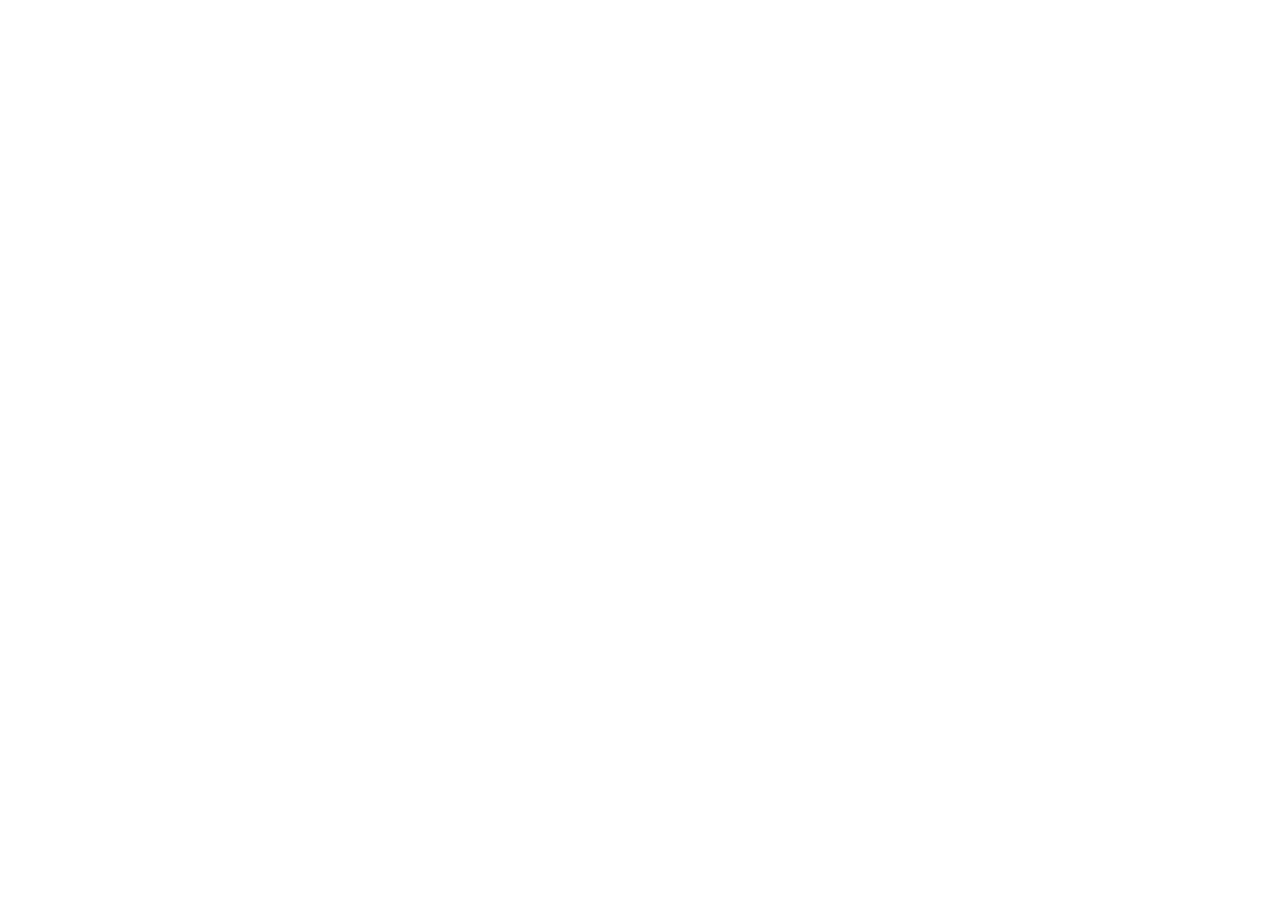
==== commit 5c7e7e33: "Merge remote-tracking branch 'origin/sarven' into alanTheGreat Conflicts: 	tabletDashboardWizard/tab" ====
--- a/tabletDashboardWizard/tabletDashboardWizard/www/index.html
+++ b/tabletDashboardWizard/tabletDashboardWizard/www/index.html
@@ -33,7 +33,16 @@
         <script src="js/packeryDirectives.js"></script>
         <script src="js/widgets/widget.js"></script>
         <script src="js/widgets/widget.kpi.js"></script>
+        <script src="js/widgets/widget.bullet.js"></script>
+        <script src="js/widgets/widget.trend.js"></script>
 
+		<script src="js/widgets/widget.gaugelinear.js"></script>
+
+        <script src="js/widgets/widget.kpi2.js"></script>
+        <script src="js/widgets/widget.kpi3.js"></script>
+        <script src="js/widgets/widget.bullet2.js"></script>
+
+        <script src="js/widgets/widget.kpiValueOnly.js"></script>
         <!-- your app's js -->
         <script src="js/app.js"></script>
         <script src="js/controllers.js"></script>
--- a/tabletDashboardWizard/tabletDashboardWizard/www/css/style.css
+++ b/tabletDashboardWizard/tabletDashboardWizard/www/css/style.css
@@ -18,7 +18,6 @@
 
 .module {
     border: 1px solid #eaeaea;
-    //background-color: darken(#eaeaea, 15%);
     float: left;
 }
 
@@ -83,9 +82,11 @@
 }
 
 .packery-drop-placeholder {
-  outline: 3px dashed #444;
+  outline: 3px solid #444;
   outline-offset: -6px;
   /* transition position changing */
   -webkit-transition: -webkit-transform 0.2s;
           transition: transform 0.2s;
-}+}
+
+.nonBullet div {height:100% !important}
